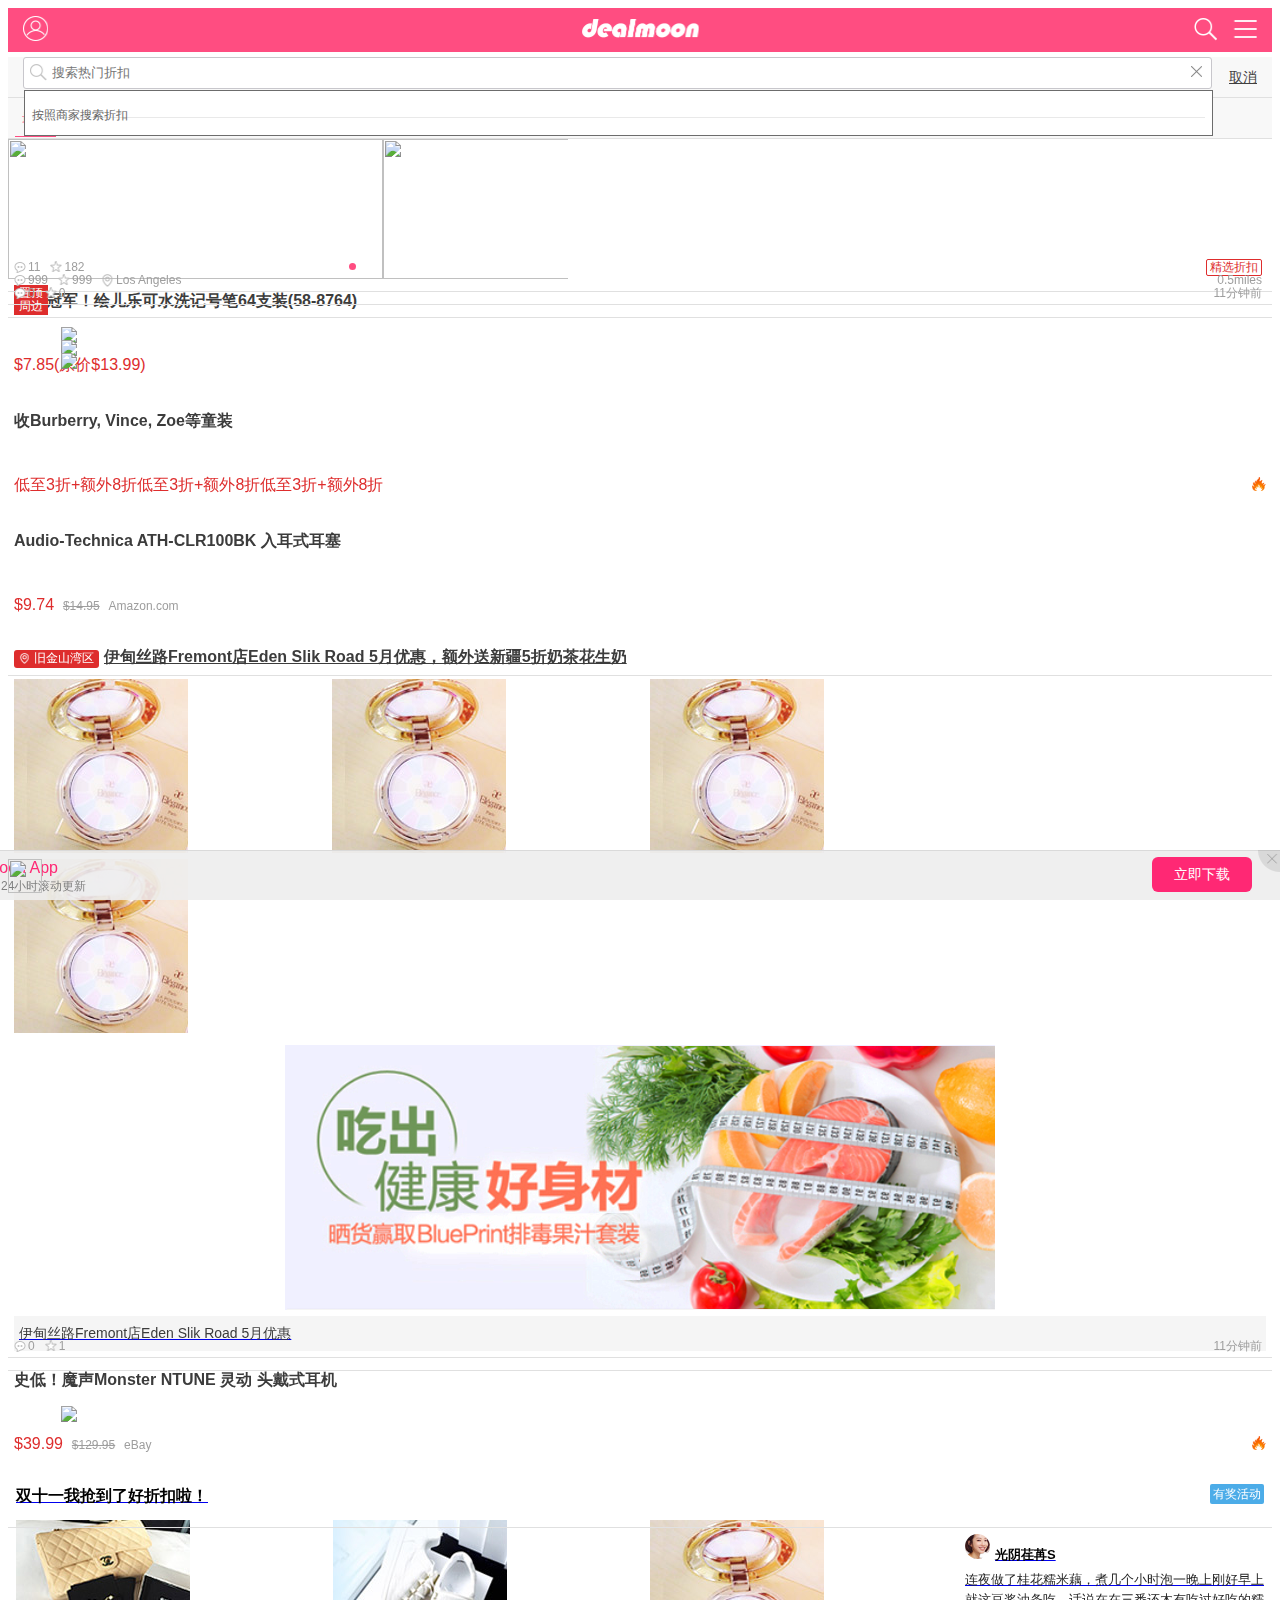
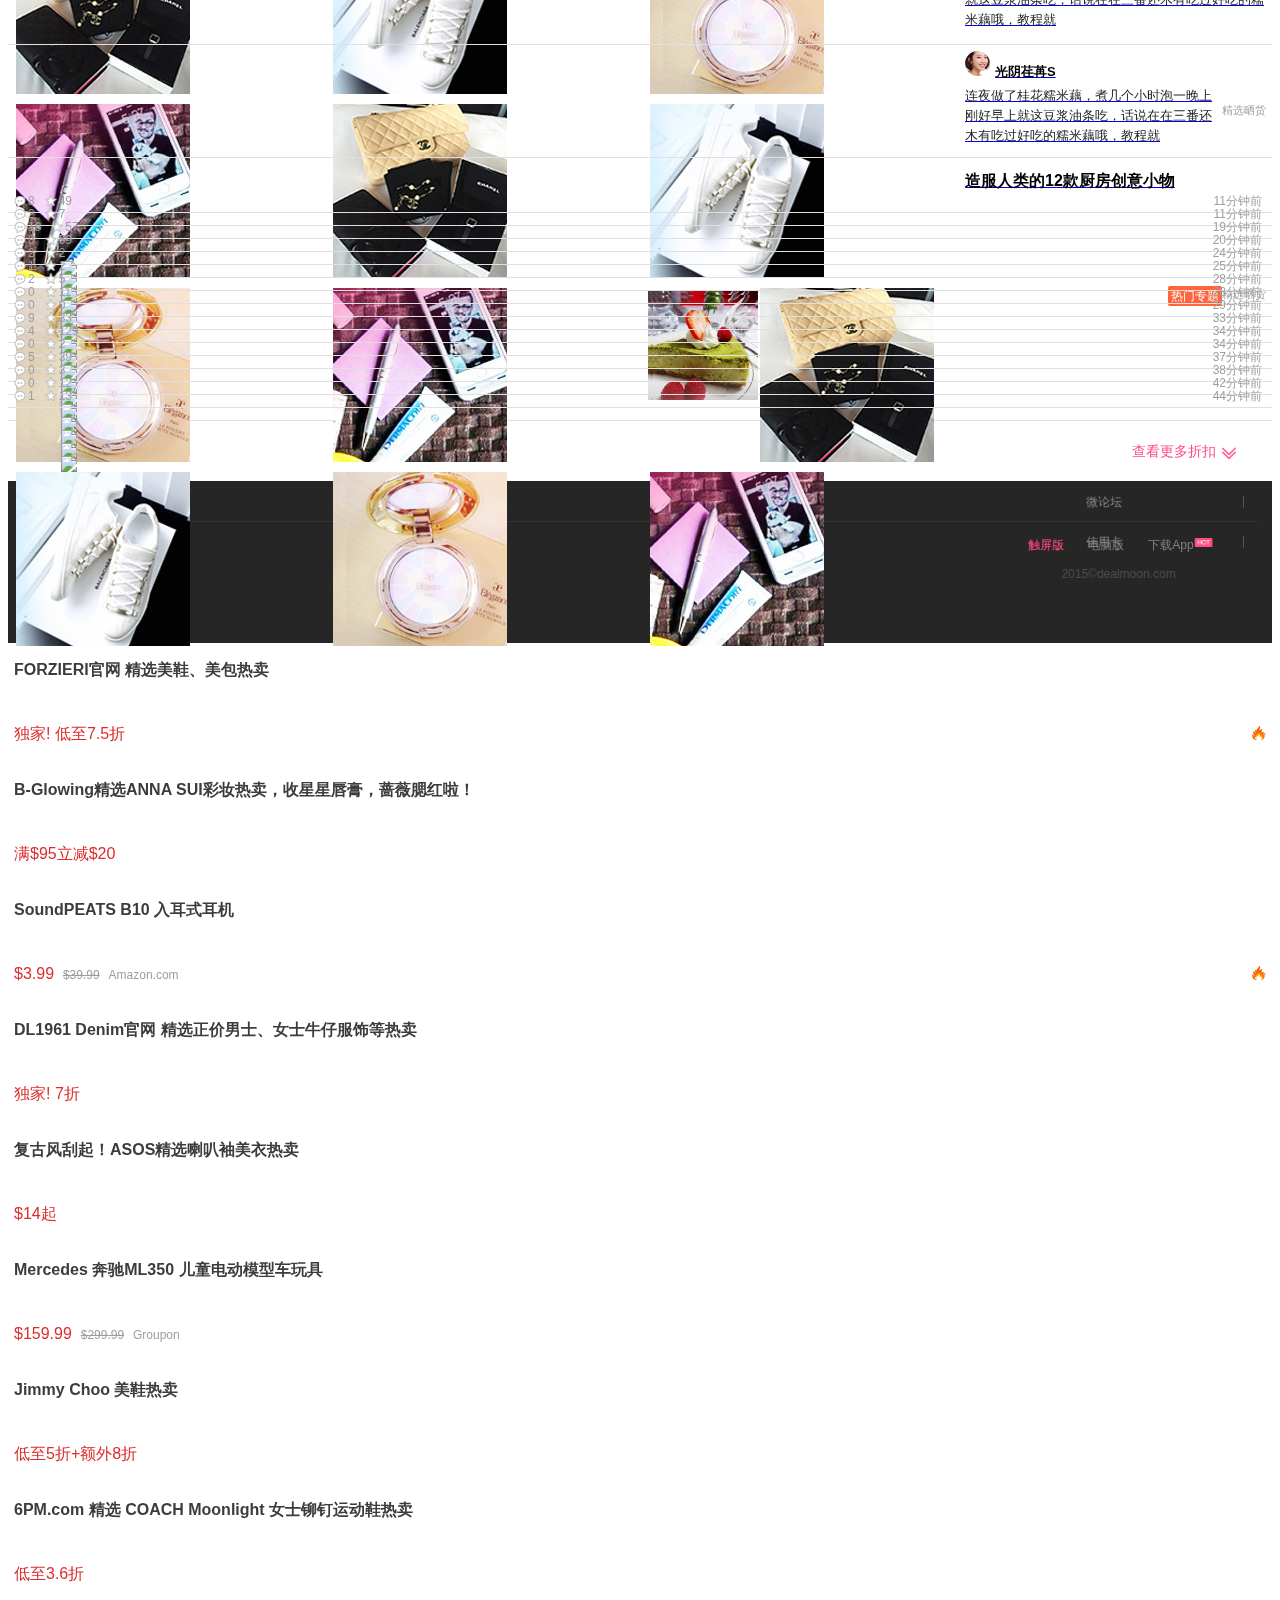
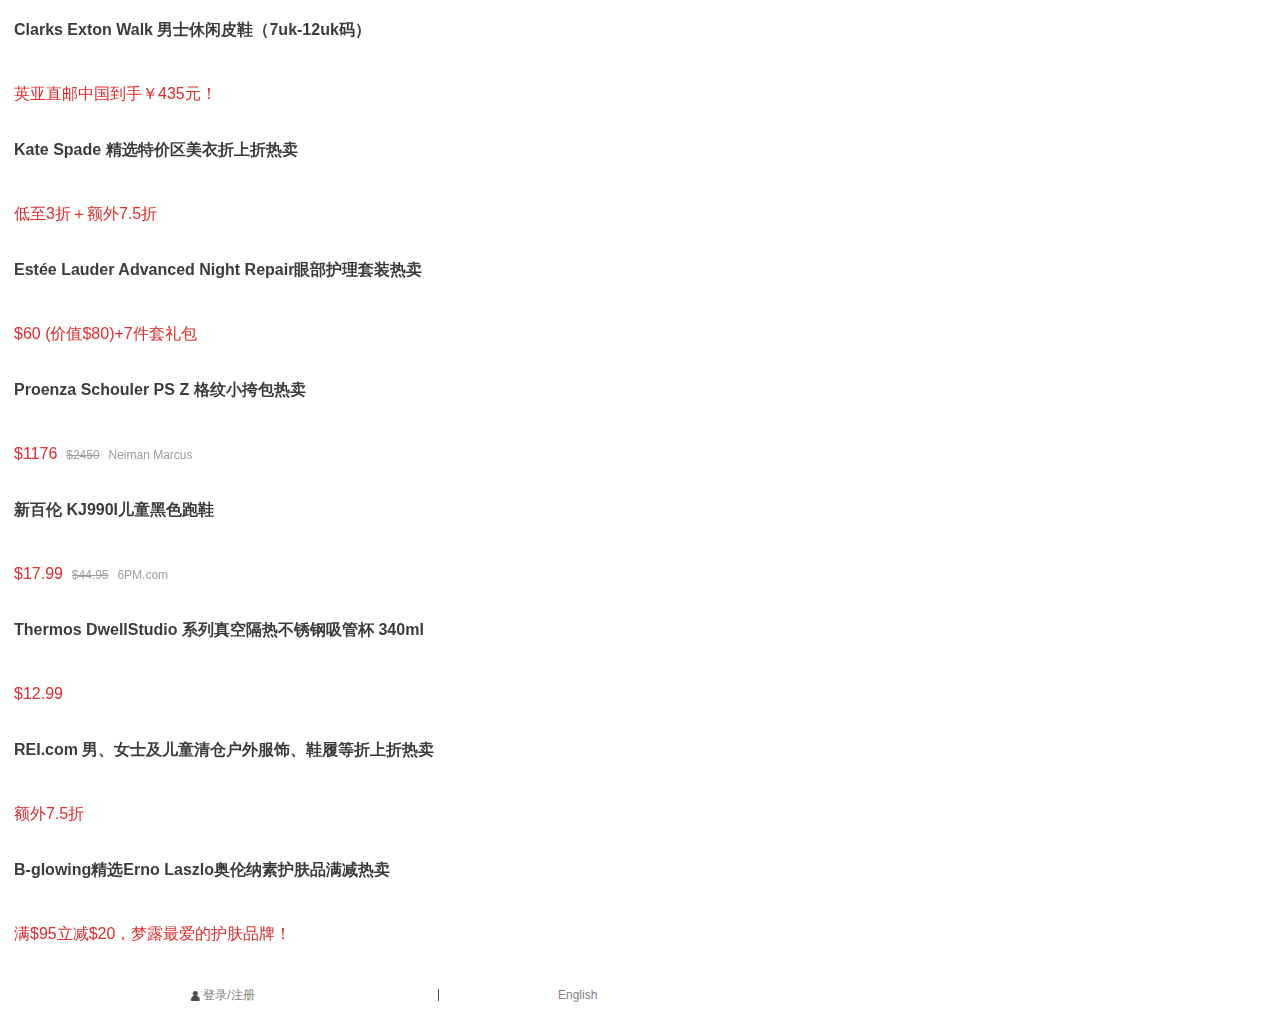
==== index.html @ 597eb076 "local wap" ====
<!DOCTYPE html>
<html lang="zh">
<head>
<meta http-equiv="content-type" content="text/html; charset=UTF-8">
<meta charset="utf-8">
<meta content="IE=edge" http-equiv="X-UA-Compatible">
<meta name="viewport" content="width=device-width, initial-scale=1.0, minimum-scale=1.0, maximum-scale=1.0">
<title>dealmoon</title>
<meta name="keywords" content="">
<meta name="description" content="">
<link rel="canonical" href="http://m.dealmoon.com/cn/?keyfrom=huihui.cn">
<!-- build:css /static_v2_dist/wap/css/base.min.css -->
<link rel="stylesheet" href="http://m.dealmoon.com/static_v2/wap/bower_components/bootstrap/dist/css/bootstrap.min.css">
<link rel="stylesheet" href="css/base.css">
<!-- endbuild -->
<script charset="utf-8" src="http://trust.baidu.com/vcard/v.js?siteid=5598045&amp;url=http%3A%2F%2Fm.dealmoon.com%2Fcn%2F&amp;source=&amp;rnd=846521199&amp;hm=1"></script><script src="//hm.baidu.com/hm.js?aa1bd5db226a1bae87a0ffc02cee3d7b"></script><script async src="//www.google-analytics.com/analytics.js"></script><script>
        window.DM = {};
        window.DM.lang = 'cn';
        window.DM.ucenter = 'http://my.dealmoon.com/ucenter';
                window.DM.mode = 'list';
                        window.DM.list = 'deals';
         
                window.DM.list_cate = 'all';        
                                    window.DM.javaApi = true;
                window.DM.userCenterHost = 'https://sso.dealmoon.com';
        window.DM.resType = 'deal';
        window.DM.enHost = 'http://www.dealmoon.com';
        window.DM.cnHost = 'http://cn.dealmoon.com';
        window.DM.ssoHost = 'https://sso.dealmoon.com';
        window.DM.haitaoHost = 'http://haitao.dealmoon.com';
        window.DM.mobileHost = 'http://m.dealmoon.com';
            window.DM.lastDealTime = '1457313664';
    </script>
<script type="text/javascript" charset="utf-8" async data-requirecontext="_" data-requiremodule="index" src="/static_v2/wap/js/index.js"></script><script type="text/javascript" charset="utf-8" async data-requirecontext="_" data-requiremodule="dm_config" src="/static_v2/wap/js/dm_config.js"></script><script type="text/javascript" charset="utf-8" async data-requirecontext="_" data-requiremodule="jquery" src="/static_v2/wap/js/../bower_components/jquery/dist/jquery.min.js"></script><script type="text/javascript" charset="utf-8" async data-requirecontext="_" data-requiremodule="app/dm_base" src="/static_v2/wap/js/app/dm_base.js"></script><script type="text/javascript" charset="utf-8" async data-requirecontext="_" data-requiremodule="app/dm_old_func" src="/static_v2/wap/js/app/dm_old_func.js"></script><script type="text/javascript" charset="utf-8" async data-requirecontext="_" data-requiremodule="touchslide" src="/static_v2/wap/js/../bower_components/touchslide/touchslide.js"></script><script type="text/javascript" charset="utf-8" async data-requirecontext="_" data-requiremodule="bootstrap" src="/static_v2/wap/js/../bower_components/bootstrap/dist/js/bootstrap.min.js"></script>
</head>
<body>
<div id="mobile_app_prompt"></div>
<header class="default">
  <input type="hidden" value="" id="cate">
  <div class="logo"> <a class="icon-dm-logo" href="http://m.dealmoon.com/cn">logo</a> </div>
  <div class="cate-op cate-op-left"> <a class="cate-btn cate-trigger" href="javascript:;"> <i class="icon-bars"></i> </a> </div>
  <div class="ucenter-op"> <a class="ucenter-btn search-panel-trigger ucenter-img" href="https://sso.dealmoon.com?language=cn"> <i class="icon-ucenter"></i> </a> </div>
  <div class="user-op"> <a class="search-btn search-js-trigger" href="javascript:;"> <i class="icon-search"></i> </a> </div>
  <div class="cate-view">
    <div class="cate-background"></div>
    <div class="cate-modal">
      <ul class="cate-list">
        <li class="line clearfix">
          <div class="item"> <a href="http://m.dealmoon.com/cn" class="cate-all link-mdq"> <i class="icon-cate-all"></i> 全部折扣 </a> </div>
          <div class="item "> <a href="#" class="cate-all link-mdq"> <i class="icon-cate-local "></i> 周边优惠 </a> </div>
          <div class="item "> <a href="http://m.dealmoon.com/cn/Clothing-Jewelry-Bags" class="cate-all link-mdq"> <i class="icon-cate-cloth "></i> 服饰箱包珠宝 </a> </div>
        </li>
        <li class="line clearfix">
          <div class="item "> <a href="http://m.dealmoon.com/cn/Beauty" class="cate-all link-mdq"> <i class="icon-cate-skincare "></i> 美妆护肤 </a> </div>
          <div class="item "> <a href="http://m.dealmoon.com/cn/Health-Personal-Care" class="cate-all link-mdq"> <i class="icon-cate-healthcare "></i> 个护健康 </a> </div>
          <div class="item "> <a href="http://m.dealmoon.com/cn/Nutrition-Supplements" class="cate-all link-mdq"> <i class="icon-cate-healthfood "></i> 营养保健品 </a> </div>
        </li>
        <li class="line clearfix">
          <div class="item "> <a href="http://m.dealmoon.com/cn/Baby" class="cate-all link-mdq"> <i class="icon-cate-mombaby "></i> 母婴 </a> </div>
          <div class="item "> <a href="http://m.dealmoon.com/cn/Kids" class="cate-all link-mdq"> <i class="icon-cate-kids "></i> 儿童 </a> </div>
          <div class="item "> <a href="http://m.dealmoon.com/cn/Home-Garden" class="cate-all link-mdq"> <i class="icon-cate-home "></i> 家居 </a> </div>
        </li>
        <li class="line clearfix">
          <div class="item "> <a href="http://m.dealmoon.com/cn/Food" class="cate-all link-mdq"> <i class="icon-cate-food "></i> 美食 </a> </div>
          <div class="item "> <a href="http://m.dealmoon.com/cn/Computers" class="cate-all link-mdq"> <i class="icon-cate-computer "></i> 电脑 </a> </div>
          <div class="item "> <a href="http://m.dealmoon.com/cn/Electronics" class="cate-all link-mdq"> <i class="icon-cate-el "></i> 电子 </a> </div>
        </li>
        <li class="line clearfix">
          <div class="item "> <a href="http://m.dealmoon.com/cn/Sports-Outdoors" class="cate-all link-mdq"> <i class="icon-cate-sport "></i> 运动户外 </a> </div>
          <div class="item "> <a href="http://m.dealmoon.com/cn/Travel" class="cate-all link-mdq"> <i class="icon-cate-travel "></i> 旅游休闲 </a> </div>
          <div class="item "> <a href="http://m.dealmoon.com/cn/Finance" class="cate-all link-mdq"> <i class="icon-cate-finance "></i> 金融 </a> </div>
        </li>
        <li class="line clearfix">
          <div class="item "> <a href="http://m.dealmoon.com/cn/Store-Events" class="cate-all link-mdq"> <i class="icon-cate-shopdeal "></i> 商家活动 </a> </div>
          <div class="item "> <a href="http://m.dealmoon.com/cn/Books-Movies" class="cate-all link-mdq"> <i class="icon-cate-book "></i> 图书影音 </a> </div>
          <div class="item "> <a href="http://m.dealmoon.com/cn/Office-School-Supplies" class="cate-all link-mdq"> <i class="icon-cate-office "></i> 办公/文具 </a> </div>
        </li>
        <li class="line clearfix">
          <div class="item "> <a href="http://m.dealmoon.com/cn/Gifts-Gift-Cards" class="cate-all link-mdq"> <i class="icon-cate-flower "></i> 礼卡/鲜花/礼物 </a> </div>
          <div class="item "> <a href="http://m.dealmoon.com/cn/Everything-Else" class="cate-all link-mdq"> <i class="icon-cate-ot "></i> 其他商品 </a> </div>
          <div class="item "> <a href="http://m.dealmoon.com/cn/News" class="cate-all link-mdq"> <i class="icon-cate-news "></i> 资讯及新品信息 </a> </div>
        </li>
        <li class="line clearfix">
          <div class="item "> <a href="http://m.dealmoon.com/cn/DealMoon-News-Activity" class="cate-all link-mdq"> <i class="icon-cate-shopdeal "></i> DealMoon活动 </a> </div>
          <div class="item "> <a href="http://m.dealmoon.com/cn/Hiring" class="cate-all link-mdq"> <i class=" "></i> DealMoon招聘 </a> </div>
          <div class="item "> <a href="http://m.dealmoon.com/cn/Buying-Guide" class="cate-all link-mdq"> <i class="icon-cate-ex "></i> 晒单与测评 </a> </div>
        </li>
        <li class="line clearfix">
          <div class="item "> <a href="http://m.dealmoon.com/cn/Best-Seller" class="cate-all link-mdq"> <i class="icon-cate-top "></i> 美国畅销榜 </a> </div>
          <div class="item "> <a href="http://m.dealmoon.com/cn/USA" class="cate-all link-mdq"> <i class="icon-cate-lifestyle "></i> 美国生活百科 </a> </div>
          <div class="item "></div>
        </li>
      </ul>
      <a class="close-btn" href="javascript:;"><i class="icon-cross-b"></i></a> </div>
  </div>
</header>
<div class="search-header default clearfix hidden">
  <div class="input-right"> <a class="link-mdl search-js-cancel-trigger" href="javascript:;">取消</a> </div>
  <div class="input-left-cn">
    <form method="GET" action="/cn/search">
      <div class="input-con"> <i class="icon-g-search"></i> <a class="search-delete-trigger hidden" href="javascript:;"><i class="icon-cross-sm"></i></a>
        <input placeholder="搜索热门折扣" type="text" name="q" value="" class="input-area" autocomplete="off">
        <input type="hidden" value="cn" name="lang">
        <input type="hidden" value="list" name="v">
        <div class="suggestion-modal hidden">
          <div class="result-deal">
            <ul class="result-list">
            </ul>
          </div>
          <div class="result-store hidden">
            <p class="store-title"> <span>按照商家搜索折扣</span> </p>
            <ul class="result-list">
            </ul>
          </div>
        </div>
      </div>
    </form>
  </div>
</div>
<div class="sub-header">
  <div class="left-nav"> <span class="item on"> <a class="link-pi" href="http://m.dealmoon.com/cn?utm_source=dmwap-cn-header&amp;utm_medium=index-link&amp;utm_campaign=dealmoon">最新</a> </span> <span class="item "> <a class="link-md" href="http://m.dealmoon.com/cn/Hot-Picks?utm_source=dmwap-cn-header&amp;utm_medium=hot-picks-link&amp;utm_campaign=dealmoon">最热折扣</a> </span> <span class="item "> <a class="link-md" href="#">周边优惠</a> </span> </div>
  <div class="right-nav"> <a class="setmode-btn" href="http://m.dealmoon.com/?utm_source=dmwap-cn-header&amp;utm_medium=to-en-link&amp;utm_campaign=dealmoon"><i class="icon-lang-btn"></i></a> </div>
</div>
<div id="slideBox" class="slideBox">
  <div class="bd">
    <div class="tempWrap" style="overflow:hidden; position:relative;">
      <ul style="width: 3000px; position: relative; overflow: hidden; padding: 0px; margin: 0px; transition-duration: 200ms; -webkit-transition-duration: 200ms; -webkit-transform: translate(-2250px, 0px) translateZ(0px);">
        <li style="display: table-cell; vertical-align: top; width: 375px;"> <a class="pic" href="http://m.dealmoon.com/cn/deal/514691.html"><img src="http://img.dealmoon.com/data/app/banners/7b23f1457143206.jpg"></a> </li>
        <li style="display: table-cell; vertical-align: top; width: 375px;"> <a class="pic" href="http://m.dealmoon.com/cn/deal/514975.html"><img src="http://img.dealmoon.com/data/app/banners/c3fe21457225224.jpg"></a> </li>
        <li style="display: table-cell; vertical-align: top; width: 375px;"> <a class="pic" href="http://m.dealmoon.com/cn/deal/514921.html"><img src="http://img.dealmoon.com/data/app/banners/4b6b71457281932.jpg"></a> </li>
        <li style="display: table-cell; vertical-align: top; width: 375px;"> <a class="pic" href="http://m.dealmoon.com/cn/deal/512418.html"><img src="http://img.dealmoon.com/data/app/banners/e30781457244386.jpg"></a> </li>
        <li style="display: table-cell; vertical-align: top; width: 375px;"> <a class="pic" href="http://m.dealmoon.com/cn/deal/515077.html"><img src="http://img.dealmoon.com/data/app/banners/e01191457269743.jpg"></a> </li>
        <li style="display: table-cell; vertical-align: top; width: 375px;"> <a class="pic" href="http://m.dealmoon.com/cn/deal/http%3A%2F%2Ftrack.linkoffers.net%2Fa.aspx%3Ffoid%3D2850607%26fot%3D9887%26foc%3D305.html"><img src="http://img.dealmoon.com/data/app/banners/5b8791457244270.jpg"></a> </li>
        <li style="display: table-cell; vertical-align: top; width: 375px;"> <a class="pic" href="http://m.dealmoon.com/cn/deal/514691.html"><img src="http://img.dealmoon.com/data/app/banners/7b23f1457143206.jpg"></a> </li>
        <li style="display: table-cell; vertical-align: top; width: 375px;"> <a class="pic" href="http://m.dealmoon.com/cn/deal/514975.html"><img src="http://img.dealmoon.com/data/app/banners/c3fe21457225224.jpg"></a> </li>
      </ul>
    </div>
  </div>
  <div class="hd">
    <ul>
      <li class="">1</li>
      <li class="">2</li>
      <li class="">3</li>
      <li class="">4</li>
      <li class="">5</li>
      <li class="on">6</li>
    </ul>
  </div>
</div>
<div class="deal-list">
  <div class="item clearfix"> 
    <!-- detail page link --> 
    <a href="http://m.dealmoon.com/cn/7-85-Crayola-64-Ct-Washable-Markers-58-8764/512892.html" id="li_512892">
    <div class="item-detail ">
      <div style="word-wrap: break-word;" class="title"> 销量冠军！绘儿乐可水洗记号笔64支装(58-8764) </div>
      <p class="info"> <span class="new-price"> $7.85(原价$13.99) </span> </p>
      <p class="user-op clearfix"> <span class="cm-count"> <i class="icon-comment"></i> 11 </span> <span class="fav-count"> <i class="icon-fav"></i> 182 </span> </p>
      <span class="choice-deal"> 精选折扣 </span> </div>
    <div class="item-pic"><i class="icon-sponsored">置顶</i> <img src="http://imgcache.dealmoon.com/img.dealmoon.com/images/c/14/09/23/2u4zC2Q.jpg_200_200_2_e398.jpg" border="0"> </div>
    </a> </div>
  <div class="item clearfix"> 
    <!-- detail page link --> 
    <a href="http://m.dealmoon.com/cn/Up-to-70-Off-Extra-20-Off-Kids-Clothing-Neiman-Marcus/515178.html" id="li_515178">
    <div class="item-detail ">
      <div style="word-wrap: break-word;" class="title"> 收Burberry, Vince, Zoe等童装 </div>
      <p class="info hot-count"><i class="icon-hot"></i> <span class="new-price"> 低至3折+额外8折低至3折+额外8折低至3折+额外8折 </span> </p>
      <p class="user-op clearfix"> <span class="cm-count"> <i class="icon-comment"></i> 999 </span> <span class="fav-count"> <i class="icon-fav"></i> 999 </span> <span class="local-name"> <i class="icon-local"></i> Los Angeles </span> </p>
      <span class="pubdate"> 0.5miles </span> </div>
    <div class="item-pic"><i class="icon-sponsored">周边</i> <img src="http://imgcache.dealmoon.com/img.dealmoon.com/images/c/16/03/06/56dcde9c81c10.jpg_200_200_2_92d1.jpg" border="0"> </div>
    </a> </div>
  <div class="item clearfix"> 
    <!-- detail page link --> 
    <a href="http://m.dealmoon.com/cn/9-74-Audio-Technica-ATH-CLR100BK-In-Ear-Headphones/515179.html" id="li_515179">
    <div class="item-detail ">
      <div style="word-wrap: break-word;" class="title"> Audio-Technica ATH-CLR100BK 入耳式耳塞 </div>
      <p class="info"> <span class="new-price"> $9.74 </span> <span class="ori-price">$14.95</span> <span class="store-name">Amazon.com</span> </p>
      <p class="user-op clearfix"> <span class="cm-count"> <i class="icon-comment"></i> 0 </span> <span class="fav-count"> <i class="icon-fav"></i> 0 </span> </p>
      <span class="pubdate"> 11分钟前 </span> </div>
    <div class="item-pic"> <img src="http://imgcache.dealmoon.com/img.dealmoon.com/images/c/16/03/06/56dcdf3bd007a.jpg_200_200_2_9685.jpg" border="0"> </div>
    </a> </div>
    
    
    <!--20160617new add-->
    <div class="item clearfix">
    	<div class="local-gg clearfix">
        	<div class="local-gg-tit">
            	<span class="local-bz"><i class="icon-local-bz"></i>旧金山湾区</span><a href="#">伊甸丝路Fremont店Eden Slik Road 5月优惠，额外送新疆5折奶茶花生奶</a>
            </div>
            <div class="local-gg-con">
            	<div class="local-gg-item"><a href="#"><img src="images/demo_04.jpg"></a></div>
            	<div class="local-gg-item"><a href="#"><img src="images/demo_04.jpg"></a></div>
            	<div class="local-gg-item"><a href="#"><img src="images/demo_04.jpg"></a></div>
            	<div class="local-gg-item"><a href="#"><img src="images/demo_04.jpg"></a></div>
            
            </div>
        </div>
    </div>
    
    <div class="item clearfix">
    	<a href="#" class="local-gg2">
        	<div class="pic"><img src="images/demo_00.png"></div>
            <div class="text">伊甸丝路Fremont店Eden Slik Road 5月优惠</div>
        </a>
    </div>
    
    
  <div class="item clearfix"> 
    <!-- detail page link --> 
    <a href="http://m.dealmoon.com/cn/39-99-Monster-NTUNE-On-Ear-Headphones/515180.html" id="li_515180">
    <div class="item-detail ">
      <div style="word-wrap: break-word;" class="title"> 史低！魔声Monster NTUNE 灵动 头戴式耳机 </div>
      <p class="info hot-count"><i class="icon-hot"></i> <span class="new-price"> $39.99 </span> <span class="ori-price">$129.95</span> <span class="store-name">eBay</span> </p>
      <p class="user-op clearfix"> <span class="cm-count"> <i class="icon-comment"></i> 0 </span> <span class="fav-count"> <i class="icon-fav"></i> 1 </span> </p>
      <span class="pubdate"> 11分钟前 </span> </div>
    <div class="item-pic"> <img src="http://imgcache.dealmoon.com/img.dealmoon.com/images/c/16/02/04/56b36d3658125.jpg_200_200_2_ff47.jpg" border="0"> </div>
    </a> </div>
    
    <!--shaihuo-->
    <div class="item">
    <a href="#">
   	  <div class="chosen-box">
       	<h3 class="chosen-tit"><span class="chosen-kind">有奖活动</span>双十一我抢到了好折扣啦！</h3>
            <div class="chosen-con clearfix">
            	<span class="chosen-pic"><img src="images/demo_02.jpg"></span>
            	<span class="chosen-pic"><img src="images/demo_03.jpg"></span>
            	<span class="chosen-pic"><img src="images/demo_04.jpg"></span>
            	<span class="chosen-pic"><img src="images/demo_05.jpg"></span>
          </div>
      </div>
      </a>
    </div>
    
     <div class="item">
     <a href="#">
   	  <div class="chosen-box">
    	<div class="chosen-user">
   	    	<div class="user-box"><span class="chosen-user-kind">精选晒货</span><img src="images/demo_06.jpg" class="user-img">光阴荏苒S</div>
            <p>连夜做了桂花糯米藕，煮几个小时泡一晚上刚好早上就这豆浆油条吃，话说在在三番还木有吃过好吃的糯米藕哦，教程就</p>
        </div>
        <div class="chosen-con clearfix">
            	<span class="chosen-pic"><img src="images/demo_02.jpg"></span>
            	<span class="chosen-pic"><img src="images/demo_03.jpg"></span>
            	<span class="chosen-pic"><img src="images/demo_04.jpg"></span>
            	<span class="chosen-pic"><img src="images/demo_05.jpg"></span>
          </div>
      </div>
      </a>
    </div>
    
    
    
     <div class="item">
     <a href="#">
   	  <div class="chosen-box clearfix">
      	<div class="chosen-pic-big"><img src="images/demo_07.jpg"></div>
    	<div class="chosen-user user-big">
   	    	<div class="user-box"><span class="chosen-user-kind">精选晒货</span><img src="images/demo_06.jpg" class="user-img">光阴荏苒S</div>
            <p>连夜做了桂花糯米藕，煮几个小时泡一晚上刚好早上就这豆浆油条吃，话说在在三番还木有吃过好吃的糯米藕哦，教程就</p>
        </div>
        
      </div>
      </a>
    </div>
    
    
    <div class="item">
    <a href="#">
   	  <div class="chosen-box">
       	<h3 class="chosen-tit"><span class="hot-kind">热门专题</span>造服人类的12款厨房创意小物</h3>
            <div class="chosen-con clearfix">
            	<span class="chosen-pic"><img src="images/demo_02.jpg"></span>
            	<span class="chosen-pic"><img src="images/demo_03.jpg"></span>
            	<span class="chosen-pic"><img src="images/demo_04.jpg"></span>
            	<span class="chosen-pic"><img src="images/demo_05.jpg"></span>
          </div>
      </div>
      </a>
    </div>
    
    
    
    
    
  <div class="item clearfix"> 
    <!-- detail page link --> 
    <a href="http://m.dealmoon.com/cn/Dealmoon-Exclusive-Up-to-25-Off-Sitewide-FORZIERI/512886.html" id="li_512886">
    <div class="item-detail ">
      <div style="word-wrap: break-word;" class="title"> FORZIERI官网 精选美鞋、美包热卖 </div>
      <p class="info hot-count"><i class="icon-hot"></i> <span class="new-price"> 独家! 低至7.5折 </span> </p>
      <p class="user-op clearfix"> <span class="cm-count"> <i class="icon-comment"></i> 8 </span> <span class="fav-count"> <i class="icon-fav"></i> 49 </span> </p>
      <span class="pubdate"> 11分钟前 </span> </div>
    <div class="item-pic"> <img src="http://imgcache.dealmoon.com/img.dealmoon.com/images/c/16/02/25/56cfc2bf052e8.jpg_200_200_2_e0f9.jpg" border="0"> </div>
    </a> </div>
  <div class="item clearfix"> 
    <!-- detail page link --> 
    <a href="http://m.dealmoon.com/cn/20-Off-95-ANNA-SUI-B-Glowing/512780.html" id="li_512780">
    <div class="item-detail ">
      <div style="word-wrap: break-word;" class="title"> B-Glowing精选ANNA SUI彩妆热卖，收星星唇膏，蔷薇腮红啦！ </div>
      <p class="info"> <span class="new-price"> 满$95立减$20 </span> </p>
      <p class="user-op clearfix"> <span class="cm-count"> <i class="icon-comment"></i> 2 </span> <span class="fav-count"> <i class="icon-fav"></i> 7 </span> </p>
      <span class="pubdate"> 11分钟前 </span> </div>
    <div class="item-pic"> <img src="http://imgcache.dealmoon.com/img.dealmoon.com/images/c/16/02/25/56cf72c5be553.jpg_200_200_2_e058.jpg" border="0"> </div>
    </a> </div>
  <div class="item clearfix"> 
    <!-- detail page link --> 
    <a href="http://m.dealmoon.com/cn/3-99-SoundPEATS-B10-3-5mm-Headphones-In-ear-Wired-Earphones-Earbuds/514956.html" id="li_514956">
    <div class="item-detail ">
      <div style="word-wrap: break-word;" class="title"> SoundPEATS B10 入耳式耳机 </div>
      <p class="info hot-count"> <i class="icon-hot"></i> <span class="new-price"> $3.99 </span> <span class="ori-price">$39.99</span> <span class="store-name">Amazon.com</span> </p>
      <p class="user-op clearfix"> <span class="cm-count"> <i class="icon-comment"></i> 18 </span> <span class="fav-count"> <i class="icon-fav"></i> 57 </span> </p>
      <span class="pubdate"> 19分钟前 </span> </div>
    <div class="item-pic"> <img src="http://imgcache.dealmoon.com/img.dealmoon.com/images/c/16/03/04/56d9ff32459c2.jpg_200_200_2_2def.jpg" border="0"> </div>
    </a> </div>
  <div class="item clearfix"> 
    <!-- detail page link --> 
    <a href="http://m.dealmoon.com/cn/Dealmoon-Exclusive-30-Off-Full-price-Items-DL1961-Denim/514479.html" id="li_514479">
    <div class="item-detail ">
      <div style="word-wrap: break-word;" class="title"> DL1961 Denim官网 精选正价男士、女士牛仔服饰等热卖 </div>
      <p class="info"> <span class="new-price"> 独家! 7折 </span> </p>
      <p class="user-op clearfix"> <span class="cm-count"> <i class="icon-comment"></i> 8 </span> <span class="fav-count"> <i class="icon-fav"></i> 59 </span> </p>
      <span class="pubdate"> 20分钟前 </span> </div>
    <div class="item-pic"> <img src="http://imgcache.dealmoon.com/img.dealmoon.com/images/c/16/01/15/56992fad1ae99.jpg_200_200_2_7b77.jpg" border="0"> </div>
    </a> </div>
  <div class="item clearfix"> 
    <!-- detail page link --> 
    <a href="http://m.dealmoon.com/cn/From-14-Select-Bell-Sleeve-Apparel-ASOS/515172.html" id="li_515172">
    <div class="item-detail ">
      <div style="word-wrap: break-word;" class="title"> 复古风刮起！ASOS精选喇叭袖美衣热卖 </div>
      <p class="info"> <span class="new-price"> $14起 </span> </p>
      <p class="user-op clearfix"> <span class="cm-count"> <i class="icon-comment"></i> 2 </span> <span class="fav-count"> <i class="icon-fav"></i> 2 </span> </p>
      <span class="pubdate"> 24分钟前 </span> </div>
    <div class="item-pic"> <img src="http://imgcache.dealmoon.com/img.dealmoon.com/images/c/16/03/06/56dcd9b454287.jpg_200_200_2_2962.jpg" border="0"> </div>
    </a> </div>
  <div class="item clearfix"> 
    <!-- detail page link --> 
    <a href="http://m.dealmoon.com/cn/159-99-Kids-Mercedes-ML350-Play-Car/515176.html" id="li_515176">
    <div class="item-detail ">
      <div style="word-wrap: break-word;" class="title"> Mercedes 奔驰ML350 儿童电动模型车玩具 </div>
      <p class="info"> <span class="new-price"> $159.99 </span> <span class="ori-price">$299.99</span> <span class="store-name">Groupon</span> </p>
      <p class="user-op clearfix"> <span class="cm-count"> <i class="icon-comment"></i> 1 </span> <span class="fav-count"> <i class="icon-fav"></i> 2 </span> </p>
      <span class="pubdate"> 25分钟前 </span> </div>
    <div class="item-pic"> <img src="http://imgcache.dealmoon.com/img.dealmoon.com/images/c/16/03/06/56dcdc1ab5e61.jpg_200_200_2_c9a6.jpg" border="0"> </div>
    </a> </div>
  <div class="item clearfix"> 
    <!-- detail page link --> 
    <a href="http://m.dealmoon.com/cn/Up-to-70-Off-Extra-20-Off-Jimmy-Choo-Shoes-Neiman-Marcus/515175.html" id="li_515175">
    <div class="item-detail ">
      <div style="word-wrap: break-word;" class="title"> Jimmy Choo 美鞋热卖 </div>
      <p class="info"> <span class="new-price"> 低至5折+额外8折 </span> </p>
      <p class="user-op clearfix"> <span class="cm-count"> <i class="icon-comment"></i> 2 </span> <span class="fav-count"> <i class="icon-fav"></i> 5 </span> </p>
      <span class="pubdate"> 28分钟前 </span> </div>
    <div class="item-pic"> <img src="http://imgcache.dealmoon.com/img.dealmoon.com/images/c/16/03/06/56dcdb5f0de4d.jpg_200_200_2_31c6.jpg" border="0"> </div>
    </a> </div>
  <div class="item clearfix"> 
    <!-- detail page link --> 
    <a href="http://m.dealmoon.com/cn/Up-to-64-Off-COACH-Moonlight-Womens-Sneaker-6PM-com/515170.html" id="li_515170">
    <div class="item-detail ">
      <div style="word-wrap: break-word;" class="title"> 6PM.com 精选 COACH Moonlight 女士铆钉运动鞋热卖 </div>
      <p class="info"> <span class="new-price"> 低至3.6折 </span> </p>
      <p class="user-op clearfix"> <span class="cm-count"> <i class="icon-comment"></i> 0 </span> <span class="fav-count"> <i class="icon-fav"></i> 11 </span> </p>
      <span class="pubdate"> 28分钟前 </span> </div>
    <div class="item-pic"> <img src="http://imgcache.dealmoon.com/img.dealmoon.com/images/c/16/03/06/56dcdb51b8203.jpg_200_200_2_9d19.jpg" border="0"> </div>
    </a> </div>
  <div class="item clearfix"> 
    <!-- detail page link --> 
    <a href="http://m.dealmoon.com/cn/Clarks-Clarks/515174.html" id="li_515174">
    <div class="item-detail ">
      <div style="word-wrap: break-word;" class="title"> Clarks Exton Walk 男士休闲皮鞋（7uk-12uk码） </div>
      <p class="info"> <span class="new-price"> 英亚直邮中国到手￥435元！ </span> </p>
      <p class="user-op clearfix"> <span class="cm-count"> <i class="icon-comment"></i> 0 </span> <span class="fav-count"> <i class="icon-fav"></i> 0 </span> </p>
      <span class="pubdate"> 29分钟前 </span> </div>
    <div class="item-pic"> <img src="http://imgcache.dealmoon.com/img.dealmoon.com/images/c/16/03/06/56dcdb264dfc1.jpg_200_200_2_772d.jpg" border="0"> </div>
    </a> </div>
  <div class="item clearfix"> 
    <!-- detail page link --> 
    <a href="http://m.dealmoon.com/cn/Up-to-70-Off-Extra-25-Off-Clothing-Sale-Items-Kate-Spade/514757.html" id="li_514757">
    <div class="item-detail ">
      <div style="word-wrap: break-word;" class="title"> Kate Spade 精选特价区美衣折上折热卖 </div>
      <p class="info"> <span class="new-price"> 低至3折＋额外7.5折 </span> </p>
      <p class="user-op clearfix"> <span class="cm-count"> <i class="icon-comment"></i> 9 </span> <span class="fav-count"> <i class="icon-fav"></i> 33 </span> </p>
      <span class="pubdate"> 33分钟前 </span> </div>
    <div class="item-pic"> <img src="http://imgcache.dealmoon.com/img.dealmoon.com/images/c/16/03/03/56d8f61933427.jpg_200_200_2_3398.jpg" border="0"> </div>
    </a> </div>
  <div class="item clearfix"> 
    <!-- detail page link --> 
    <a href="http://m.dealmoon.com/cn/60-80-Value-Est-e-Lauder-Beautiful-Eyes-Advanced-Night-Repair-Value-Set-macys-com/514952.html" id="li_514952">
    <div class="item-detail ">
      <div style="word-wrap: break-word;" class="title"> Estée Lauder Advanced Night Repair眼部护理套装热卖 </div>
      <p class="info"> <span class="new-price"> $60 (价值$80)+7件套礼包 </span> </p>
      <p class="user-op clearfix"> <span class="cm-count"> <i class="icon-comment"></i> 4 </span> <span class="fav-count"> <i class="icon-fav"></i> 129 </span> </p>
      <span class="pubdate"> 34分钟前 </span> </div>
    <div class="item-pic"> <img src="http://imgcache.dealmoon.com/img.dealmoon.com/images/c/16/03/04/56d9fc4d0ad2d.jpg_200_200_2_2e61.jpg" border="0"> </div>
    </a> </div>
  <div class="item clearfix"> 
    <!-- detail page link --> 
    <a href="http://m.dealmoon.com/cn/1176-0-Proenza-Schouler-PS-Z-Windowpane-Plaid-Crossbody-Bag-Black-Orange-Neiman-Marcus/515173.html" id="li_515173">
    <div class="item-detail ">
      <div style="word-wrap: break-word;" class="title"> Proenza Schouler PS Z 格纹小挎包热卖 </div>
      <p class="info"> <span class="new-price"> $1176 </span> <span class="ori-price">$2450</span> <span class="store-name">Neiman Marcus</span> </p>
      <p class="user-op clearfix"> <span class="cm-count"> <i class="icon-comment"></i> 0 </span> <span class="fav-count"> <i class="icon-fav"></i> 2 </span> </p>
      <span class="pubdate"> 34分钟前 </span> </div>
    <div class="item-pic"> <img src="http://imgcache.dealmoon.com/img.dealmoon.com/images/c/16/03/06/56dcd9f67b32f.jpg_200_200_2_8254.jpg" border="0"> </div>
    </a> </div>
  <div class="item clearfix"> 
    <!-- detail page link --> 
    <a href="http://m.dealmoon.com/cn/17-99-New-Balance-Kids-KJ990I-Infant-Toddler/514188.html" id="li_514188">
    <div class="item-detail ">
      <div style="word-wrap: break-word;" class="title"> 新百伦 KJ990I儿童黑色跑鞋 </div>
      <p class="info"> <span class="new-price"> $17.99 </span> <span class="ori-price">$44.95</span> <span class="store-name">6PM.com</span> </p>
      <p class="user-op clearfix"> <span class="cm-count"> <i class="icon-comment"></i> 5 </span> <span class="fav-count"> <i class="icon-fav"></i> 39 </span> </p>
      <span class="pubdate"> 37分钟前 </span> </div>
    <div class="item-pic"> <img src="http://imgcache.dealmoon.com/img.dealmoon.com/images/c/16/03/01/56d693330e052.jpg_200_200_2_f4f9.jpg" border="0"> </div>
    </a> </div>
  <div class="item clearfix"> 
    <!-- detail page link --> 
    <a href="http://m.dealmoon.com/cn/12-99-DwellStudio-for-Thermos-Vacuum-Insulated-Stainless-Steel-Funtainer-Straw-Bottle-Fauna-12-Ounce/515171.html" id="li_515171">
    <div class="item-detail ">
      <div style="word-wrap: break-word;" class="title"> Thermos DwellStudio 系列真空隔热不锈钢吸管杯 340ml </div>
      <p class="info"> <span class="new-price"> $12.99 </span> </p>
      <p class="user-op clearfix"> <span class="cm-count"> <i class="icon-comment"></i> 0 </span> <span class="fav-count"> <i class="icon-fav"></i> 3 </span> </p>
      <span class="pubdate"> 38分钟前 </span> </div>
    <div class="item-pic"> <img src="http://imgcache.dealmoon.com/img.dealmoon.com/images/c/16/03/06/56dcd8fac1922.jpg_200_200_2_4a08.jpg" border="0"> </div>
    </a> </div>
  <div class="item clearfix"> 
    <!-- detail page link --> 
    <a href="http://m.dealmoon.com/cn/Extra-25-Off-Clearance-Items-REI-com/514861.html" id="li_514861">
    <div class="item-detail ">
      <div style="word-wrap: break-word;" class="title"> REI.com 男、女士及儿童清仓户外服饰、鞋履等折上折热卖 </div>
      <p class="info"> <span class="new-price"> 额外7.5折 </span> </p>
      <p class="user-op clearfix"> <span class="cm-count"> <i class="icon-comment"></i> 0 </span> <span class="fav-count"> <i class="icon-fav"></i> 12 </span> </p>
      <span class="pubdate"> 42分钟前 </span> </div>
    <div class="item-pic"> <img src="http://imgcache.dealmoon.com/img.dealmoon.com/images/c/16/03/04/56d9b2ff6b4f4.jpg_200_200_2_4ede.jpg" border="0"> </div>
    </a> </div>
  <div class="item clearfix"> 
    <!-- detail page link --> 
    <a href="http://m.dealmoon.com/cn/20-Off-95-Erno-Laszlo-Beauty-b-glowing/512799.html" id="li_512799">
    <div class="item-detail ">
      <div style="word-wrap: break-word;" class="title"> B-glowing精选Erno Laszlo奥伦纳素护肤品满减热卖 </div>
      <p class="info"> <span class="new-price"> 满$95立减$20，梦露最爱的护肤品牌！ </span> </p>
      <p class="user-op clearfix"> <span class="cm-count"> <i class="icon-comment"></i> 1 </span> <span class="fav-count"> <i class="icon-fav"></i> 13 </span> </p>
      <span class="pubdate"> 44分钟前 </span> </div>
    <div class="item-pic"> <img src="http://imgcache.dealmoon.com/img.dealmoon.com/images/c/15/12/29/56834b92c4263.jpg_200_200_2_de53.jpg" border="0"> </div>
    </a> </div>
</div>
<div class="deal-more"> <a class="link-pi more-btn more-js-trigger" href="javascript:;"> <span> 查看更多折扣 <i class="icon-more-pi"></i> </span> </a> </div>
<div class="float-app-dw ">
  <div class="op-modal"></div>
  <div class="op-con">
    <div class="text-container-cn"> <span class="app-desc-up">DealMoon App</span> <span class="app-desc-dw">热门折扣24小时滚动更新</span> </div>
    <img class="app-icon" src="/static_v2/wap/images/app_icon@2x.png">
    <div class="app-link">立即下载</div>
  </div>
  <a class="dw-link" href="http://apps.dealmoon.com/cn/get-app">download</a> <a href="javascript:;" class="op-cancel-trigger"><i class="icon-app-cancel"></i></a> </div>
<div class="float-nav affix-top"> <a class="icon-float-top float-nav-trigger" href="javascript:;"></a> </div>
<footer>
  <div class="first-nav cn"> <a class="item link-mdb bbs" href="http://www.moonbbs.com?utm_source=dmwap-cn-footer&amp;utm_medium=moonbbs-link&amp;utm_campaign=dealmoon" target="_blank">微论坛</a> <a class="item link-mdb cb" href="http://www.dealmoon.com/Credit-Cards/?utm_source=dmwap-cn-footer&amp;utm_medium=creditcards-link&amp;utm_campaign=dealmoon" target="_blank">信用卡</a> <a class="item link-mdb ucenter" href="https://sso.dealmoon.com?language=cn&amp;utm_source=dmwap-cn-footer&amp;utm_medium=sso-link&amp;utm_campaign=dealmoon"><span class="ucenter-font"><i class="icon-s-ucenter"></i>登录/注册</span></a> <a class="item link-mdb lang" href="http://m.dealmoon.com/?keyfrom=huihui.cn&amp;utm_source=dmwap-cn-footer&amp;utm_medium=to-en-link&amp;utm_campaign=dealmoon">English</a> </div>
  <div class="second-nav">
    <div class="con"> <a class="link-pi" href="http://www.dealmoon.com/?mobile=no">触屏版</a> <a class="link-mdb" href="javascript:void(0);" id="webcn">电脑版</a> <a class="link-mdb dw" href="http://apps.dealmoon.com/cn/get-app"><i class="icon-dw-hot"></i>下载App</a> </div>
  </div>
  <div class="site-info"> <span>2015©dealmoon.com</span> </div>
</footer>
<script src="http://www.dealmoon.com/js/jquery-1.2.5.js"></script> 
<script src="http://www.dealmoon.com/static_v2/js/jquery.cookie.js" type="text/javascript"></script> 
<script>
    (function(i,s,o,g,r,a,m){i['GoogleAnalyticsObject']=r;i[r]=i[r]||function(){
        (i[r].q=i[r].q||[]).push(arguments)},i[r].l=1*new Date();a=s.createElement(o),
            m=s.getElementsByTagName(o)[0];a.async=1;a.src=g;m.parentNode.insertBefore(a,m)
    })(window,document,'script','//www.google-analytics.com/analytics.js','ga');

    ga('create', 'UA-16853686-2', 'auto');
    if(jQuery && $.cookie && document.URL.indexOf("utm_source")<=0){
        var utm_source=$.cookie("utm_source");
        var utm_campaign=$.cookie("utm_campaign");
        var utm_medium=$.cookie("utm_medium");
        var utm_content=$.cookie("utm_content");
        var utm_term=$.cookie("utm_term");
        if(utm_source){
         ga('set', 'campaignSource', utm_source);
        }
        if(utm_campaign){
         ga('set', 'campaignName', utm_campaign);
        }
        if(utm_medium){
         ga('set', 'campaignMedium', utm_medium);
        }
        if(utm_content){
         ga('set', 'campaignContent', utm_content);
        }
        if(utm_term){
         ga('set', 'campaignKeyword', utm_term);
        }
    }
    ga('send', 'pageview');

    var _hmt = _hmt || [];
    (function() {
        var hm = document.createElement("script");
        hm.src = "//hm.baidu.com/hm.js?aa1bd5db226a1bae87a0ffc02cee3d7b";
        var s = document.getElementsByTagName("script")[0];
        s.parentNode.insertBefore(hm, s);
    })();
</script> 

<!-- build:replace '<script data-main="/static_v2_dist/wap/js/index.js" src="/static_v2_dist/wap/bower_components/requirejs/require.js"></script>' --> 
<script data-main="js/index.js" src="http://m.dealmoon.com/static_v2/wap/bower_components/requirejs/require.js"></script> 
<!-- /build -->

</body>
</html>
---- css/base.css ----
/*
 * dealmoon wap site base style
 * @author: zhang.xiaoye@gmail.com
 */

body {
    font: 14px/1.5 "Microsoft YaHei","Helvetica Neue",Helvetica,Tahoma,Arial,sans-serif
}
ul,li {
    margin:0;
    padding:0;
    list-style:none;
}

[class^="icon-"],[class*="icon-"]{
    display:inline-block;
    background-repeat:no-repeat;
    font-size: 0;

}
.icon-cross-sm,.icon-fix-badge-en,.icon-support,.icon-unsupport,.icon-rarrow-top,.icon-dw-hot-b,.icon-right-aw,.icon-hot-b,.icon-cross-b,.icon-more-gr,.icon-more-pi,.icon-dw-hot,.icon-wechat,.icon-float-top,.icon-cross,.icon-carrow-top,.icon-back,.icon-b-fav-off,.icon-b-fav,.icon-fix-badge,.icon-text-list,.icon-app-cancel,.icon-g-search,.icon-s-ucenter,.icon-b-fb,.icon-b-wb,.icon-more,.icon-hot,.icon-fav, .icon-comment, .icon-share,.icon-pic-list,.icon-search,.icon-bars,.icon-ucenter,.icon-dm-logo,.icon-praise,.icon-dealnotice-btn,.icon-lang-btn,.icon-local,.icon-more-infor,.icon-local-change,.icon-cur-city,.icon-local-care,.icon-special,.icon-new-sale,.icon-away,.icon-local-bz,.icon-more-pi2,.icon-more-pi3,.icon-like {
    background-image: url('../images/icon@2x.png');
    background-size: 125px 450px;
}
@media only screen and (-webkit-min-device-pixel-ratio: 2),
only screen and (min--moz-device-pixel-ratio: 2),
only screen and (-o-min-device-pixel-ratio: 2/1),
only screen and (min-device-pixel-ratio: 2),
only screen and (min-resolution: 2dppx),
only screen and (min-resolution: 192dpi) {
    .icon-cross-sm,.icon-fix-badge-en,.icon-support,.icon-unsupport,.icon-rarrow-top,.icon-dw-hot-b,.icon-right-aw,.icon-hot-b,.icon-cross-b,.icon-more-gr,.icon-more-pi,.icon-dw-hot,.icon-wechat,.icon-float-top,.icon-cross,.icon-carrow-top,.icon-back,.icon-b-fav-off,.icon-b-fav,.icon-fix-badge,.icon-text-list,.icon-app-cancel,.icon-g-search,.icon-s-ucenter,.icon-b-fb,.icon-b-wb,.icon-more,.icon-hot,.icon-fav, .icon-comment, .icon-pic-list,.icon-search,.icon-bars,.icon-ucenter,.icon-dm-logo,.icon-praise,.icon-dealnotice-btn,.icon-lang-btn,.icon-local,.icon-more-infor,.icon-local-change,.icon-cur-city,.icon-local-care,.icon-special,.icon-new-sale,.icon-away,.icon-local-bz,.icon-more-pi2,.icon-more-pi3,.icon-like {
        background-image: url('../images/icon@2x.png');
        background-size: 125px 450px;
    }
}
.icon-cate-lifestyle,.icon-cate-top,.icon-cate-ex,.icon-cate-news,.icon-cate-shopdeal,.icon-cate-flower,.icon-cate-office,.icon-cate-finance,.icon-cate-mombaby,.icon-cate-healthfood,.icon-cate-healthcare,.icon-cate-skincare,.icon-cate-ot,.icon-cate-travel,.icon-cate-sport,.icon-cate-book,.icon-cate-el,.icon-cate-computer,.icon-cate-food,.icon-cate-home,.icon-cate-kids,.icon-cate-heath,.icon-cate-cloth,.icon-cate-all,.icon-cate-local {
    background-image: url('../images/icon_cate@2x.png');
    background-size: 75px 720px;
}
@media only screen and (-webkit-min-device-pixel-ratio: 2),
only screen and (min--moz-device-pixel-ratio: 2),
only screen and (-o-min-device-pixel-ratio: 2/1),
only screen and (min-device-pixel-ratio: 2),
only screen and (min-resolution: 2dppx),
only screen and (min-resolution: 192dpi) {
    .icon-cate-lifestyle,.icon-cate-top,.icon-cate-ex,.icon-cate-news,.icon-cate-shopdeal,.icon-cate-flower,.icon-cate-office,.icon-cate-finance,.icon-cate-mombaby,.icon-cate-healthfood,.icon-cate-healthcare,.icon-cate-skincare,.icon-cate-ot,.icon-cate-travel,.icon-cate-sport,.icon-cate-book,.icon-cate-el,.icon-cate-computer,.icon-cate-food,.icon-cate-home,.icon-cate-kids,.icon-cate-heath,.icon-cate-cloth,.icon-cate-all,.icon-cate-local {
        background-image: url('../images/icon_cate@2x.png');
        background-size: 75px 720px;
    }
}
.icon-country-usa,.icon-country-jp,.icon-country-uk,.icon-country-deu {
    background-image: url('../images/haitao_icon.png');
    height: 24px;
    width: 24px;
    display:inline-block;
    position:absolute;
    left: 0px;
    top: 8px;
}
.icon-country-usa {
    background-position:-43px 0px;
}
.icon-country-uk {
    background-position:-97px 0px;
}
.icon-country-jp {
    background-position:-70px 0px;
}
.icon-country-deu {
    background-position:-124px 0px;
}
.icon-dm-logo {
    width: 117px;
    height: 20px;
    background-position:0px -30px;
    margin-top: 11px;
}
.icon-ucenter {
    width: 25px;
    height: 25px;
    background-position:0px 0px;
}
.icon-bars {
    width: 24px;
    height: 18px;
    background-position:-28px 0px;
}
.icon-search {
    width: 23px;
    height: 23px;
    background-position:-55px 0px;
}
.icon-pic-list {
    width: 17px;
    height: 16px;
    background-position: -81px 0;
}
.icon-dealnotice-btn {
    width: 17px;
    height: 17px;
    background-position:0 -383px;
}
.icon-lang-btn{
    width: 55px;
    height: 23px;
    background-image: url('../images/en.png');
    background-size: 55px 23px;
}
.icon-lang-cn-btn{
    background-image: url('../images/cn.png');
    background-size: 55px 23px;
}
.icon-text-list {
    width: 18px;
    height: 15px;
    background-position: -19px -109px;
}
.icon-comment {
    width: 12px;
    height: 12px;
    background-position: -113px 0;
}
.icon-fav{
    width: 12px;
    height: 11px;
    background-position: -100px 0;
}
.icon-share{
    width: 12px;
    height: 11px;
    background-position: 0 -440px;
}
.icon-local{
	width:11px;
	height:13px;
	background-position:-79px -387px;
	}
.icon-more-infor{
	margin-right:2px;
	width:14px;
	height:10px;
	background-position:-96px -389px;
	}
.icon-local-change{
	width:13px;
	height:15px;
	vertical-align:middle;
	background-position:-79px -364px;
	}
.icon-cur-city{
	width:25px;
	height:25px;
	background-position:0px -407px;
	}
.icon-local-care{
	width:25px;
	height:21px;
	background-position:-99px -358px;
	}
.icon-local-bz{
	width:10px;
	height:12px;
	background-position:-113px -385px;
	}
.icon-hot {
    width: 14px;
    height: 14px;
    background-position: -111px -12px;
}
.icon-hot-b {
    width: 35px;
    height: 24px;
    background-position: -89px -260px;
}
.icon-dw-hot {
    width: 19px;
    height: 9px;
    background-position: -93px -109px;
}
.icon-dw-hot-b {
    width: 24px;
    height: 11px;
    background-position: -0px -326px;
}
.icon-right-aw {
    width: 16px;
    height: 14px;
    background-position: -0px -310px;
}
.icon-wechat {
    width: 15px;
    height: 15px;
    background-position: -75px -109px;
}
.icon-more {
    width: 14px;
    height: 13px;
    background-position: -82px -17px;
}
.icon-more-pi {
    width: 15px;
    height: 13px;
    background-position: -109px -220px;
}
.icon-more-pi2 {
    width: 15px;
    height: 10px;
    background-position: -102px -325px;
	top:6px!important;
}
.icon-more-pi3 {
      width:9px;
  height: 9px;
  display: inline-block;
  border: solid #ff2d55;
  border-width: 1px 1px 0 0;
  -moz-transform: rotate(45deg);
  -webkit-transform: rotate(45deg);
  -o-transform: rotate(45deg);
  transform: rotate(45deg);
  position: absolute;
  right: 8px!important;
  top: 50%!important;
  margin-top: -4px;
}
.icon-like{
	width:15px;
	height:13px;
	vertical-align:middle;
	background-position:-102px -337px;
	}
.icon-more-hotpi {
    width:7px;
	height:7px;
	border:solid #ff4d81;
	border-width:1px 1px 0 0;
	-moz-transform:rotate(45deg);
	-webkit-transform:rotate(45deg);
	-o-transform:rotate(45deg);
	transform:rotate(45deg);
}
.icon-more-hotpi2 {
    width:9px;
	height:9px;
	border:solid #ff4d81;
	border-width:0 1px 1px 0;
	-moz-transform:rotate(45deg);
	-webkit-transform:rotate(45deg);
	-o-transform:rotate(45deg);
	transform:rotate(45deg);
}
.deal-comment .comment-more .more-btn .icon-more-hotpi{
	top:7px;
	right:9px;
}
.icon-more-gr {
    width: 15px;
    height: 13px;
    background-position: -25px -310px;
}
.icon-b-wb {
    width: 58px;
    height: 57px;
    background-position: 0 -51px;
}
.icon-b-fb {
    width: 58px;
    height: 57px;
    background-position: -61px -51px;
}
.icon-s-ucenter{
    width: 10px;
    height: 10px;
    background-position: -99px -17px;
}
.icon-g-search {
    width: 17px;
    height: 17px;
    background-position: 0 -109px;
}
.icon-support {
    width: 17px;
    height: 17px;
    background-position: -25px -326px;
}
.icon-unsupport {
    width: 17px;
    height: 17px;
    background-position: -44px -326px;
}
.icon-cate-all {
    width: 27px;
    height: 28px;
    background-position: 0 -26px;
}
.icon-cate-all.on , .cate-modal a:hover .icon-cate-all, .cate-modal a:active .icon-cate-all{
    width: 27px;
    height: 28px;
    background-position: -32px -26px;
}

.icon-cate-local {
    width: 22px;
    height: 26px;
    background-position: 1px -694px;
}
.icon-cate-local.on, .cate-modal a:hover .icon-cate-local, .cate-modal a:active .icon-cate-local {
    width: 22px;
    height: 26px;
    background-position: -32px -694px;
}

.icon-cate-cloth {
    width: 28px;
    height: 25px;
    background-position: 0px 0px;
}
.icon-cate-cloth.on, .cate-modal a:hover .icon-cate-cloth, .cate-modal a:active .icon-cate-cloth {
    width: 28px;
    height: 25px;
    background-position: -32px 0px;
}
.icon-cate-skincare {
    width: 27px;
    height: 27px;
    background-position: 0px -224px;
}
.icon-cate-skincare.on,.cate-modal a:hover .icon-cate-skincare, .cate-modal a:active .icon-cate-skincare {
    width: 27px;
    height: 27px;
    background-position: -32px -224px;
}
.icon-cate-healthcare {
    width: 26px;
    height: 25px;
    background-position: 0px -319px;
}
.icon-cate-healthcare.on,.cate-modal a:hover .icon-cate-healthcare, .cate-modal a:active .icon-cate-healthcare {
    width: 26px;
    height: 25px;
    background-position: -32px -319px;
}
.icon-cate-healthfood {
    width: 25px;
    height: 30px;
    background-position: 0px -349px;
}
.icon-cate-healthfood.on,.cate-modal a:hover .icon-cate-healthfood,.cate-modal a:active .icon-cate-healthfood {
    width: 25px;
    height: 30px;
    background-position: -32px -349px;
}
.icon-cate-heat {
    width: 26px;
    height: 25px;
    background-position: 0px -319px;
}
.icon-cate-heathcare.on,.cate-modal a:hover .icon-cate-heathcare,.cate-modal a:active .icon-cate-heathcare {
    width: 26px;
    height: 25px;
    background-position: -32px -319px;
}
.icon-cate-kids {
    width: 27px;
    height: 29px;
    background-position: 0px -55px;
}
.icon-cate-kids.on,.cate-modal a:hover .icon-cate-kids,.cate-modal a:active .icon-cate-kids {
    width: 27px;
    height: 29px;
    background-position: -32px -55px;
}
.icon-cate-mombaby {
    width: 33px;
    height: 32px;
    background-position: 0px -382px;
}
.icon-cate-mombaby.on,.cate-modal a:hover .icon-cate-mombaby,.cate-modal a:active .icon-cate-mombaby {
    width: 33px;
    height: 32px;
    background-position: -34px -382px;
}
.icon-cate-finance {
    width: 30px;
    height: 29px;
    background-position: 0px -416px;
}
.icon-cate-finance.on,.cate-modal a:hover .icon-cate-finance,.cate-modal a:active .icon-cate-finance {
    width: 30px;
    height: 29px;
    background-position: -32px -416px;
}
.icon-cate-home {
    width: 26px;
    height: 30px;
    background-position: 0px -137px;
}
.icon-cate-home.on, .cate-modal a:hover .icon-cate-home,.cate-modal a:active .icon-cate-home {
    width: 26px;
    height: 30px;
    background-position: -32px -137px;
}
.icon-cate-food {
    width: 31px;
    height: 23px;
    background-position: 0px -447px;
}
.icon-cate-food.on,.cate-modal a:hover .icon-cate-food, .cate-modal a:active .icon-cate-food {
    width: 31px;
    height: 23px;
    background-position: -32px -447px;
}
.icon-cate-office {
    width: 29px;
    height: 25px;
    background-position: 0px -473px;
}
.icon-cate-office.on,.cate-modal a:hover .icon-cate-office, .cate-modal a:active .icon-cate-office {
    width: 29px;
    height: 25px;
    background-position: -32px -473px;
}
.icon-cate-flower {
    width: 27px;
    height: 26px;
    background-position: 0px -500px;
}
.icon-cate-flower.on,.cate-modal a:hover .icon-cate-flower,.cate-modal a:active .icon-cate-flower {
    width: 27px;
    height: 26px;
    background-position: -32px -500px;
}
.icon-cate-shopdeal {
    width: 24px;
    height: 24px;
    background-position: 0px -528px;
}
.icon-cate-shopdeal.on,.cate-modal a:hover .icon-cate-shopdeal,.cate-modal a:active .icon-cate-shopdeal {
    width: 24px;
    height: 24px;
    background-position: -32px -528px;
}
.icon-cate-news {
    width: 23px;
    height: 24px;
    background-position: 0px -558px;
}
.icon-cate-news.on,.cate-modal a:hover .icon-cate-news,.cate-modal a:active .icon-cate-news {
    width: 23px;
    height: 24px;
    background-position: -32px -558px;
}
.icon-cate-ex {
    width: 27px;
    height: 26px;
    background-position: 0px -586px;
}
.icon-cate-ex.on, .cate-modal a:hover .icon-cate-ex,.cate-modal a:active .icon-cate-ex {
    width: 27px;
    height: 26px;
    background-position: -32px -586px;
}
.icon-cate-top {
    width: 22px;
    height: 30px;
    background-position: 0px -617px;
}
.icon-cate-top.on, .cate-modal a:hover .icon-cate-top, .cate-modal a:active .icon-cate-top {
    width: 22px;
    height: 30px;
    background-position: -32px -617px;
}
.icon-cate-computer {
    width: 26px;
    height: 23px;
    background-position: 0px -86px;
}
.icon-cate-computer.on, .cate-modal a:hover .icon-cate-computer, .cate-modal a:active .icon-cate-computer {
    width: 26px;
    height: 23px;
    background-position: -32px -86px;
}
.icon-cate-el {
    width: 26px;
    height: 22px;
    background-position: 0px -170px;
}
.icon-cate-el.on, .cate-modal a:hover .icon-cate-el, .cate-modal a:active .icon-cate-el {
    width: 26px;
    height: 22px;
    background-position: -32px -170px;
}
.icon-cate-book {
    width: 27px;
    height: 20px;
    background-position: 0px -285px;
}
.icon-cate-book.on, .cate-modal a:hover .icon-cate-book, .cate-modal a:active .icon-cate-book {
    width: 27px;
    height: 20px;
    background-position: -32px -285px;
}
.icon-cate-sport {
    width: 26px;
    height: 26px;
    background-position: 0px -110px;
}
.icon-cate-sport.on, .cate-modal a:hover .icon-cate-sport, .cate-modal a:active .icon-cate-sport {
    width: 26px;
    height: 26px;
    background-position: -32px -110px;
}
.icon-cate-travel {
    width: 24px;
    height: 26px;
    background-position: 0px -195px;
}
.icon-cate-travel.on, .cate-modal a:hover .icon-cate-travel, .cate-modal a:active .icon-cate-travel {
    width: 24px;
    height: 26px;
    background-position: -32px -195px;
}
.icon-cate-lifestyle {
    width: 25px;
    height: 30px;
    background-position: 0px -655px;
}
.icon-cate-lifestyle.on, .cate-modal a:hover .icon-cate-lifestyle, .cate-modal a:active .icon-cate-lifestyle {
    width: 25px;
    height: 30px;
    background-position: -32px -655px;
}
.icon-cate-ot {
    width: 30px;
    height: 10px;
    background-position: 0px -308px;
}
.icon-cate-ot.on, .cate-modal a:hover .icon-cate-ot, .cate-modal a:active .icon-cate-ot {
    width: 30px;
    height: 10px;
    background-position: -32px -308px;
}
.icon-app-cancel {
    width: 22px;
    height: 22px;
    background-position: 0 -220px;
}
.icon-fix-badge {
    width: 34px;
    height: 34px;
    background-position: -25px -220px;
}
.icon-fix-badge-en {
    width: 34px;
    height: 34px;
    background-position: -64px -325px;
}
.icon-b-fav {
    width: 16px;
    height: 16px;
    background-position: -39px -109px;
}
.icon-b-fav-off {
    width: 16px;
    height: 16px;
    background-position: -56px -109px;
}
.icon-back{
    width: 14px;
    height: 25px;
    background-position: -61px -220px;
}
.icon-carrow-top{
    width: 17px;
    height: 8px;
    background-position: -76px -220px;
}
.icon-rarrow-top{
    width: 12px;
    height: 6px;
    background-position: -79px -228px;
}
.icon-cross{
    width: 15px;
    height: 15px;
    background-position: -94px -220px;
}
.icon-cross-sm{
    width: 11px;
    height: 11px;
    background-position: -0px -246px;
}
.icon-cross-b{
    width: 19px;
    height: 19px;
    background-position: -93px -239px;
}
.icon-float-top {
    width: 49px;
    height: 49px;
    background-position: 0 -259px;
}
a.link-md,.link-md a{color:#333;}
a.link-md:hover,.link-md a:hover{color:#ff4d81;text-decoration:none;}
a.link-bl,.link-bl a{color:#436da9;}
a.link-bl:hover,.link-bl a:hover{color:#436da9;text-decoration:none;}
a.link-pi,.link-pi a{color:#ff4d81;text-decoration:none;}
a.link-pi:hover,.link-pi a:hover{color:#ff4d81;}
a.link-gr,.link-gr a{color:#666;}
a.link-gr:hover,.link-gr a:hover{color:#666;text-decoration:none;}
a.link-grl,.link-grl a{color:#9e9e9e;}
a.link-grl:hover,.link-grl a:hover{color:#9e9e9e;text-decoration:none;}
a.link-mdl,.link-mdl a{color:#3f3f3f;}
a.link-mdl:hover,.link-mdl a:hover{color:#3f3f3f;text-decoration:none;}
a.link-mdq,.link-mdq a{color:#505050;}
a.link-mdq:hover,.link-mdq a:hover{color:#df2169;text-decoration:none;}
a.link-mdh,.link-mdh a{color:#4d4d4d;text-decoration:none;}
a.link-mdb,.link-mdb a{color:#808080;text-decoration:none;}
.text-md {color:#333;}
.text-pi {color:#df2169;}
.text-grl {color:#9e9e9e;}
.text-bl {color:#436da9;}

/* header start */
header.default {
    height: 44px;
    line-height: 45px;
    vertical-align: middle;
    background-color: #ff4d81;
    position: relative;
}
header.detail {
    height: 44px;
    line-height: 45px;
    vertical-align: middle;
    background-color: #ffffff;
    position: relative;
}
header .ucenter-btn {
    height: 43px;
    display: block;
    padding-top: 6px;
}
header .ucenter-btn .avatar{
    max-height: 25px;
    max-width: 25px;
    vertical-align:baseline;
}
header .back-btn, .comment-all .back-btn {
    width: 25px;
    display: block;
    padding-top: 6px;
}
header.detail .back-btn .icon-back, .comment-all .icon-back{
    width: 14px;
    height: 25px;
    background-position: -56px -247px;
}
header.detail .cate-btn .icon-bars{
    width: 23px;
    height: 18px;
    background-position: -56px -295px;
}
header.detail .cate-btn:active, header.detail .cate-btn.on{
    background-color:#fff;
}
header.detail .search-btn .icon-search{
    width: 23px;
    height: 23px;
    background-position: -86px -295px;
}
header.detail .search-btn:active, header.detail .search-btn.on{
    background-color:#fff;
}
header .cate-btn {
    line-height: 1;
    display: inline-block;
    padding: 5px;
}
header .cate-btn.on {
    background-color:#ee3674;
    border-radius: 3px;
}
header .search-btn {
    line-height: 0.8;
    display: inline-block;
    padding: 5px;
}
header .search-btn.on {
    background-color:#ee3674;
    border-radius: 3px;
}
header .logo {
    text-align:center;
    width: 100%;
}
header .title {
    text-align:center;
    width: 100%;
    color: #ffeef3;
    font-size: 16px;
}
header.detail .title {
    text-align:center;
    width: 100%;
    color: #4b4b4b;
    font-size: 18px;
    font-weight: bold;
}
header .ucenter-op {
    top:0px;
    left: 15px;
    position: absolute;
}
header .goback-op, .comment-all .goback-op {
    top:0px;
    left: 15px;
    position: absolute;
}
header .user-op {
    color: #f6664b;
    font-size: 16px;
    top:0px;
    right: 50px;
    position: absolute;
    padding-top: 5px;
}
header .cate-op {
    color: #f6664b;
    font-size: 16px;
    top:0px;
    position: absolute;
}
header .cate-op-left {
    right: 10px;
    padding-top: 2px;
}
header .cate-op-right {
    right: 10px;
    padding-top: 2px;
}
header .cate-modal {
    background-color: #f8f8f8;
    position:absolute;
    top: -1000px;
    left: 0px;
    width: 100%;
    z-index: 11;
    transition:top ease-in-out .2s;
}
header .cate-modal .close-btn{
    width: 40px;
    height: 40px;
    position:absolute;
    right: 40px;
    bottom: -40px;
    background-image:linear-gradient(
        to bottom,
        rgba(225,225,225,1) 0%,
        rgba(247, 247, 247, 1) 40%,
        rgba(247, 247, 247, 1) 100%);
    background-image:-moz-linear-gradient(
        to bottom,
        rgba(225,225,225,1) 0%,
        rgba(247, 247, 247, 1) 40%,
        rgba(247, 247, 247, 1) 100%);
    background-image:-webkit-linear-gradient(
        to bottom,
        rgba(225,225,225,1) 0%,
        rgba(247, 247, 247, 1) 40%,
        rgba(247, 247, 247, 1) 100%);
}
header .cate-modal .close-btn .icon-cross-b{
    position:absolute;
    top: 0px;
    left: 0px;
}
header .cate-modal.active{
    top:0;
}
header .cate-modal .line {
    border-bottom: 2px solid #eee;
}
header .cate-modal .item{
    float:left;
    width: 33%;
    height: 56px;
    border-right: 2px solid #eee;
    text-align:center;
    overflow:hidden;
    padding-left: 4px;
    padding-right: 4px;
}
header .cate-modal .item.on{
    background-color:#ebebeb;
}
header .cate-modal .item.on a.link-mdq{
    color: #df2169;
}
header .cate-modal .item:last-child{
    border-right: 0;
}
header .cate-modal .line:last-child{
    border-bottom: 0;
}
header .cate-modal .item a{
    font-size: 12px;
}
header .cate-background {
    background: none repeat scroll 0 0 rgba(0, 0, 0, 0.6);
    bottom:0;
    left:0;
    right:0;
    top:0;
    position:fixed;
    display:none;
    z-index: 3;
}
header .cate-background.active {
    display:block;
}
.cate-modal .cate-list a {
    position: relative;
    padding: 13px 2px 0px 2px;
    display:inline-block;
    margin-top: 10px;
    height: 56px;
}
.cate-modal i{
    position:absolute;
    top: -38px;
    left:0;
    right:0;
    bottom:0;
    margin:auto;
}
.search-header {
    height: 40px;
    background-color:#f8f8f8;
    line-height: 40px;
    vertical-align:middle;
    padding:0 15px;
    border-bottom: 1px solid #e0e0e0;
}
.search-header.detail {
    height: 44px;
    background-color:#fff;
    line-height: 44px;
    vertical-align:middle;
    padding:0 15px;
    border-bottom: 1px solid #e0e0e0;
}
.search-header .input-left{
    padding-right: 50px;
    margin-top: 5px;
}
.search-header .input-left-cn{
    padding-right: 45px;
    margin-top: 5px;
}
.search-header.detail .input-left{
    padding-right: 50px;
    margin-top: 7px;
}
.search-header.detail .input-left-cn{
    padding-right: 45px;
    margin-top: 7px;
}
.search-header .input-con{
    background-color: #fff;
    border:1px solid #c8c7cc;
    border-radius: 3px;
    height: 30px;
    line-height: 25px;
    padding: 0 30px 0 26px;
    position: relative;
    vertical-align:middle;
}
.search-header .input-con .icon-g-search{
    position:absolute;
    left:6px;
    top: 6px;
}
.search-header .input-con .search-delete-trigger{
    position:absolute;
    right:0px;
    top: 2px;
    width: 30px;
    text-align: center;
}
.search-header .input-area {
    border: 0;
    color: #3f3f3f;
    width: 100%;
    line-height: 24px;
    height: 27px;
}
.search-header .input-right {
    float:right;
}
.search-header .suggestion-modal {
    z-index: 10;
    position: absolute;
    left: 0px;
    top: 32px;
    border: 1px solid #6c6c6c;
    background-color: #fff;
    width: 100%;
}
.suggestion-modal .result-list {
    margin:0;
    padding:0;
    list-style:none;
}
.suggestion-modal .result-deal .result-list .item {
    line-height: 35px;
    height: 35px;
    padding-left: 7px;
    padding-right: 7px;
    font-size: 12px;
    overflow:hidden;
}
.suggestion-modal .result-deal .result-list .item:hover, .suggestion-modal .result-deal .result-list .item:active {
    background-color: #f2f2f2;
}
.suggestion-modal .result-deal .result-list .item a{
    display:block;
}
.suggestion-modal .result-store{
    padding-bottom:5px;
}
.suggestion-modal .store-title{
    font-size: 12px;
    color: #666;
    border-bottom: 1px solid #e9e9e9;
    height: 14px;
    margin-left:7px;
    margin-right:7px;
}
.suggestion-modal .store-title span{
    margin-top: 0px;
    display:inline-block;
    width: 125px;
    height: 14px;
    background-color: #fff;
}
.suggestion-modal .result-store .result-list .item {
    line-height: 50px;
    height: 55px;
    font-size: 12px;
    overflow:hidden;
    vertical-align: middle;
}
.suggestion-modal .result-store .result-list .item:hover {
    background-color: #f2f2f2;
}
.suggestion-modal .result-store .result-list .item img{
    max-width: 90px;
    max-height: 45px;
    margin-left: 15px;
    margin-right: 15px;
}
.suggestion-modal .result-store .result-list .item a{
    display:block;
}
.suggestion-modal .result-store .result-list .item:hover, .suggestion-modal .result-store .result-list .item:active {
    background-color: #f2f2f2;
}
.sub-header,.store-header {
    height: 40px;
    background-color:#f8f8f8;
    line-height: 40px;
    vertical-align:middle;
    position:relative;
    border-bottom: 1px solid #e0e0e0;
    padding-left: 7px;
}
.sub-header .left-nav, .store-header .left-nav{
    font-size: 13px;
    height: 40px;
    overflow: auto;
    overflow-y:hidden;
    white-space:nowrap;
    margin-right: 45px;
}
.sub-header .left-nav::-webkit-scrollbar {
    display: none;
}
.sub-header .left-nav::-moz-scrollbar {
    display: none;
}
.sub-header .left-nav .item, .store-header .left-nav .item{
    display:inline-block;
    margin-left:-4px;
    line-height: 37px;
}
.sub-header .left-nav .item.on, .store-header .left-nav .item.on{
    border-bottom: 1px solid #ff4d81;
}
.sub-header .left-nav a, .store-header .left-nav a{
    padding: 0 7px;
    display:inline-block;
    border-right: 1px solid #ddd;
    line-height: 14px;
}
.sub-header .left-nav .item:first-child, .store-header .left-nav .item:first-child{
    margin-left: 0;
}
.sub-header .left-nav .item:last-child a, .store-header .left-nav .item:last-child a{
    border-right: 0;
}
.sub-header .cate-nav a, .store-header .cate-nav a{
    padding: 0 8px;
    display:inline-block;
    border-right: 0;
    line-height: 14px;
}
.sub-header .cate-nav span, .store-header .cate-nav span{
    padding: 0 8px;
    display:inline-block;
    line-height: 14px;
}
.sub-header .right-nav{
    position:absolute;
    right: 10px;
    top: 3px;
    height: 36px;
    background:#f8f8f8;
}
.sub-header .right-nav .sep{
    display:inline-block;
    line-height: 6px;
    vertical-align:middle;
    height: 17px;
    color: #ddd;
}
.sub-header .right-nav .setmode-btn{
    line-height: 6px;
    padding: 5px;
    display: inline-block;
}
/* header end */

/* deal list start */
.deal-list {
}
.deal-list .item:not(:first-child){
    border-top:1px solid #e0e0e0;
}
.deal-list .item{
    padding: 6px;
    position:relative;
}
.deal-list .item:active{
    background-color: #f8f8f8;
}
.deal-list .item-pic{
    width: 110px;
    height: 110px;
    line-height: 106px;
    vertical-align: middle;
    float:left;
    position:absolute;
    text-align:center;
}
.deal-list .item-pic .icon-fix-badge, .deal-list .item-pic .icon-fix-badge-en{
    left: 0;
    position: absolute;
    top: 0;
}
.deal-list .item-pic img{
    max-width: 110px;
    max-height: 110px;
    height: auto;
}
.deal-list .item {
    position: relative;
}
.deal-list .item-detail{
    float:right;
    width: 100%;
    height: 110px;
    padding: 5px 0px 5px 120px;
}
.deal-list .item-detail .title{
    margin: 0px;
    line-height: 1.4em;
    font-size: 16px;
    font-weight: bold;
    height: 2.8em;
    overflow:hidden;
    color: #3c3c3c;
}
.deal-list .item-detail.expired .title{
    color: #666;
    text-decoration:line-through;
}
.deal-list .item-detail .info{
    line-height: 32px;
    height: 32px;
    overflow:hidden;
    /*white-space: nowrap;*/
}
.deal-list .item-detail  .info.hot-count{
	position:relative;
	padding-right:12px;
}
.deal-list .item-detail .info.hot-count .icon-hot{
	position:absolute;
	right:0;
	top:8px;
	}
.deal-list .item-detail .new-price{
    color: #de2d2d;
    display:inline-block;
    margin-right: 5px;
    font-size: 16px;
}


.deal-list .item-detail.expired .new-price{
    color: #666;
    text-decoration:line-through;
}
.deal-list .item-detail .ori-price{
    text-decoration:line-through;
    color: #9e9e9e;
    font-size: 12px;
    display:inline-block;
    margin-right: 5px;
}
.deal-list .item-detail.expired .ori-price{
    color: #666;
    text-decoration:line-through;
}
.deal-list .item-detail .store-name{
    color: #9e9e9e;
    font-size: 12px;
    display:inline-block;
}
.deal-list .item-detail.expired .store-name{
    color: #666;
    text-decoration:line-through;
}
.deal-list .item-detail .user-op{
    position:absolute;
    font-size: 12px;
    color: #9e9e9e;
    margin:0;
    bottom: 15px;
}
.deal-list .item-detail .user-op span{padding-right:10px;
	float:left;
}
.deal-list .item-detail .user-op .cm-count{
    position:relative;
    padding-left: 14px;
    display:inline-block;
}
.deal-list .item-detail .user-op .cm-count i{
    position:absolute;
    top: 4px;
    left: 0px;
}
.deal-list .item-detail .user-op .fav-count{
    position:relative;
    padding-left: 14px;
    display:inline-block;
}
.deal-list .item-detail .user-op .fav-count i{
    position:absolute;
    top: 3px;
    left: 0px;
}
.deal-list .item-detail .user-op .share-count{
    position:relative;
    padding-left: 14px;
    display:inline-block;
}
.deal-list .item-detail .user-op .share-count i{
    position:absolute;
    top: 4px;
    left: 0px;
}
.deal-list .item-detail .user-op .local-name{
    position:relative;
    padding-left: 14px;
    display:inline-block;
	width:auto;
}
.deal-list .item-detail .user-op .local-name i{
    position:absolute;
    top: 3px;
    left: 0px;
}

.deal-list .item-detail .user-op .hot-count i{
    position:absolute;
    top: -12px;
    left: 0px;
}
.deal-list .item-detail .pubdate{
    position:absolute;
    right: 10px;
    bottom: 15px;
    margin: 0;
    font-size: 12px;
    color: #9e9e9e;
}
.deal-list .item-detail .choice-deal {
  position: absolute;
  right: 10px;
  bottom: 15px;
  margin: 0;
  border-radius: 2px;
  border: 1px solid #de2d2d;
  color: #de2d2d;
  background: #fff;
  display: inline-block;
  padding: 1px 3px;
  font-size: 12px;
  font-weight: normal;
  line-height: 1.1;
}
.deal-more {
    height: 60px;
    line-height: 60px;
    vertical-align:middle;
    text-align: center;
    border-top: 1px solid #e0e0e0;
}
.deal-more2{height:50px;line-height:50px;}
.deal-more .more-indicator{
    position:absolute;
    top: 1px;
    left: 0px;
    width: 16px;
    height: 16px;
}
.deal-more .more-btn{
    text-decoration:none;
    display:block;
}
.deal-more .more-btn span{
    padding-right: 20px;
    padding-left: 20px;
    position:relative;
}
.deal-more .more-btn span.on{
    color: #808080;
}
.deal-more .more-btn i{
    position:absolute;
    right:0px;
    top:4px;
}
.deal-list .search-no-result {
    text-align:center;
}
.deal-list .search-no-result .nr-img-container{
    margin-top: 100px;
    margin-bottom: 18px;
}
.deal-list .search-no-result .nr-img{
    width: 119px;
    height: 129px;
}
.deal-list .search-no-result .nr-message{
    color: #999;
    margin-bottom: 160px;
}
/* deal list end */

/* deal wall start */
.deal-wall {
    padding: 5px;
    background-color:#f8f8f8;
}
.deal-wall .item{
    width: 50%;
    float:left;
    padding: 3px;
}
.deal-wall .item .item-con{
    border: 1px solid #dedede;
    box-shadow: 0 1px 1px #dedede;
    float:left;
    width: 100%;
    position:relative;
    background-color:#fff;
}
.deal-wall .item a:active .item-con, .deal-wall .item a:hover .item-con{
    border: 1px solid #d1d1d1;
}
.deal-wall .item .item-con .icon-fix-badge, .deal-wall .item .item-con .icon-fix-badge-en{
    position:absolute;
    top:0;
    left:0;
}
.deal-wall .item .item-con .item-pic{
    text-align:center;
    line-height: 165px;
    height: 170px;
    vertical-align:middle;
    overflow:hidden;
}
.deal-wall .item .item-con .item-pic img{
    max-height: 90%;
    max-width: 90%;
    width: auto;
    height: auto;
}
.deal-wall .item .item-con .item-detail{
    padding: 3px 6px 6px 6px;
}
.deal-wall .item .item-con .item-detail .title{
    color: #3c3c3c;
    font-size: 14px;
    height: 2.8em;
    line-height: 1.4em;
    margin: 0;
    overflow: hidden;
}
.deal-wall .item .item-con .item-detail.expired .title{
    color: #666;
    text-decoration:line-through;
}
.deal-wall .item-detail .info{
    margin: 5px 20px 0px 0px;
    height: 22px;
    overflow:hidden;
    white-space:nowrap;
}
.deal-wall .item-detail .info-nohot{
    margin: 5px 0px 0px 0px;
    height: 22px;
    overflow:hidden;
    white-space:nowrap;
}
.deal-wall .item-detail .new-price{
    font-size: 14px;
    color: #de2d2d;
    white-space: nowrap;
}
.deal-wall .item .item-con .item-detail.expired .new-price{
    color: #666;
    text-decoration:line-through;
}
.deal-wall .item-detail .ori-price{
    text-decoration:line-through;
    color: #9e9e9e;
    font-size: 12px;
    margin-left: 5px;
}
.deal-wall .item .item-con .item-detail.expired .ori-price{
    color: #666;
    text-decoration:line-through;
}
.deal-wall .item-detail .store-name{
    font-size: 12px;
    color: #9e9e9e;
    margin-left: 5px;
}
.deal-wall .item-detail.expired .store-name{
    color: #666;
    text-decoration:line-through;
}
.deal-wall .item-detail .hot-count{
    position:absolute;
    right: 6px;
    bottom: 5px;
}
/* deal wall end */

/* footer start */
.float-nav {
    width: 49px;
    height: 49px;
    position:absolute;
    right: 10px;
    bottom:60px;
    visibility:hidden;
    z-index:1;
}
.float-nav.onscroll {
    opacity: 0.4;
}
.float-nav.affix-top {
}
.float-nav.affix {
    position:fixed;
    visibility:visible;
}
.float-app-dw {
    position:fixed;
    bottom:0;
    left:0;
    right:0;
    height: 50px;
    z-index:10;
}
.float-app-dw .op-modal{
    background-color:#ededed;
    width: 100%;
    position:absolute;
    height: 50px;
    opacity: 0.9;
}
.float-app-dw .op-con{
    height: 50px;
    line-height: 43px;
    vertical-align: middle;
    padding: 8px;
    position:relative;
    border-top: 1px solid #dadada;
}
.float-app-dw .op-con .text-container-cn{
    padding-left: 34px;
    padding-right: 60px;
    float:right;
    width: 100%;
}
.float-app-dw .op-con .text-container{
    padding-left: 43px;
    float:right;
    width: 100%;
    height: 34px;
    line-height: 34px;
    vertical-align:middle;
}
.float-app-dw .op-con .app-icon{
    width: 34px;
    height: 34px;
    float: left;
    position:absolute;
}
.float-app-dw .op-con .text-container-cn .app-desc-up{
    display:block;
}
.float-app-dw .op-con .app-desc-up{
    color:#ff2874;
    font-size: 16px;
    margin-left: 5px;
    display:inline-block;

    line-height: 18px;
}
.float-app-dw .op-con .app-desc-dw{
    color:#808080;
    font-size: 12px;
    margin-left: 5px;
    display:block;
    line-height: 18px;
}
.float-app-dw .op-con .app-link{
    color: #fff;
    background-color: #ff2874;
    border-radius: 6px;
    font-size: 14px;
    text-decoration:none;
    text-align:center;
    line-height: 34px;
    position:absolute;
    right: 28px;
    top: 6px;
    height: 35px;
    width: 100px;
}
.float-app-dw .dw-link{
    position:absolute;
    width:100%;
    height:100%;
    font-size: 0;
    left:0;
    top:0;
}
.float-app-dw .op-cancel-trigger{
    position:absolute;
    right:0;
    top:0;
    width: 30px;
    height: 30px;
}
.float-app-dw .op-cancel-trigger .icon-app-cancel{
    position:absolute;
    right:0;
    top:0;
}
footer {
    background-color:#262626;
}
footer.slim .site-info{
    padding-bottom: 25px;
}
footer .first-nav{
    height: 40px;
    line-height: 40px;
    vertical-align:middle;
}
footer .first-nav .item{
    display:inline-block;
    text-align: center;
    font-size: 12px;
    line-height: 12px;
    margin-right: -4px;
}
footer .first-nav .item:not(:last-child){
    border-right: 1px solid #535353;
}
footer .first-nav .bbs.item{
    width: 16%;
}
footer .first-nav .cb.item{
    width: 27%;
}
footer .first-nav .ucenter.item{
    width: 38%;
}
footer .first-nav .lang.item{
    width: 18%;
}
footer .first-nav.cn .bbs.item{
    width: 22%;
}
footer .first-nav.cn .cb.item{
    width: 22%;
}
footer .first-nav.cn .ucenter.item{
    width: 34%;
}
footer .first-nav.cn .lang.item{
    width: 22%;
}
footer .ucenter-font{
    padding-left: 12px;
    position:relative;
}
footer .ucenter .icon-s-ucenter{
    position:absolute;
    left:-1px;
    top: 3px;
}

footer .weichat-group .item{
    width: 50%;
    height: 47px;
    float:left;
    border-right: 1px solid #e6e6e6;
    border-bottom: 1px solid #e6e6e6;
    padding-left: 34px;
    padding-top: 6px;
    position:relative;
}
footer .weichat-group .item:last-child{
    border-right: 0;
}
footer .weichat-group .item .name{
    display:block;
    font-size: 12px;
    color: #4d4d4d;
}
footer .weichat-group .item .unique{
    display:block;
    font-size: 10px;
    color: #808080;
}
footer .weichat-group .icon-wechat{
    position:absolute;
    left: 15px;
    top: 8px;
}
footer .second-nav {
    text-align: center;
}
footer .second-nav .con{
    margin: 0px 15px 0 15px;
    padding-top: 12px;
    border-top: 1px solid #343434;
}
footer .second-nav a{
    margin: 0 10px 0 10px;
    font-size: 12px;
}
footer .second-nav .dw{
    position:relative;
}
footer .second-nav .dw .icon-dw-hot{
    position:absolute;
    right:-19px;
    top:0;
}
footer .site-info{
    text-align:center;
    font-size: 12px;
    padding: 10px 0 60px;
    color: #4c4c4c;
}
/* footer end */

/* detail page start */
.deal-body {}
.deal-body .item-pic{
    text-align:center;
    height: 230px;
    line-height: 210px;
    vertical-align:top;
    position:relative;
}
.deal-body .item-pic a{
    display:block;
    height: 100%;
}
.deal-body .item-pic::before{
    content:'';
    width: 100%;
    height: 230px;
    display:block;
    position:absolute;
    top:0;
    background-image:linear-gradient(
    to top,
    rgba(127,127,127,0.2) 0%,
    rgba(255, 255, 255, 0.2) 20%,
    rgba(255, 255, 255, 0) 100%
    );
    background-image:-moz-linear-gradient(
    to top,
    rgba(127,127,127,0.2) 0%,
    rgba(255, 255, 255, 0.2) 20%,
    rgba(255, 255, 255, 0) 100%
    );
    background-image:-webkit-linear-gradient(
    to top,
    rgba(127,127,127,0.2) 0%,
    rgba(255, 255, 255, 0.2) 20%,
    rgba(255, 255, 255, 0) 100%
    );
}
.deal-body .item-pic .pic-con{
    height: 200px;
    line-height: 200px;
}
.deal-body .item-pic .info{
    height: 24px;
    line-height: 24px;
    width: 100%;
    position: absolute;
    bottom:0px;
    left:0px;
    text-align:left;
    font-size: 12px;
    color: #808080;
}
.deal-body .item-pic .info .store{
    margin-left: 15px;
    font-style:italic;
    color: #4d4d4d;
}
.deal-body .item-pic .info .pubtime{
    margin-left: 10px;
    color: #4d4d4d;
}
.deal-body .item-pic .info .icon-hot-b{
    position:absolute;
    right:0;
    top:0;
}
.deal-body .item-pic img{
    max-height:200px;
    max-width:100%;
    width:auto;
    vertical-align:middle;
}
.deal-body .item-detail{
    border-bottom: 1px solid #cbcbcb;
    padding: 10px 15px;
    text-align:left;
}
.deal-body .item-detail .title{
    font-size: 18px;
    font-weight: bold;
    color: #333;
    margin-bottom: 2px;
    line-height: 24px;
}
.deal-body .item-detail.expired .title{
    color: #666;
    text-decoration:line-through;
}
.deal-body .item-detail .price{
    margin-top: 4px;
    margin-bottom: 0;
}
.deal-body .item-detail .new-price{
    font-size: 18px;
    font-weight: bold;
    color: #de2d2d;
}
.deal-body .item-detail.expired .new-price{
    color: #666;
    text-decoration:line-through;
}
.deal-body .item-detail .ori-price{
    text-decoration:line-through;
    color: #818181;
    font-size: 14px;
    margin-left: 5px;
    vertical-align: text-bottom;
}
.deal-body .item-detail.expired .ori-price{
    color: #666;
    text-decoration:line-through;
}
.deal-body .item-detail .off-price{
    background-color: #e03a3a;
    color: #fff;
    padding-left: 5px;
    padding-right: 5px;
    vertical-align: text-bottom;
    margin-left: 5px;
}
.deal-body .item-detail.expired .off-price{
    background-color: #666;
    text-decoration:line-through;
}
.deal-body .item-detail .info{
    color: #999;
    font-size: 12px;
    margin-bottom: 0;
}
.deal-body .item-detail .info .pubtime{
    margin-left:15px;
}
.deal-body .item-detail .info .hot{
    vertical-align:text-top;
    margin-left: 15px;
}
.deal-body .item-op{
    padding: 20px 10px;
    text-align:center;
}
.deal-body .item-op a{
    text-decoration:none;
}
.deal-body .item-op .go-btn{
    color: #de2d2d;
    font-size:14px;
    border: 1px solid #ee9696;
    border-radius: 5px;
    display:inline-block;
    height: 34px;
    line-height: 32px;
    width: 48%;
}
.deal-body .item-op .go-btn:hover, .deal-body .item-op .go-btn:active{
    background-color:#fff5f5;
    border: 1px solid #df2c2c;
}
.deal-body .item-op .fav-btn{
    color: #444;
    font-size:14px;
    border: 1px solid #d4d4d4;
    border-radius: 5px;
    position:relative;
    display:inline-block;
    height: 34px;
    line-height: 32px;
    width: 48%;
}
.deal-body .item-op .fav-btn:hover, .deal-body .item-op .fav-btn:active{
    background-color:#fff5f5;
    border: 1px solid #df2c2c;
}
.deal-body .item-op .fav-btn .inner{
    padding-left: 20px;
    padding-right: 25px;
    font-size: 14px;
    position:relative;
    display:inline-block;
    height: 20px;
    line-height: 20px;
}
.deal-body .item-op .fav-btn i{
    position: absolute;
    top:2px;
    left:1px;
}
.deal-body .item-op .fav-btn .num{
    font-size: 12px;
    line-height:12px;
    color: #999;
    position: absolute;
    top: 5px;
    right: 3px;
}
.deal-body .item-html{
    padding: 8px 15px;
    font-size: 16px;
    line-height: 22px;
    word-break: normal;
}
.deal-body .item-html img{
    max-width: 100% !important;
    height: auto !important;
}
.deal-body .item-html.cn{
    text-align: justify;
    text-justify: auto;
}
.deal-body .item-html ul{
    padding-left: 20px;
}
.deal-body .item-html li{
    list-style-type: disc;
    margin: 10px 0;
}
.deal-body .item-html li:first-child{
    margin-top:0px;
}
.deal-body .item-related{
    padding: 5px 0px 7px;
    border-top: 1px solid #e7e7e7;
}
.deal-body .item-related .item-slider{
    overflow-x: auto;
    overflow-y: hidden;
    -webkit-overflow-scrolling:touch;
    -webkit-scrollbar: none;
    padding-bottom: 8px;
}
.deal-body .item-related .item-slider::-webkit-scrollbar{
    display: none;
    height: 0 !important;
}
.deal-body .item-related .swipe-wrap {
    position: relative;
    display:none;
}
.deal-body .item-related .r-item{
    float:left;
    width: 130px;
    text-align:center;
    margin-right: 12px;
}
.deal-body .item-related .r-item:first-child{
    margin-left: 15px;
}
.deal-body .item-related .r-item:last-child{
    margin-right: 0px;
}
.deal-body .item-related .r-item-pic{
    text-align:left;
    height: 150px;
    width: 130px;
    line-height: 150px;
    margin-bottom: 0;
}
.deal-body .item-related .r-item-pic img{
    max-width: 130px;
    max-height: 130px;
}
.deal-body .item-related .r-item-price{
    margin-bottom: 5px;
    margin-top: 5px;
    text-align:left;
}
.deal-body .item-related .r-item .new-price{
    color: #de2d2d;
    font-size: 14px;
}
.deal-body .item-related .r-item .ori-price{
    text-decoration:line-through;
    color: #808080;
    font-size: 12px;
    font-style:italic;
}
.deal-body .item-related .r-item-title{
    font-size: 12px;
    margin-bottom:0px;
    height: 34px;
    line-height: 16px;
    overflow:hidden;
    text-align:left;
}
.deal-body .item-related .r-item-title a{
    color: #666;
}
.deal-body .item-haitao{
    border-top: 1px solid #e7e7e7;
    padding: 15px;
}
.deal-body .item-haitao .ht-logo{
    height: 40px;
    line-height: 40px;
    vertical-align:middle;
    padding-left: 36px;
    position:relative;
}
.deal-body .item-haitao .ht-logo img{
    max-height: 40px;
    width: auto;
}
.deal-body .item-haitao .features div:nth-child(2){
    border-top: 1px dashed #a0a0a0;
    margin-top: 10px;
}
.deal-body .item-haitao .title{
    display:block;
    padding-left: 25px;
    margin: 10px 0;
    position:relative;
    font-size: 18px;
}
.deal-body .item-haitao .feature{
    padding-left: 20px;
}
.deal-body .item-haitao .feature li{
    line-height: 26px;
    font-size: 18px;
    color: #333;
    list-style-type: disc;
    margin: 10px 0;
}
.deal-body .item-haitao .ht-support{
}
.deal-body .item-haitao .ht-support .title{
    color: #3b9a1e;
}
.deal-body .item-haitao .ht-support .title .icon-support{
    position:absolute;
    left: 0px;
    top: 5px;
}
.deal-body .item-haitao .ht-unsupport{
}
.deal-body .item-haitao .ht-unsupport .title{
    color: #de2d2d;
}
.deal-body .item-haitao .ht-unsupport .title .icon-unsupport{
    position:absolute;
    left: 0px;
    top: 6px;
}
.deal-comment {
    background-color:#fafafa;
}
.deal-comment.empty {
    padding-bottom: 40px;
}
.deal-comment .comment-header{
    padding: 10px;
    color: #333;
    border-bottom: 1px solid #e5e5e5;
    position:relative;
    font-size: 15px;
    background-color: #fff;
}
.deal-comment .comment-header .icon-carrow-top{
    position: absolute;
    bottom:-1px;
    left:17px
}
.deal-comment .comment-header .count{
    font-size: 15px;
    color:#999;
    margin-left: 8px;
}
.deal-comment .comment-input{
    padding: 15px;
    -webkit-user-select: auto;
}
.deal-comment .comment-input-trigger{
    border: 1px solid #c8c7cc;
    border-radius: 4px;
    width: 100%;
    height: 36px;
    line-height: 22px;
    padding: 6px 8px;
    cursor: pointer;
    background-color:#fff;
    overflow:auto;
    font-size: 15px;
    -webkit-appearance: none;
    resize: none;
}
.deal-comment .send-btn{
    width: 90px;
    height: 35px;
    background-color: #436da9;
    color: #fff;
    margin-top: 15px;
    margin-bottom: 7px;
    display:none;
    font-size: 15px;
}
.deal-comment .cancel-btn{
    width: 90px;
    height: 35px;
    background-color: #fff;
    border: 1px solid #d8d8d8;
    color: #676767;
    display:none;
    font-size: 15px;
    margin-bottom: 7px;
    margin-top: 15px;
}
.deal-comment .comment-input.on .comment-input-trigger{
    border: 1px solid #989898;
    border-radius: 4px;
    width: 100%;
    height: 80px;
    line-height: 22px;
    padding: 6px 8px;
    color: #9e9e9e;
    cursor: pointer;
    background-color:#fff;
    display:block;
}
.deal-comment .comment-input.on .comment-input-trigger.on{
    color: #333;
}
.deal-comment .comment-input.on .send-btn{
    display:block;
}
.deal-comment .comment-input.on .cancel-btn{
    display:block;
}
.deal-comment .comment-title{
	border-bottom: 1px solid #dcdcdc; padding:5px 15px 10px; font-size:15px;
}
.deal-comment .comment-title.fixed{ position:fixed;top:0;left:0; width:100%; z-index:1; background:#fafafa;padding:10px 15px;}
.deal-comment .comment-title span, .comment-all span{
	margin-left:5px; color:#9e9e9e;
}
.deal-comment .comment-list {
    /*
    padding:0 15px;
    */
}
.deal-comment .comment-list .item{
    padding: 8px 15px;
}
.deal-comment .comment-list .item:not(:last-child) {
    border-bottom: 1px solid #dcdcdc;
}
.deal-comment .comment-list .item .item-detail {
    float: right;
    padding-left: 42px;
    width: 100%;
    min-height: 40px;
    position:relative;
}
.deal-comment .comment-list .item .avatar {
    float: left;
    position: absolute;
    width: 32px;
}
.deal-comment .comment-list .item .avatar img{
    max-width:32px;
    max-height:32px;
}
.deal-comment .comment-list .item .item-detail .info{
    margin-bottom: 2px;
}
.deal-comment .comment-list .item .item-detail .username{
    color: #5b6d97;
    font-size: 15px;
}
.deal-comment .comment-list .item .item-detail .pubtime{
    color: #9e9e9e;
    font-size: 14px;
	padding-right:10px;
}
.deal-comment .comment-list .item .item-detail .item-content{
    padding-right: 40px;
    float:left;
    width: 100%;
    font-size: 15px;
    color:#333;
    line-height: 22px;
}
.deal-comment .comment-list .item .item-detail .item-content .mention{
    color: #5b6d97;
}
.deal-comment .comment-list .item .item-detail .item-content .comment-infor{
	margin:0;
        word-wrap: break-word;
	}
.deal-comment .comment-list .item .item-detail .item-op{
    float:right;
    position: absolute;
    right: 0;
    font-size: 14px;
    padding: 1px;
	color:#666;
}

.deal-comment .comment-list .item .item-detail .item-op a{
    padding: 5px 0 5px 5px;
    font-size: 15px;
}

.deal-comment .comment-list .item .item-detail .item-op span{
	display:block;
	text-align:center;
}
.deal-comment .comment-list .item .item-detail .item-op span.clicked-praise{
	color:#436da9;
	}
.deal-comment .comment-list .item .item-detail .item-op span .icon-praise{
	display:block;
	margin:0 auto;
	width:23px;
	height:22px;
	background-position:-29px -353px;
	}
.deal-comment .comment-list .item .item-detail .item-op span.clicked-praise .icon-praise{
	background-position:0 -353px;
	}
.deal-comment .comment-list .item .reply-input{
    border: 1px solid #666;
    border-radius: 4px;
    display:inline-block;
    width: 100%;
    height: 84px;
    margin-top: 10px;
    position:relative;
    background-color: #fff;
    padding: 2px;
}
.deal-comment .comment-list .item .reply-area .send-btn{
    display:block;
}
.deal-comment .comment-list .item .reply-area .cancel-btn{
    display:block;
}
.deal-comment .comment-list .item .reply-textarea{
    height: 100%;
    width: 100%;
    overflow:auto;
    border:0;
    line-height: 22px;
    padding: 6px 8px;
    color: #9e9e9e;
    font-size: 15px;
    -webkit-appearance: none;
    resize: none;
}
.deal-comment .comment-list .item .reply-textarea.on{
    color: #333;
}
.deal-comment .comment-list .item .reply-input .icon-rarrow-top{
    position:absolute;
    left: 13px;
    top: -6px;
}
.deal-comment .comment-more {
    text-align: center;
    border-top: 1px solid #dcdcdc;
    /*height: 60px;*/
    min-height: 30px;
    line-height: 40px;
}
.deal-comment .comment-more .more-indicator{
    position:absolute;
    top: 1px;
    left: 0px;
    width: 16px;
    height: 16px;
}
.deal-comment .comment-more .more-btn{
    font-size: 15px;
    text-decoration:none;
    display:block;
}
.deal-comment .comment-more .more-btn span{
    padding-left: 20px;
    padding-right: 17px;
    position:relative;
}
.deal-comment .comment-more .more-btn span.on{
    color: #808080;
}
.deal-comment .comment-more .more-btn i{
    position:absolute;
    right:0px;
    top: 4px;
}
.comment-all{
	background:#fafafa;
	height:45px;
	line-height:45px;
	position:relative;
	border-bottom:1px solid #dcdcdc;
	text-align:center;
	font-size:15px;
}
.add-comment-panel {
}
.add-comment-panel .modal-dialog{
    margin: 0;
}
.add-comment-panel .modal-dialog .modal-content{
    border-radius:0;
    border: 0px;
}
.add-comment-panel.on {
}
.add-comment-panel .panel-header{
    height: 44px;
    background-color: #f8f8f8;
    border-bottom: 1px solid #dcdcdc;
    box-shadow: 0 1px 2px #dcdcdc;
    text-align:center;
    font-size: 18px;
    font-weight: bold;
    line-height: 42px;
    position:relative;
}
.add-comment-panel .panel-body{
    padding:0;
}
.add-comment-panel .panel-header .close-btn{
    position:absolute;
    left: 5px;
    top:1px;
    width: 32px;
}
.add-comment-panel .panel-header .close-btn:hover .icon-cross, .add-comment-panel .panel-header .close-btn:active .icon-cross{
    width: 15px;
    height: 15px;
    background-position: -94px -237px;
}
.add-comment-panel .panel-header .send-btn{
    position:absolute;
    right: 15px;
    color: #d6d6d6;
    text-decoration:none;
}
.add-comment-panel .panel-header .send-btn.on{
    color: #ff4d81;
}
.add-comment-panel .panel-body .comment-input.on{
    color: #333;
}
.add-comment-panel .panel-body .comment-input{
    width: 100%;
    height: 210px;
    border:0;
    border-bottom: 1px solid #dcdcdc;
    padding: 8px;
    color: #9e9e9e;
    font-size: 16px;
}
.detail-float-bar {
    bottom: 0;
    height: 44px;
    left: 0;
    position: fixed;
    right: 0;
    z-index: 2;
    background-color: #f1f1f1;
}
.detail-float-bar .left{
    margin-right: 130px;
    border-top: 1px solid #cdcdcd;
    height: 44px;
    line-height: 44px;
    vertical-align:middle;
}
.detail-float-bar .right{
    position:absolute;
    width: 130px;
    height: 44px;
    right:0;
    top:0;
    background-color:#e03a3a;
}
.detail-float-bar .buy-btn{
    display:block;
    font-size: 16px;
    font-weight:bold;
    color: #fff;
    height: 44px;
    line-height:44px;
    vertical-align:middle;
    text-align:center;
    position:relative;
    text-decoration:none;
}
.detail-float-bar .buy-btn .icon-right-aw{
    vertical-align:middle;
    margin-left: 5px;
}
.detail-float-bar .download-info{
    font-size: 14px;
    color: #4d4d4d;
    margin-left: 14px;
    position:relative;
}
.detail-float-bar .download-info .icon-dw-hot-b{
    position: absolute;
    right: -26px;
    top: -2px;
}
.detail-float-bar .download-btn{
    display:inline-block;
    left:0;
    right:0;
    position:absolute;
    font-size:0;
}
/* detail page end */

/* deal alert start */
.deal-alert .outlet_con h2{
    margin-top: 0px;
}
.deal-alert .outlet_con .input_box{
    height: 35px;
}
.deal-alert .select_carlisten li a {
    height: 25px;
}
.deal-alert .select_carlist li a {
    height: 25px;
}
/* deal alert end */

/*20150625 openWindow*/
.open_layer_box {
    width: 90%;
    padding:30px 40px;
    background: #fff;
    border:3px solid #cdcdcd;
    position: fixed;
    left: 50%;
    top: 50%;
    margin-left: -45%;
    margin-top: -45%;
    z-index: 20000;
    line-height:30px;
    font-family:'Microsoft Yahei';
    font-size:18px;
    color:#000;
}
.open_layer_box .close_layer_box{position:absolute; right:5px; top:7px; background:url(https://sso.dealmoon.com/Public/images/login_add_icon.png) no-repeat 0 -48px; cursor:pointer; height:15px; width:
15px;}
.open_layer_box .user_notice{
    padding-bottom:25px;
    border-bottom:1px solid #eaeaea;
}
.open_layer_box .user_notice b{
    display:block;
    font-weight:normal;
    padding-bottom:15px;
}
.open_layer_box  .please_chose{
    padding-top:10px;
    font-size:14px;
    color:#999;
}
.open_layer_box .btn_go_cn,.open_layer_box .btn_go_en{
    cursor:pointer;
    display: inline-block;
    height:43px;
    line-height:23px;
    padding:10px 0 10px 35px;
    width: 100%;
    background:#e72d6a;
    font-size:18px;
    color:#fff;
    margin:10px 0;
}
.open_layer_box .btn_go_cn:hover,.open_layer_box .btn_go_en:hover{
    opacity: 0.9;
    text-decoration:none;
}
.open_layer_box .btn_go_en{
    border:2px solid #e72d6a;
    background:#fff;
    padding:8px 0 8px 33px;
    color:#e72d6a;
}
.open_layer_box .btn_go_cn span,.open_layer_box .btn_go_en span{
    display: inline-block;
    float:left;
    width: 22px;
    height: 23px;
    margin-right:8px;
    vertical-align:middle;
    background: url(http://www.dealmoon.com/static_v2/images/topbar_icon3.png) no-repeat -261px 0;
}
.open_layer_box .btn_go_en span{
    background: url(http://www.dealmoon.com/static_v2/images/topbar_icon3.png) no-repeat -50px 0;
}
.open_layer_bg{
    display: block;
    width: 100%;
    height: 100%;
    left: 0px;
    top: 0px;
    opacity: 0.1;
    z-index: 19999;
    position: fixed !important;
    background-color:#000;
}
.comment-txt{position:absolute; bottom:0; right:0; font-size:14px;}

/*0915 add haitao*/
header.detail_titcn{position:absolute; left:0; top:0; width:100%; background:none; z-index:100;}
header.detail_titcn .user-op{padding-top:2px;}
header.detail_titcn .goback-op, header.detail_titcn .back-btn, header.detail.detail_titcn .back-btn .icon-back{width:40px; height:40px;}
header.detail.detail_titcn .back-btn .icon-back, header.detail.detail_titcn .cate-btn .icon-bars, header.detail.detail_titcn .search-btn .icon-search{background:url(../images/haitao_i.png) no-repeat 0 -32px; background-size:auto 72px;}
header.detail.detail_titcn .cate-btn .icon-bars{width:40px; height:40px;background-position:-48px -32px; background-size:auto 72px;}
header.detail.detail_titcn .search-btn .icon-search{width:40px; height:40px;background-position:-96px -32px; background-size:auto 72px;}

.item-detail .title span.icon_zfb,.item-detail a span.icon_zy,.item-detail a span.icon_uk,.item-detail a span.icon_ger,.item-detail a span.icon_usa,.item-detail a span.icon_jp{width:22px; height:22px; display:inline-block; vertical-align:middle; background:url(../images/haitao_i.png) no-repeat; margin:0 2px;}
.item-detail .title span.icon_zfb{background-position:0 0; background-size:auto 72px;}
.item-detail .title span.icon_zy{background-position:-28px 0; background-size:auto 72px;}
.item-detail .title span.icon_uk{background-position:-56px 0; background-size:auto 72px;}
.item-detail .title span.icon_ger{background-position:-85px 0; background-size:auto 72px;}
.item-detail .title span.icon_usa{background-position:-113px 0; background-size:auto 72px;}
.item-detail .title span.icon_jp{background-position:-142px 0; background-size:auto 72px;}
.detail_haitao{border-bottom:1px solid #e6e6e6; margin-bottom:10px;}
.detail_haitao h4{font-size:16px;margin:15px 15px 10px; height:17px; line-height:17px; text-overflow: ellipsis; white-space: nowrap; overflow:hidden;}
.detail_haitao ul{padding:0 15px 10px;}
.detail_haitao ul li{font-size:16px; line-height:18px; color:#000; padding:6px 0;}
.detail_haitao ul li:last-child{border-bottom:none;}
.detail_haitao ul li i{float:left; width:80px; text-align:right; font-style:normal; color: #808080;}
.detail_haitao ul li b{color:#de2d2d;}
.detail_haitao ul li .det_httips{margin-left:85px;line-height:22px;}
.detail_htbox{font-size:16px; line-height:18px; color:#000; padding:15px; border-top:1px solid #e0e0e0; position:relative; display:block;}
.detail_htbox em.det_arrow{width:10px; height:10px; display:inline-block; border:solid #c7c7cc;border-width:2px 2px 0 0; -moz-transform:rotate(45deg); -webkit-transform:rotate(45deg); -o-transform:rotate(45deg); transform:rotate(45deg); position:absolute; right:5px; top:50%; margin-top:-4px;}
.zfbmain{text-align:center;}
.zfbmain h3{font-size:18px; margin:10px 0 3px;}
.zfbmain h3 span{color:#3ba5e2;}
.zfbmain p{font-size:12px; border-bottom:1px solid #e0e0e0; padding-bottom:25px;}
.zfbcent{text-align:left; width:135px; margin:30px auto; padding-bottom:30px;}
.zfbcent img{margin:10px 0 32px;}
.zfb_tit span{width:15px; height:15px; line-height:16px; text-align:center; background:#3f3b3a; color:#fff; font-size:12px; font-family:'arial'; border-radius:50%; display:inline-block; margin-right:3px;}

/*<!--20151020change-->*/
.deal-body .item-related .r-item-box{border-bottom:1px solid #eaeaea;}
.deal-body .item-related .r-item{width:50%;padding:10px 10px 7px 10px; margin:0;border:solid #eaeaea;border-width:0 1px 0 0;}
.deal-body .item-related .r-item:first-child{margin:0;}
.deal-body .item-related .r-item-pic{ text-align:center;height:150px;width:100%;line-height:150px; overflow:hidden; vertical-align:middle;}
.deal-body .item-related .r-item-pic img{max-width:100%;max-height:100%;vertical-align:middle;}
.deal-body .item-related .show_more{border-bottom:1px solid #eaeaea;height:50px;line-height:50px; text-align:center; color:#ff2d55;}
.deal-body .item-related .show_more span{ position:relative;}
.deal-body .item-related .show_more i{ position:absolute;right:-15px;top:3px;display:inline-block;width: 9px;height: 9px;border: solid #ff2d55; border-width:1px 1px 0 0;background: #fff;
    -moz-transform: rotate(135deg);
    -webkit-transform: rotate(135deg);
    transform: rotate(135deg);}
/*轮播图*/
.carousel-indicators{bottom:0;}
.carousel-indicators li{width:7px;height:7px;background:#fff;border:0;margin:0 2px;}
.carousel-indicators .active{width:7px;height:7px;background:#ff4d81;border:0;margin:0 2px;}
.carousel-inner>.item{text-align: center;}
.carousel-inner>.item>a>img, .carousel-inner>.item>img{width:100%;}

/*置顶样式*/
.deal-list .item-pic .icon-sponsored{ position:absolute;left:0;top:0;display:inline-block;height:17px;line-height:17px;padding:0 5px;font-size:12px;color:#fff;background:#de2d2d;font-style:normal;}

.slideBox{ position:relative; overflow:hidden; margin:0;  max-width:560px;/* 设置焦点图最大宽度 */ }
.slideBox .hd{ position:absolute; height:28px; line-height:28px; bottom:0; left:50%;margin-left:-37px; z-index:1; }
.slideBox .hd ul{padding:0;margin:0;}
.slideBox .hd li{ display:inline-block; width:7px; height:7px; border-radius:7px; background:#fff; text-indent:-9999px; overflow:hidden; margin:0 4px;   }
.slideBox .hd li.on{ background:#ff4d81;  }
.slideBox .bd{ position:relative; z-index:0; }
.slideBox .bd li{ position:relative; text-align:center;  }
.slideBox .bd li img{ background:url(../images/dm_loading.gif) center center no-repeat;  vertical-align:top; width:100%;height:140px;/* 图片宽度100%，达到自适应效果 */}
.slideBox .bd li a{ -webkit-tap-highlight-color:rgba(0,0,0,0);  }  /* 去掉链接触摸高亮 */
.slideBox .bd li .tit{ display:block; width:100%;  position:absolute; bottom:0; text-indent:10px; height:28px; line-height:28px; background:url(images/focusBg.png) repeat-x; color:#fff;  text-align:left;  }

     /*添加新浪微博用户标识*/
.avatar s{width:12px; height:12px; display:block; position:absolute; background:url(../images/wap_sinauser.png) no-repeat; background-size:12px 12px; right:-2px; bottom:-2px;}



/*20160308 Local*/
header .cate-op.cate-op-left.local-op{ right:auto;left:10px;}
header .cate-cooperate{right:10px;top:0; position:absolute;}
header .cate-cooperate a{color:#fff;font-size:14px; display:block;}
.local-name-box{text-align: center;
  width: 100%;}
.local-name-box a{font-size:18px;color:#fff; position:relative;}
.sj{
	position:absolute;
	right:-15px;top:11px; opacity:0.6;
	width:0;
height:0;
border-left:6px solid transparent;
border-right:6px solid transparent;
border-top:6px solid #fff;}

/*手机端推荐位标题样式*/
.local-in{padding:10px 5px;}
.local-in a{display:block;width:50%;height:150px;overflow:hidden;padding:0 5px;float:left;}
.local-in .pic{display:block;width:100%;height:110px;overflow:hidden; position:relative;}
.local-in .pic img{width:100%; vertical-align:middle;margin-top:-15%;}
.local-in .pic .icon-special{ position:absolute;left:10px;top:0; width:29px;height:29px; background-position:-82px -407px;}
.local-in .text{ display:block;line-height:16px;font-size:13px;color:#262626;padding-top:5px;}

.local-tab-tit{width:100%;height:44px; background:#f5f5f5;}
.local-tab-tit .item{display:inline-block;width:50%;height:44px;line-height:42px;float:left; text-align:center;}
.local-tab-tit .item a{color:#262626;font-size:14px;}
.local-tab-tit .item.on a{color:#f52d55;border-bottom:2px solid #f52d55; display:inline-block;padding:0 10px;}
.local-tab-tit .item a .icon-new-sale{margin-right:5px; vertical-align:middle; width:18px;height:14px;background-position:-35px -425px;}
.local-tab-tit .item.on a .icon-new-sale{background-position:-35px -407px;}
.local-tab-tit .item a .icon-away{margin-right:5px;vertical-align:middle;width:11px;height:15px;background-position:-62px -425px;}
.local-tab-tit .item.on a .icon-away{background-position:-62px -407px;}
.deal-body .item-pic .info .pubname {
  margin-left: 10px;
  color: #808080;
  display: inline-block;
  float: left;
}
.deal-body .item-pic .info .pubname.overhidden{
    height: 24px;
    max-width: 45%;
    overflow: hidden;text-overflow: ellipsis;white-space: nowrap;
}
.deal-body .item-pic .info .pubdistance {float:right;  color:#808080;}
.deal-body .item-pic .info .pubrtime{float:right;  color:#808080; padding:0 10px;}
.coupon-tit{font-size:16px;font-weight:bold;}
.info-store{border-bottom:0;margin-bottom:0;}
.info-store .detail_htbox{height:44px; overflow:hidden;text-overflow:ellipsis;
white-space:nowrap;margin:0 10px 0 20px;border-top:0;border-bottom:1px solid #e0e0e0;padding:12px 10px 0 0;font-size:15px;}
.detail_htbox span{color:#808080;}
.more-infor{border:solid #e0e0e0;border-width:0 0 1px 0;padding:5px 10px 10px 20px;}
.more-infor.all-list{border-bottom:10px solid #f5f5f5;}
.more-infor .more-infor-tit{font-size:15px;color:#808080;}
.more-infor .more-infor-con .item{margin-right:20px;font-size:15px;}

.detail-more-btn{ display:block;height:50px;line-height:50px; text-align:center;border-bottom:1px solid #e0e0e0;color:#ff2d55;font-size:15px;}
.detail-more-btn span{position: relative; display:inline-block;padding-right:20px;}


/*local change*/
.local-change{width:100%;height:45px;line-height:45px; background:#f8f8f8;position: relative; text-align:center;}
.local-change .local-change-name{font-size:14px;margin:0;line-height:45px;}
.local-change .change-close-op{ position: absolute;
  left: 5px;
  top: -1px;
  display: inline-block;
  width: 30px;
  height: 45px;
  font-size: 36px;
  font-weight: 100;}
.local-change .cate-cooperate a{
	color:#ff2d55;
	}
.local-change-con .item{
	position:relative;
	border-bottom:1px solid #fff;
	}
.local-change-con .item .mask-lay{
	position:absolute;left:0;top:0;width:100%;height:100%; background:#000; opacity:0.2; z-index:10;
	}
.local-change-con .item .item-local-name{position:absolute;width:100%;height:70px;color:#fff; text-align:center;margin-top:-15px;left:0;top:50%;z-index:11;}
.local-change-con .item .item-local-name h4{font-size:25px;margin:0;}
.local-change-con .item .location-city{display:inline-block;padding-top:10px;}
.local-change-con .item .icon-cur-city{ position:absolute;right:25px;top:20px; z-index:12;}
.local-change-con .item img{max-width:100%;}

.periphery-open{width:100%;height:75px; text-align:center;font-size:15px;line-height:70px;}
.periphery-open .icon-local-care{ vertical-align:middle;margin-right:10px;}
.local-sel{ position:relative;width:80%;height:15px;border-top:1px solid #e0e0e0;margin:0 auto;}
.local-sel span{ display:inline-block; position:absolute;top:-12px;left:50%;margin-left:-65px; background:#fff;padding:0 10px;font-size:12px;color:#808080;}
/*我要合作*/
.local-join{}
.local-join .icon-back-btn{position: absolute;
  left: 5px;
  top: 3px;
  display: inline-block;
  width: 40px;
  height: 45px;}
.local-join .icon-back-btn .icon-back{width:40px;height:40px;background: url(../images/haitao_i.png) no-repeat 0 -32px;  background-size: auto 72px;}
.local-join-con{padding:15px 17px 0;}
.local-join-con .inputbox {
	padding-left:15px;
  position: relative;
  border: 1px solid #d4d4d4;
  height: 47px;
  width:100%;
  margin: 0 auto 15px;
  font-size: 16px;
  font-family: "Microsoft YaHei";
}
.local-join-con .inputbox input {
  padding: 5px 0 5px 5px;
  height: 35px;
  line-height: 35px;
  border: none;
  width:65%;
  box-sizing: unset;
}
.local-join-con .inputbox em {
  width: 13px;
  height: 11px;
  position: absolute;
  right: 5px;
  top: 13px;
  font-style:normal;
  color:#c7c7cd;
}
.local-join-con .form-control{
	font-size:16px;
	margin-bottom:15px;
	border-radius:0;
	}

.local-join-con select.form-control{
	height:47px;
}

.local-join-con .btn-default{
	border:0;
	color:#fff;
	border-radius:3px;
	background:#ff4d81;
	}
.local-consult{
	padding:10px 18px;
	}
.local-consult .local-consult-tit{
	font-size:12px;
	color:#9e9e9e;
	}
.local-consult a{
	display:inline-block;
	height:28px;
	line-height:28px;
	font-size:12px;
	padding:0 15px;
	background:#f6f6f6;
	border-radius:3px;
	color:#000;
	}
/*prize*/
.chosen-box .chosen-tit{font-size:16px;margin:5px 2px 10px;font-weight:bold;color:#000;}
.chosen-box .chosen-tit .chosen-kind,.chosen-box .chosen-tit .hot-kind{float:right; border-radius:2px;color:#fff;background:#4cace8;display:inline-block;padding:1px 3px;font-size:12px;font-weight:normal;}
.chosen-box .chosen-tit .hot-kind{ background:#ff643a;}
.chosen-box .chosen-con{padding-bottom:3px;}
.chosen-box .chosen-con .chosen-pic{width:25%;padding:2px;float:left;display:block;}
.chosen-box .chosen-con .chosen-pic img{max-width:100%;}

.chosen-box .chosen-pic-big{width:110px;float:left;margin:4px 0;}
.chosen-box .chosen-pic-big img{max-width:110px;max-height:110px;}
.chosen-box .chosen-user{font-size:13px;font-weight:bold;color:#000;}
.chosen-box .chosen-user.user-big{margin-left:120px;}
.chosen-box .chosen-user .user-box{}
.chosen-box .chosen-user .user-box .user-img{width:25px;height:25px; border-radius:13px;margin-right:5px;}
.chosen-box .chosen-user .user-box .chosen-user-kind{float:right;font-size:11px;font-weight:normal;color:#9e9e9e;}
.chosen-box .chosen-user p{line-height:20px;color:#262626;font-size:13px;font-weight:normal;margin:5px 0;}

/*营业时间*/
.local-time{padding:0 15px;}
.local-time li{height:50px;padding: 15px 0;border-bottom: 1px solid #e0e0e0;}
.local-time span{color:#808080;}

/*提交成功*/
.local-ok{padding:55px; font-size:16px;color:#999;}


/*20160617add*/
.local-gg-tit{font-size:16px;font-weight:bold;}
.local-gg-tit a{color:#3c3c3c;}
.local-gg-tit .local-bz{display:inline-block;height:18px;line-height:17px;padding:0 5px;background:#de2d2d;color:#fff;font-size:12px; border-radius:3px;margin-right:5px;font-weight:normal;}
.icon-local-bz{margin-right:5px; vertical-align:middle;}
.local-gg-con{width:100%;float:left;padding:10px 0 6px;}
.local-gg-con .local-gg-item{width:25%;height:auto;float:left;padding-right:5px;}
.local-gg-con .local-gg-item img{ max-width:100%;}

.local-gg2{ display:block;}
.local-gg2 .pic{ text-align:center;width:100%;}
.local-gg2 .pic img{ max-width:100%;}
.local-gg2 .text{background:#f5f5f5;height:35px;line-height:35px;color:#3c3c3c;padding:0 5px;}



/*20160620add 周边好物*/
.per-good{border-top:1px solid #e6e6e6;padding:15px 0 0; margin-bottom:15px; }
.per-good .per-good-tit{ display:block;height:40px;line-height:40px;padding:0 10px;font-size:14px;color:#262626;}
.per-good .per-good-tit .more{float:right;font-size:12px;}

.per-good .per-good-box{overflow:hidden;height:237px;}
.per-good .per-good-con{width:100%; overflow-x: scroll;overflow-y: visible;}
.per-good .per-good-s{width:auto;overflow-x: visible;  white-space: nowrap;  letter-spacing: -4px; height:245px;}
.per-good-item{display:inline-block;width:160px;height:237px;margin-left:10px;letter-spacing: normal;white-space: normal; background:#f5f5f5;}
.per-good-item .pic{ display:block;width:160px;height:160px; text-align:center;}
.per-good-item .pic img{max-width:160px;max-height:160px;}
.per-good-item .text{display:block;padding:0 7px;margin:8px 0 6px;font-size:13px;line-height:16px;color:#262626; height:32px; overflow:hidden;}
.per-good-item .infor{ display:block;padding:0 7px; overflow:hidden;font-size:12px;color:#7f7f7f; height:20px;line-height:20px;}
.member-pic{ display:inline-block;width:20px;height:20px;margin-right:5px;}
.member-pic img{max-width:20px;max-height:20px; border-radius:10px;}
.per-good-item .infor .like{float:right;margin-left:5px;}
.per-good-none{text-align:center;padding:40px 0;font-size:12px;color:#9e9e9e;}

.comment-all-box{border-top:1px solid #e5e5e5;}
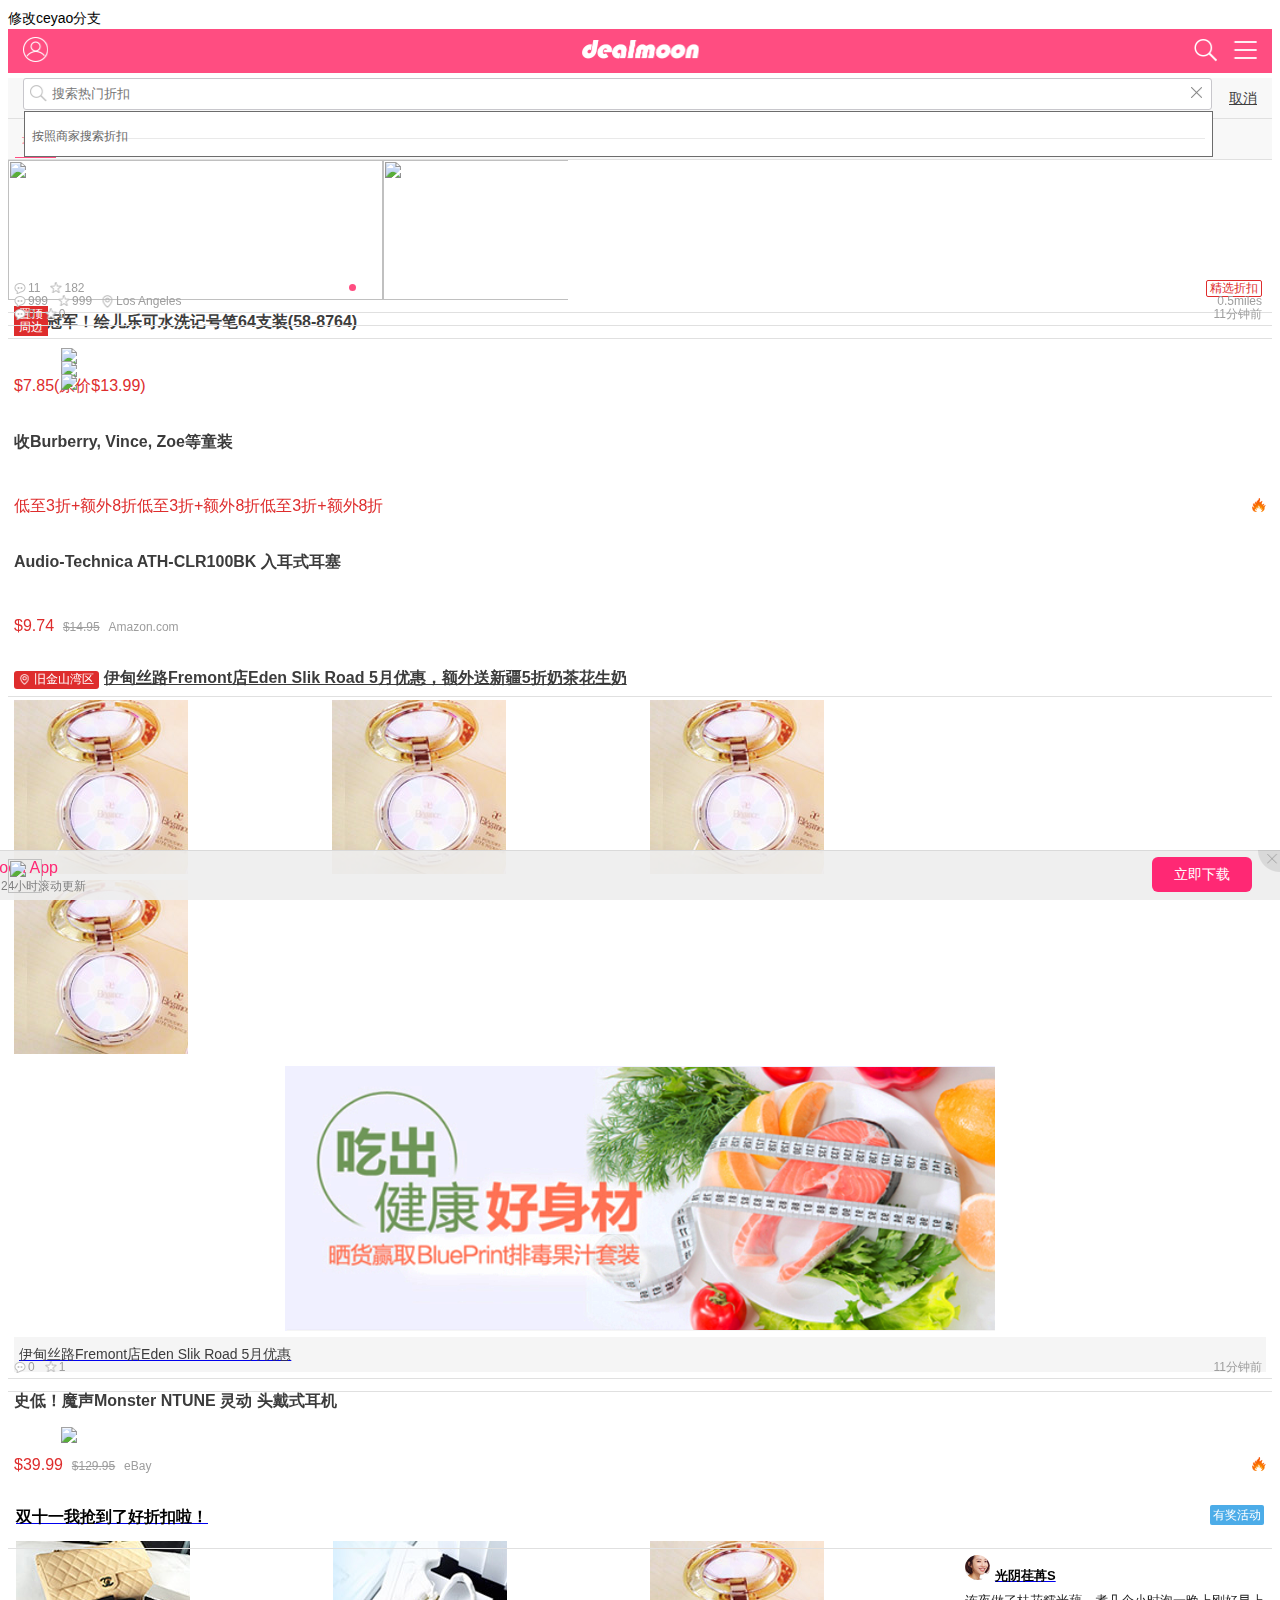
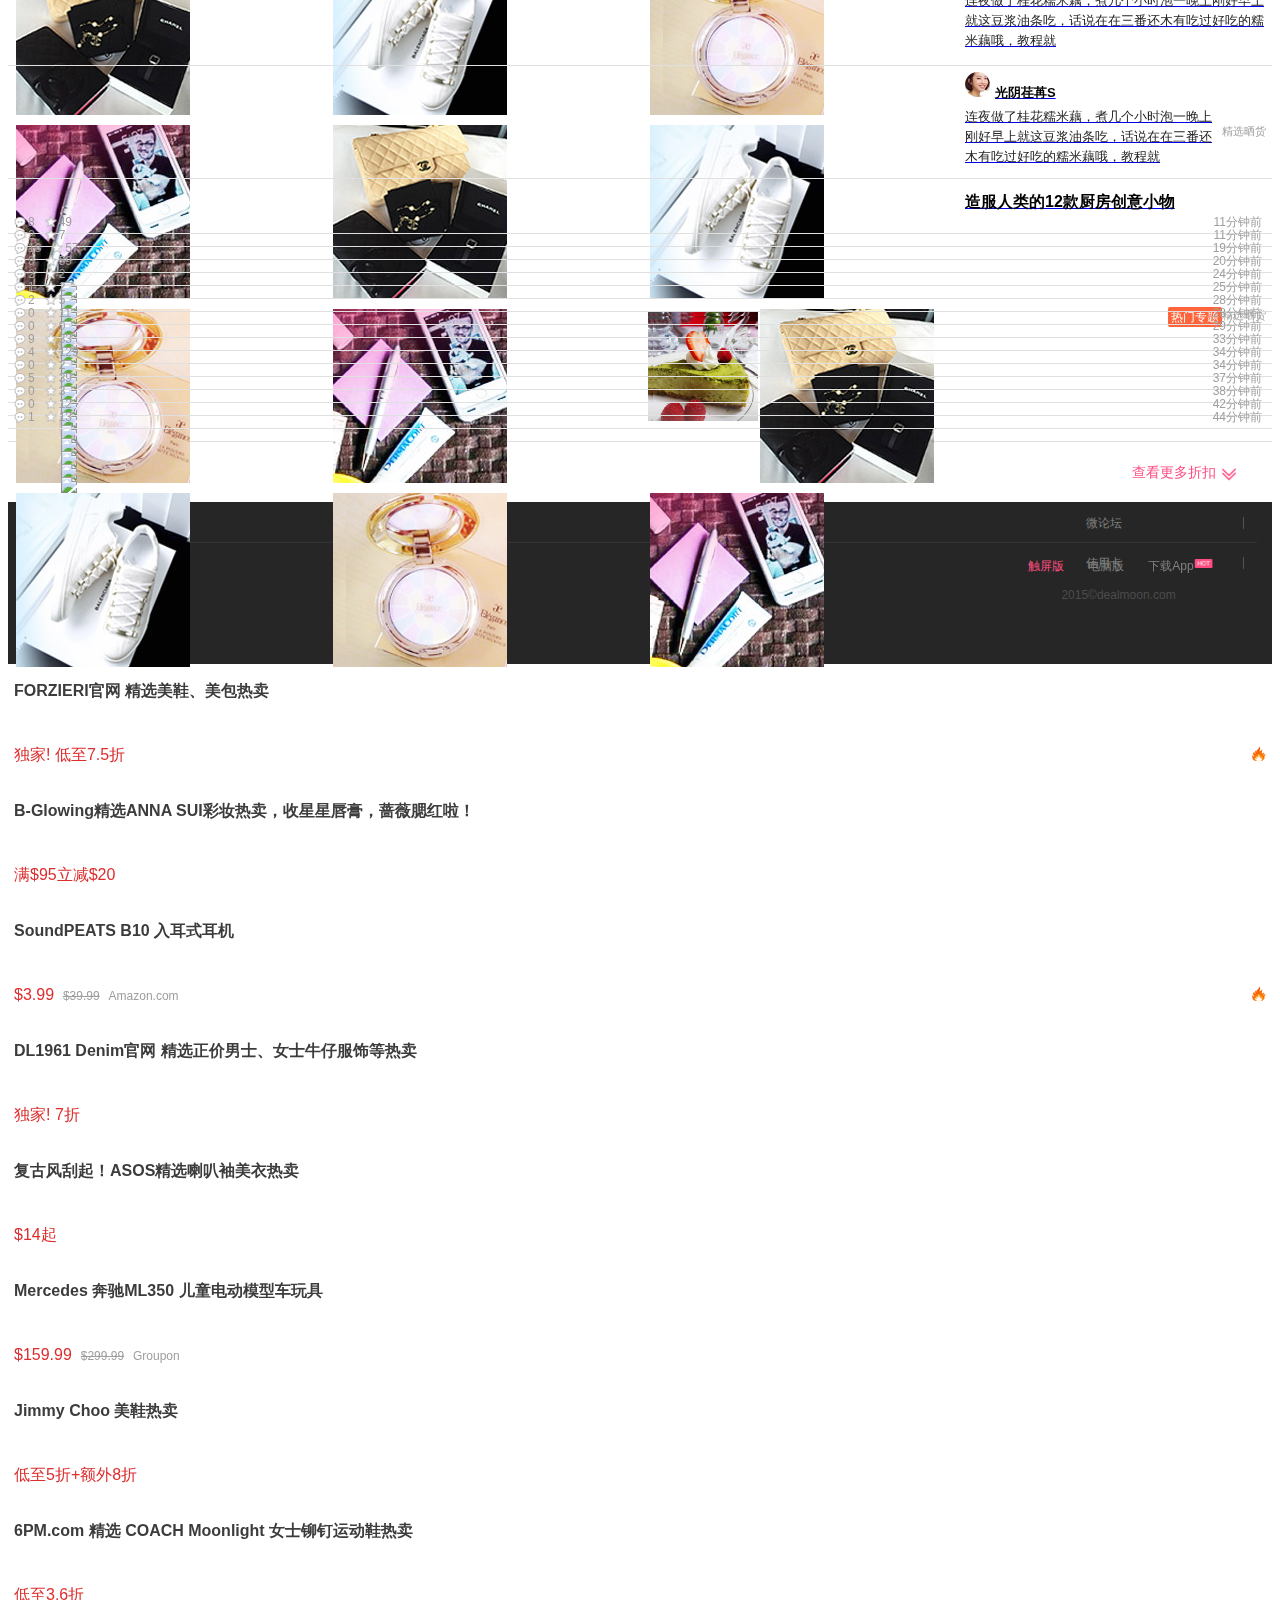
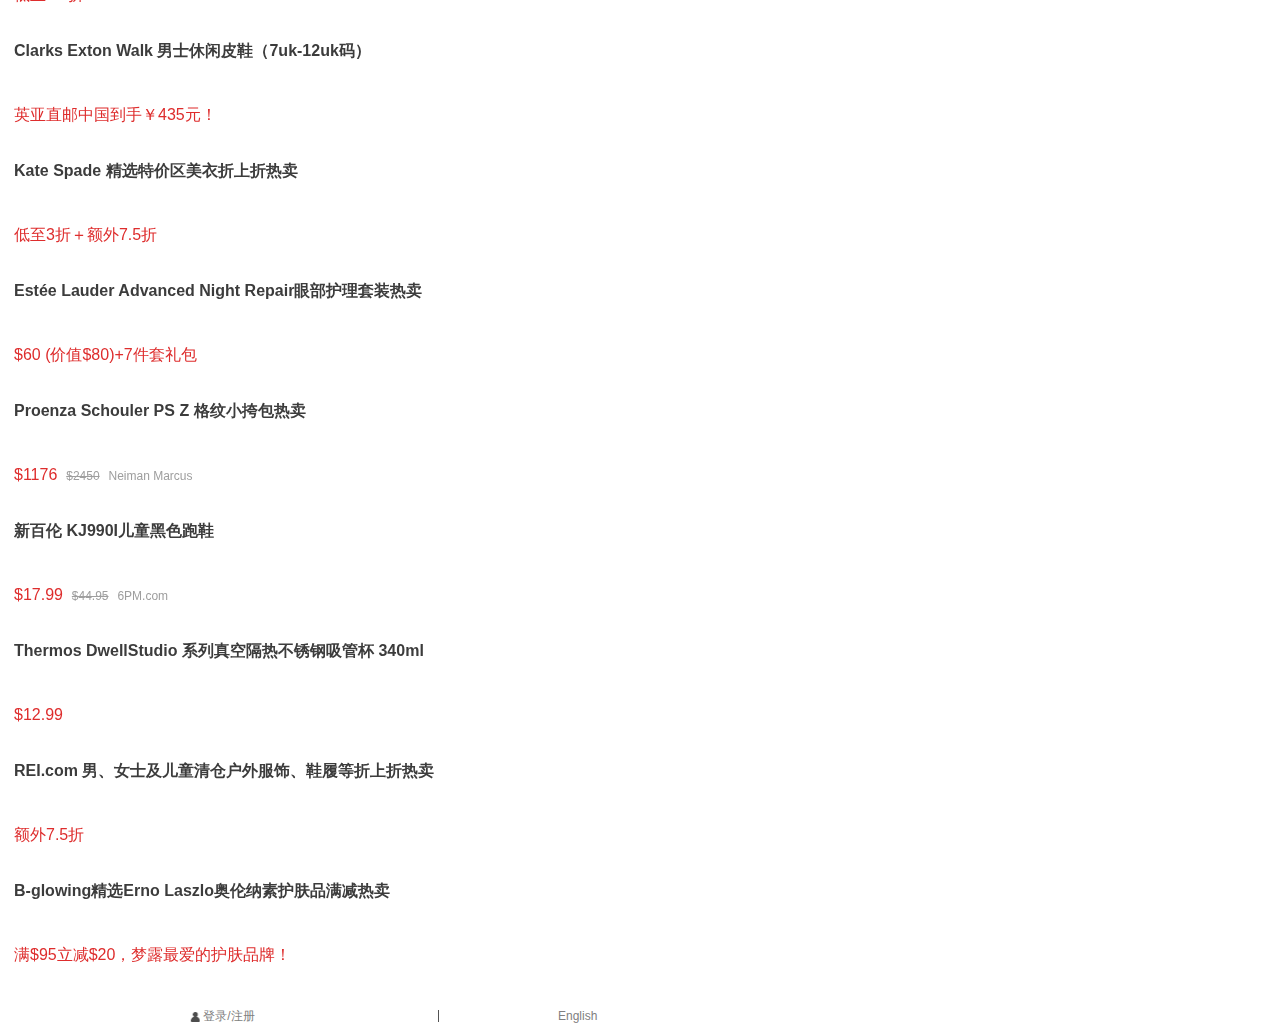
==== commit 60bc9737: "ceyao gai" ====
--- a/index.html
+++ b/index.html
@@ -34,6 +34,7 @@
 <script type="text/javascript" charset="utf-8" async data-requirecontext="_" data-requiremodule="index" src="/static_v2/wap/js/index.js"></script><script type="text/javascript" charset="utf-8" async data-requirecontext="_" data-requiremodule="dm_config" src="/static_v2/wap/js/dm_config.js"></script><script type="text/javascript" charset="utf-8" async data-requirecontext="_" data-requiremodule="jquery" src="/static_v2/wap/js/../bower_components/jquery/dist/jquery.min.js"></script><script type="text/javascript" charset="utf-8" async data-requirecontext="_" data-requiremodule="app/dm_base" src="/static_v2/wap/js/app/dm_base.js"></script><script type="text/javascript" charset="utf-8" async data-requirecontext="_" data-requiremodule="app/dm_old_func" src="/static_v2/wap/js/app/dm_old_func.js"></script><script type="text/javascript" charset="utf-8" async data-requirecontext="_" data-requiremodule="touchslide" src="/static_v2/wap/js/../bower_components/touchslide/touchslide.js"></script><script type="text/javascript" charset="utf-8" async data-requirecontext="_" data-requiremodule="bootstrap" src="/static_v2/wap/js/../bower_components/bootstrap/dist/js/bootstrap.min.js"></script>
 </head>
 <body>
+修改ceyao分支
 <div id="mobile_app_prompt"></div>
 <header class="default">
   <input type="hidden" value="" id="cate">
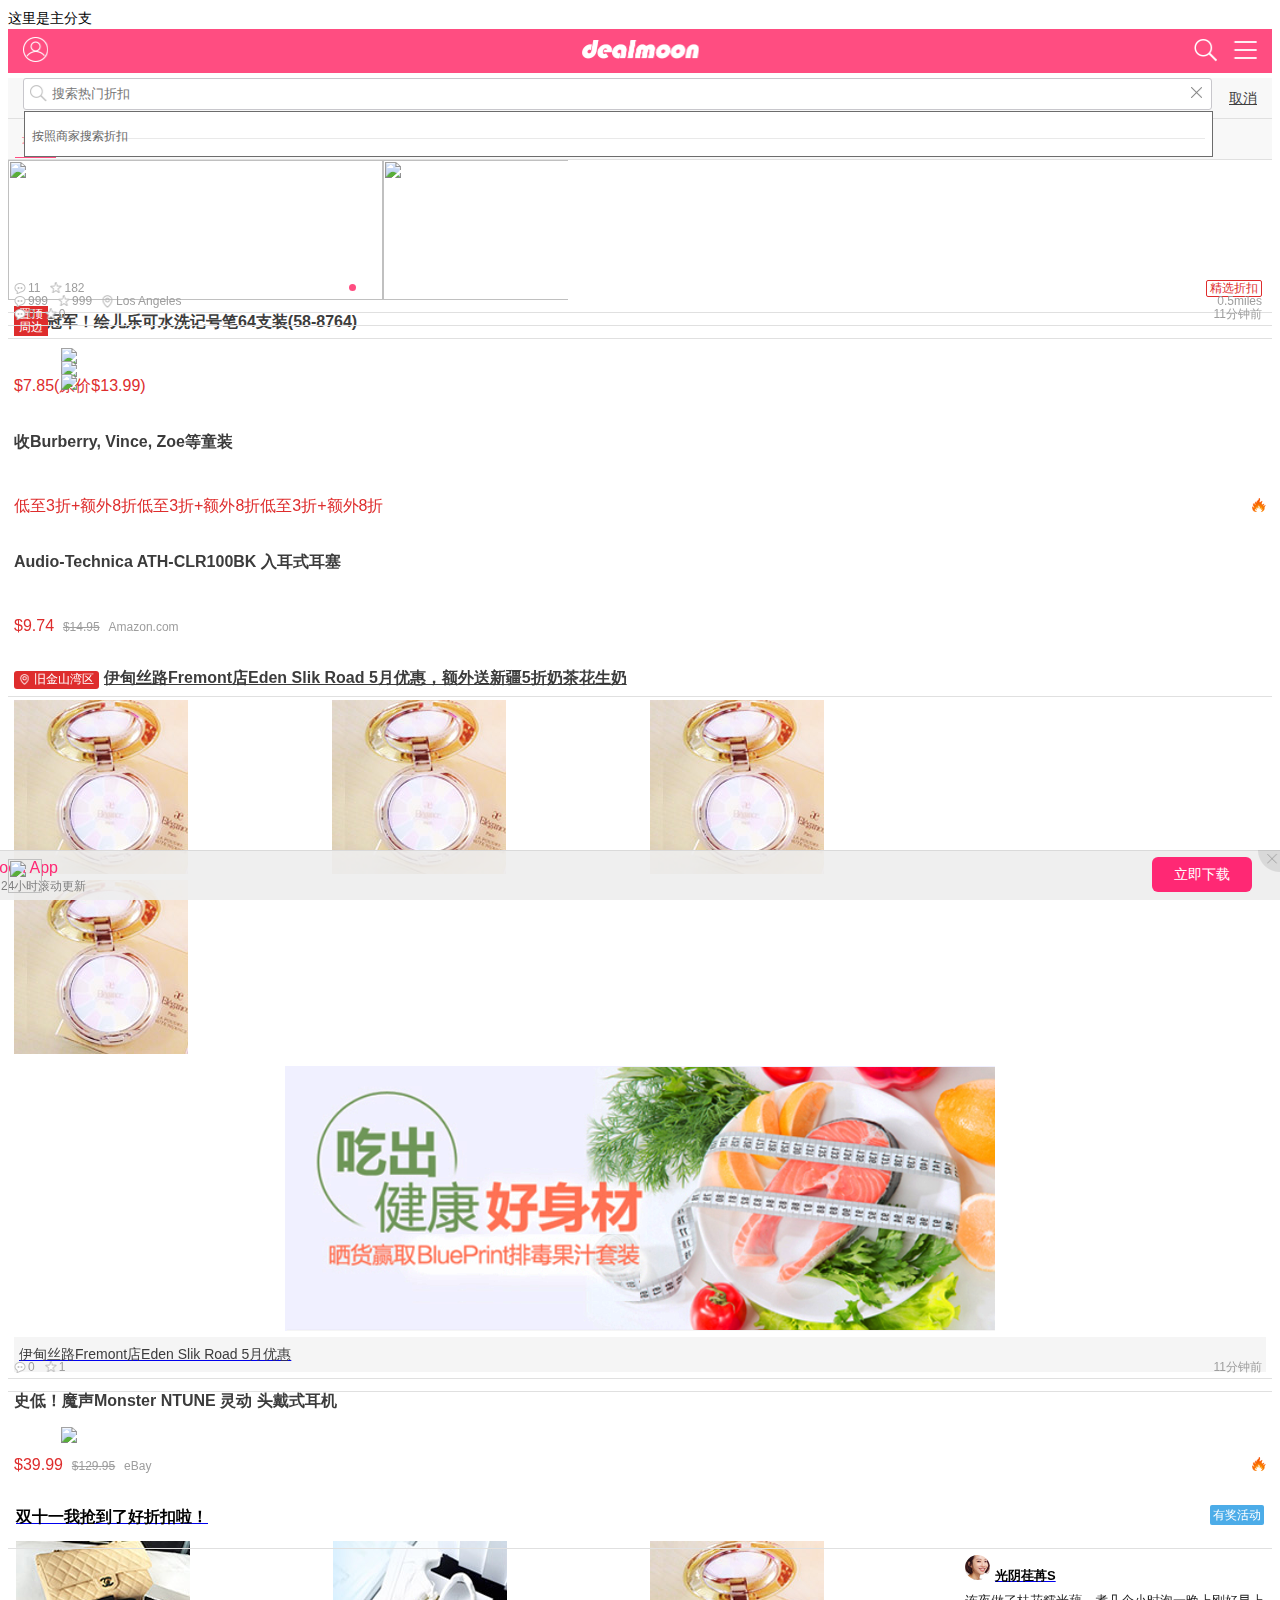
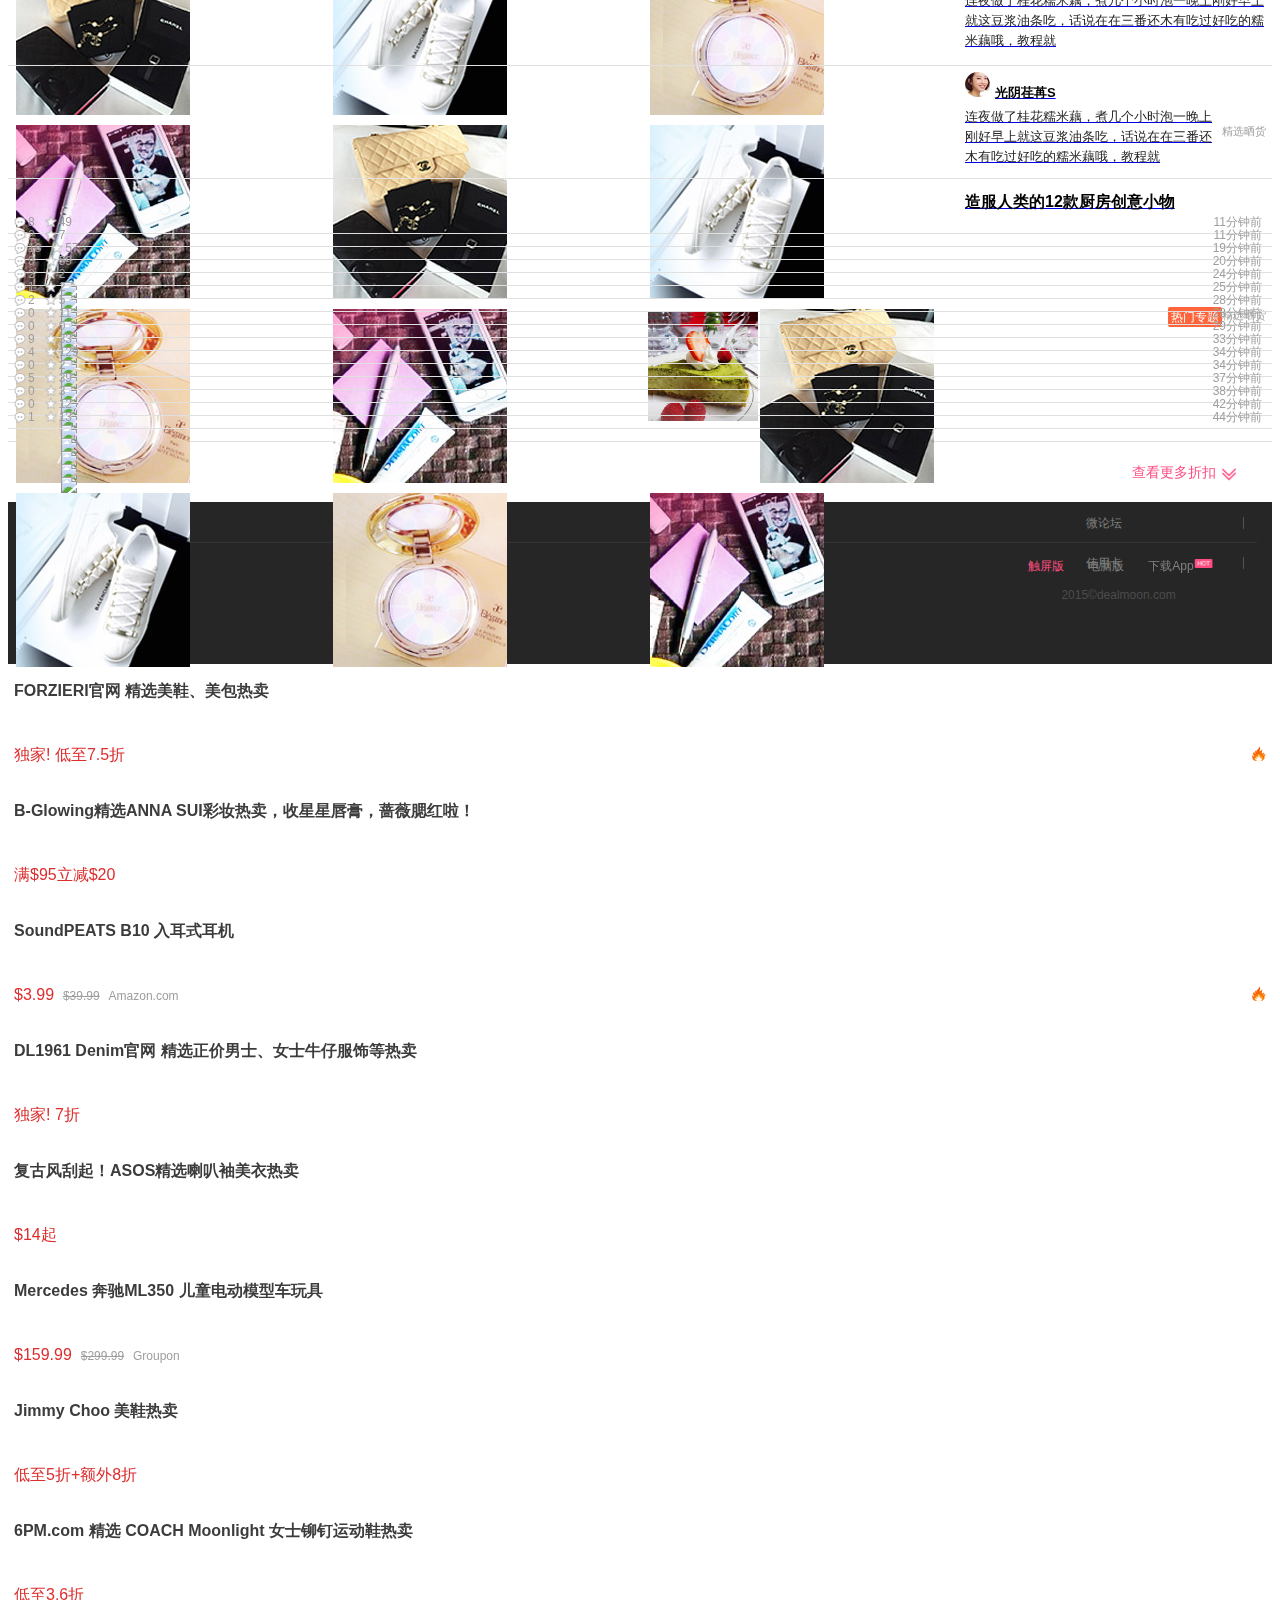
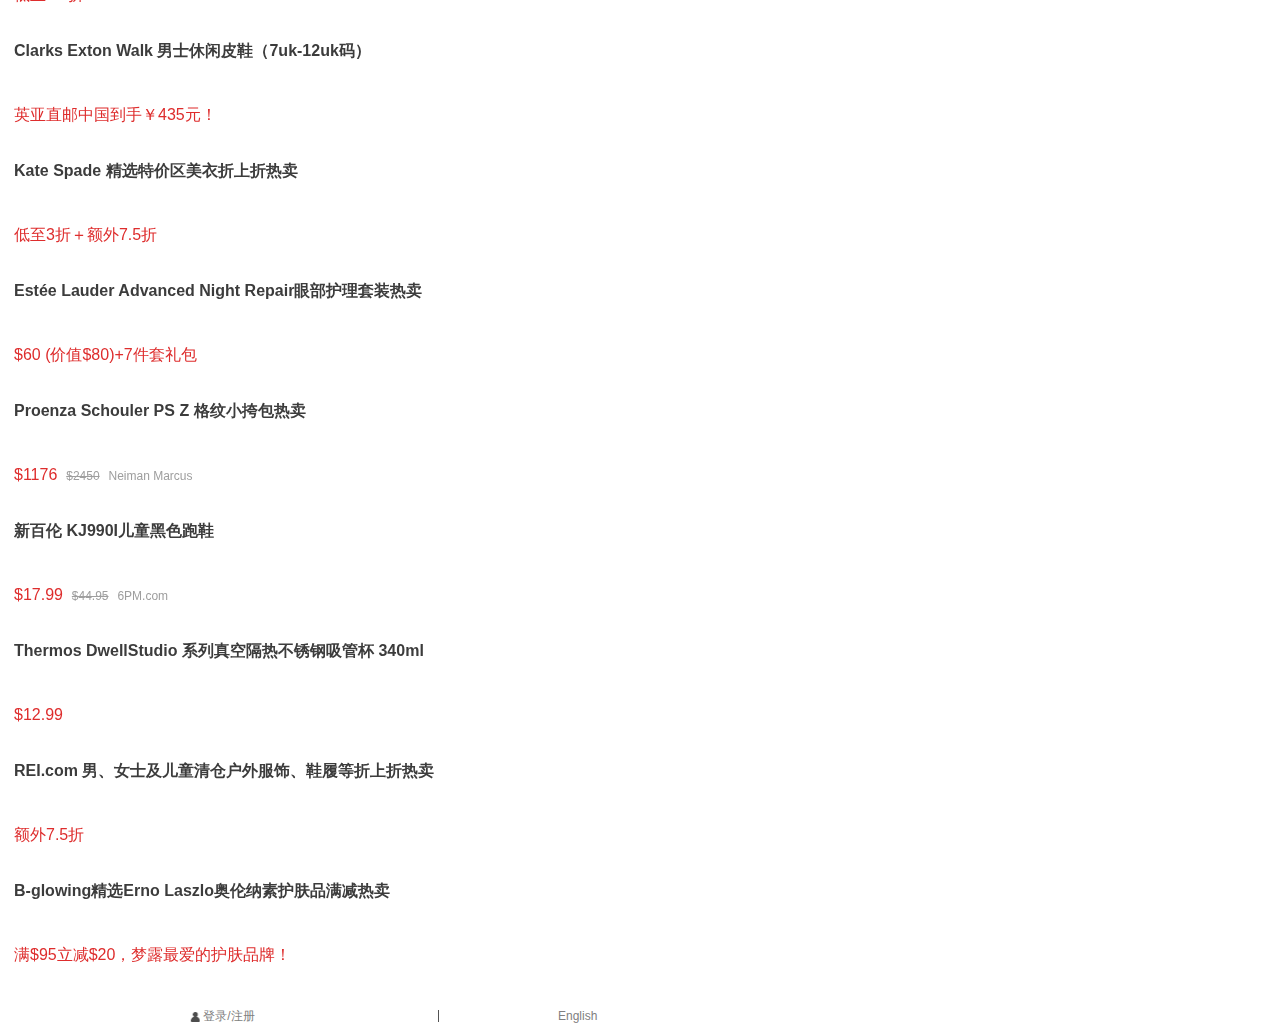
==== commit 8fcc88a3: "主分支" ====
--- a/index.html
+++ b/index.html
@@ -34,7 +34,7 @@
 <script type="text/javascript" charset="utf-8" async data-requirecontext="_" data-requiremodule="index" src="/static_v2/wap/js/index.js"></script><script type="text/javascript" charset="utf-8" async data-requirecontext="_" data-requiremodule="dm_config" src="/static_v2/wap/js/dm_config.js"></script><script type="text/javascript" charset="utf-8" async data-requirecontext="_" data-requiremodule="jquery" src="/static_v2/wap/js/../bower_components/jquery/dist/jquery.min.js"></script><script type="text/javascript" charset="utf-8" async data-requirecontext="_" data-requiremodule="app/dm_base" src="/static_v2/wap/js/app/dm_base.js"></script><script type="text/javascript" charset="utf-8" async data-requirecontext="_" data-requiremodule="app/dm_old_func" src="/static_v2/wap/js/app/dm_old_func.js"></script><script type="text/javascript" charset="utf-8" async data-requirecontext="_" data-requiremodule="touchslide" src="/static_v2/wap/js/../bower_components/touchslide/touchslide.js"></script><script type="text/javascript" charset="utf-8" async data-requirecontext="_" data-requiremodule="bootstrap" src="/static_v2/wap/js/../bower_components/bootstrap/dist/js/bootstrap.min.js"></script>
 </head>
 <body>
-修改ceyao分支
+这里是主分支
 <div id="mobile_app_prompt"></div>
 <header class="default">
   <input type="hidden" value="" id="cate">
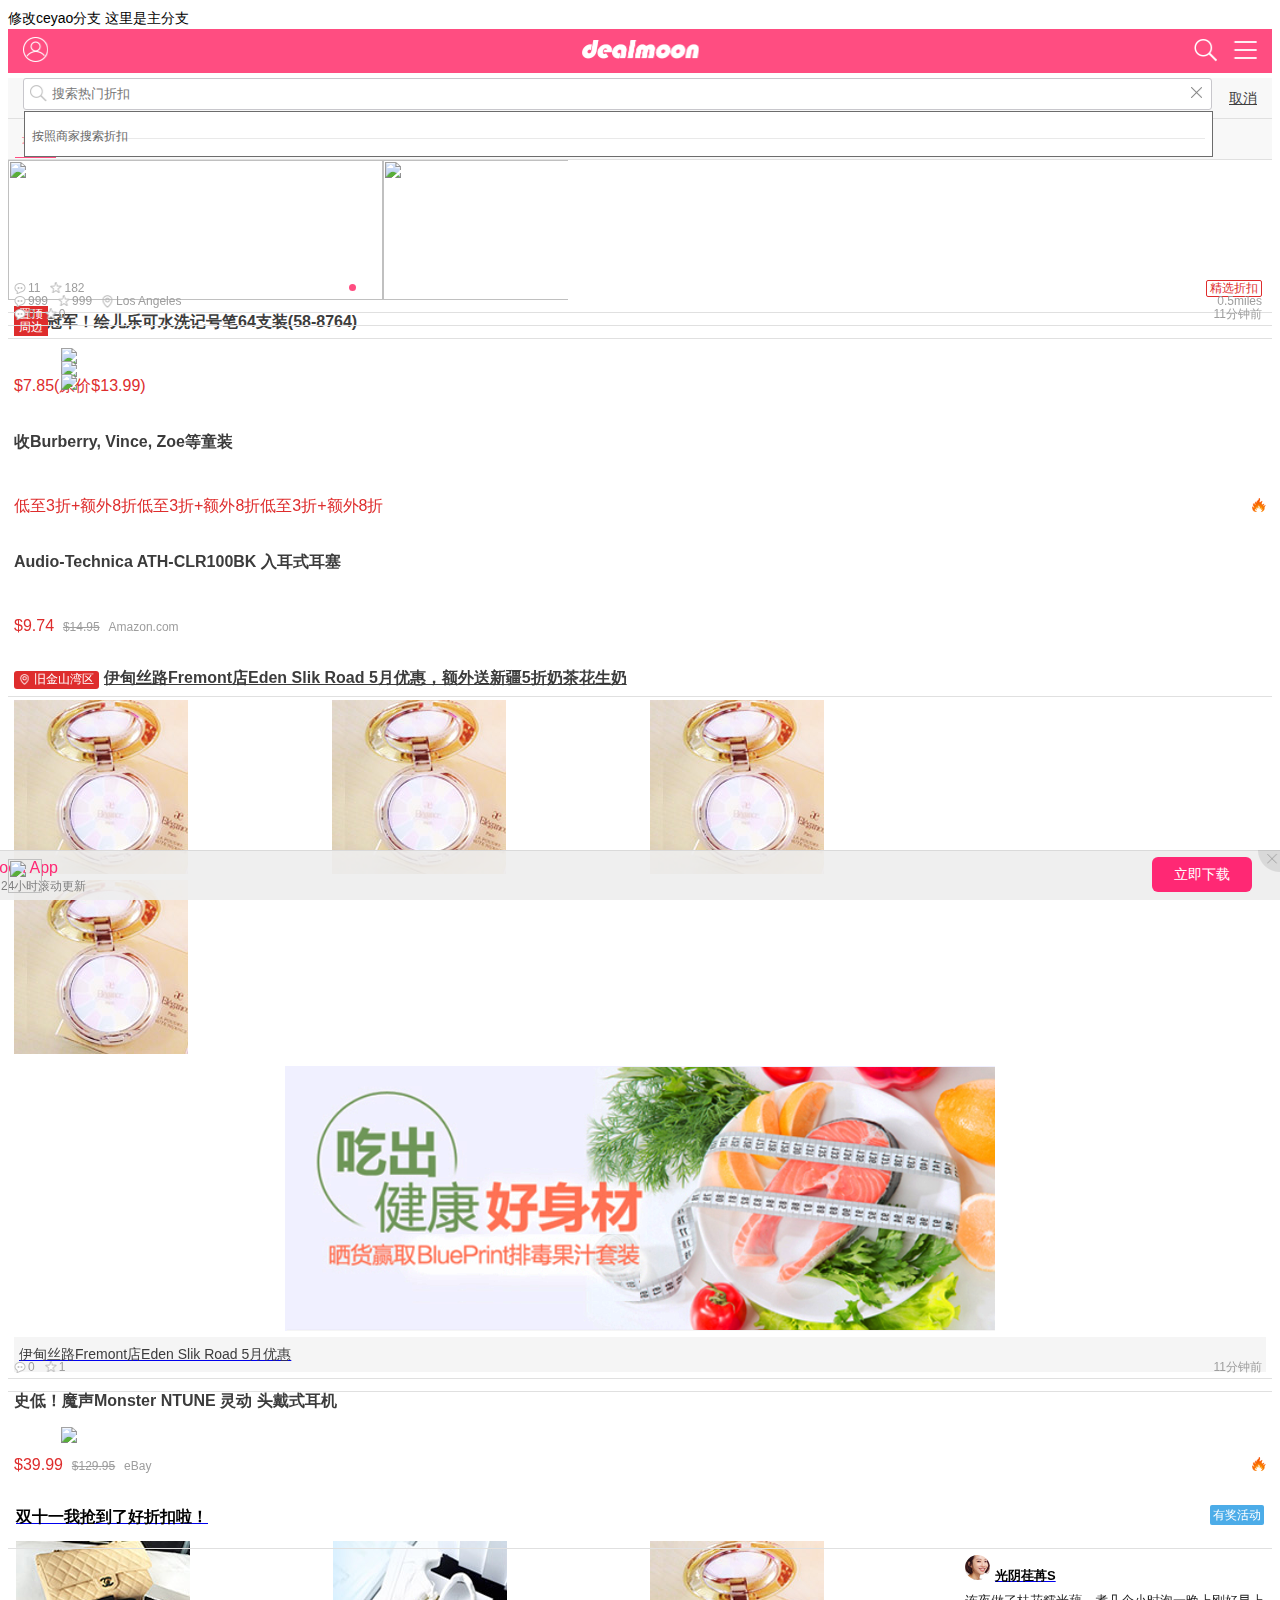
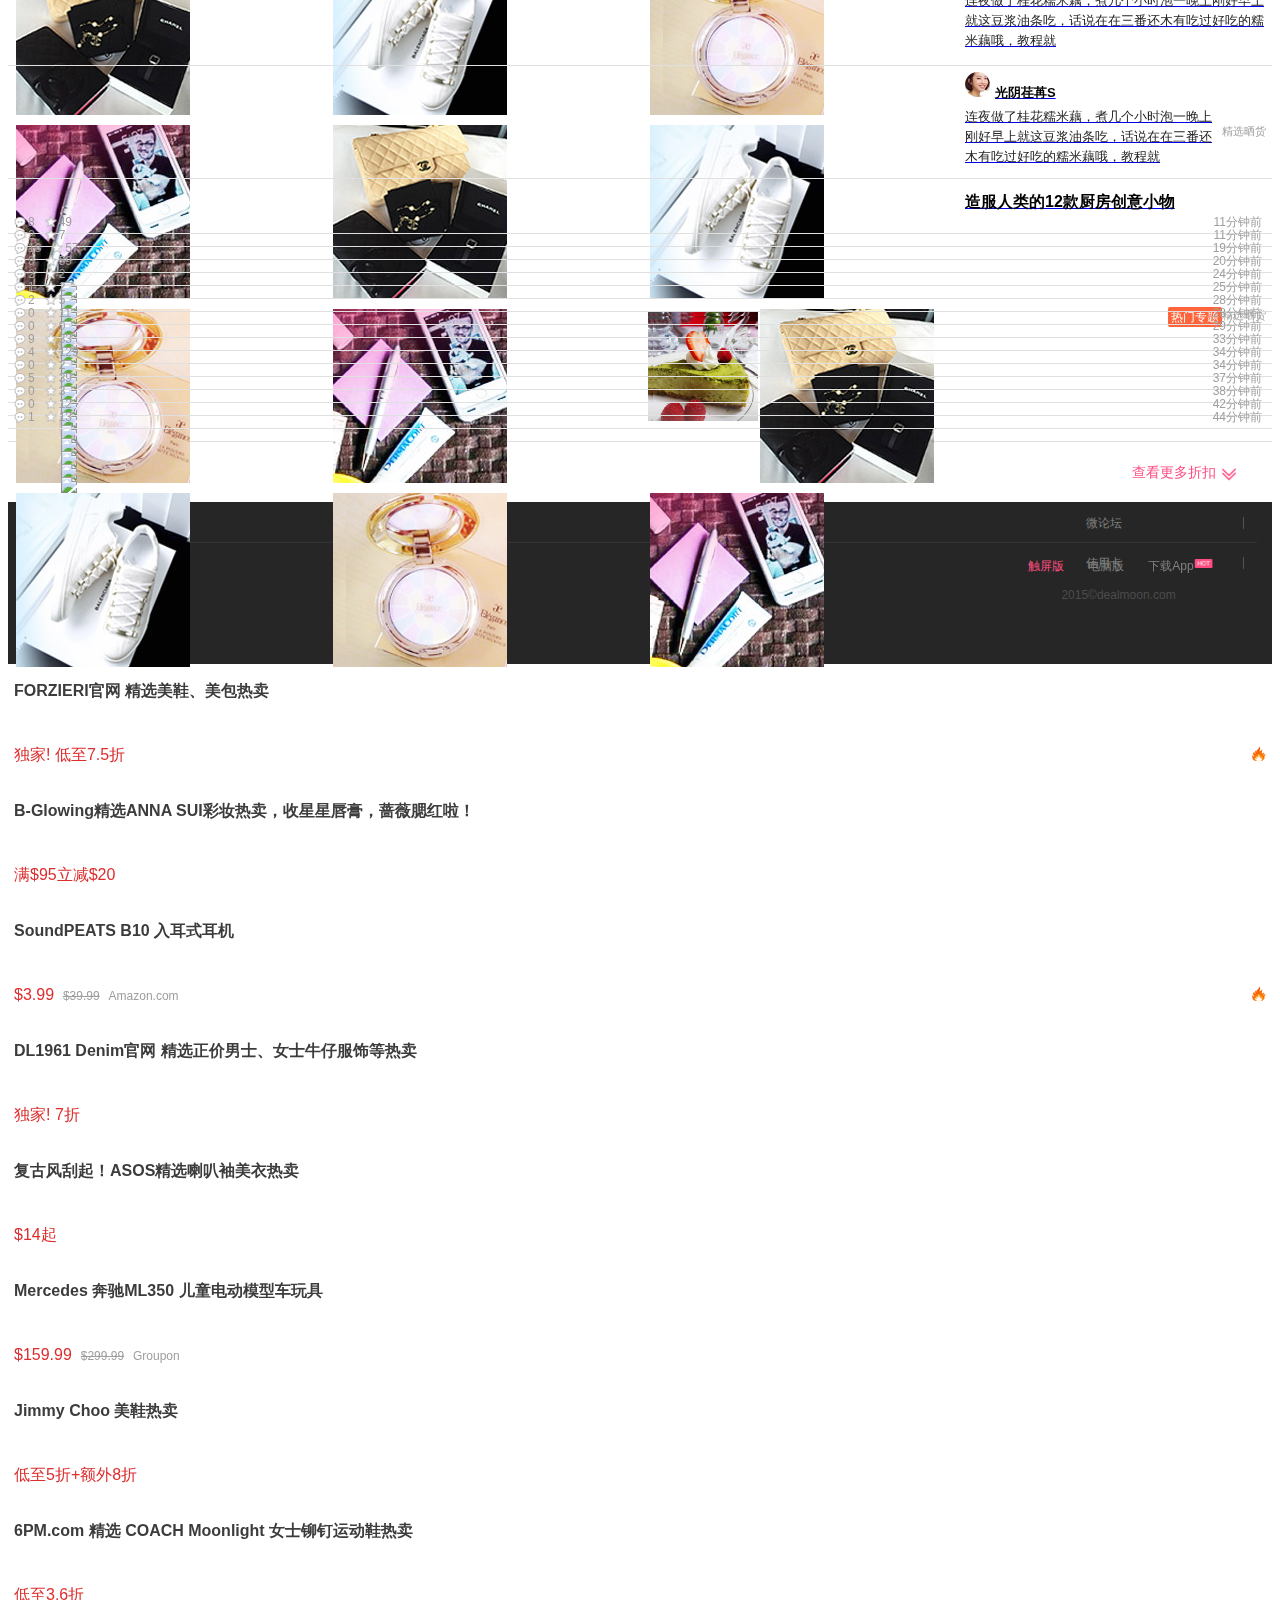
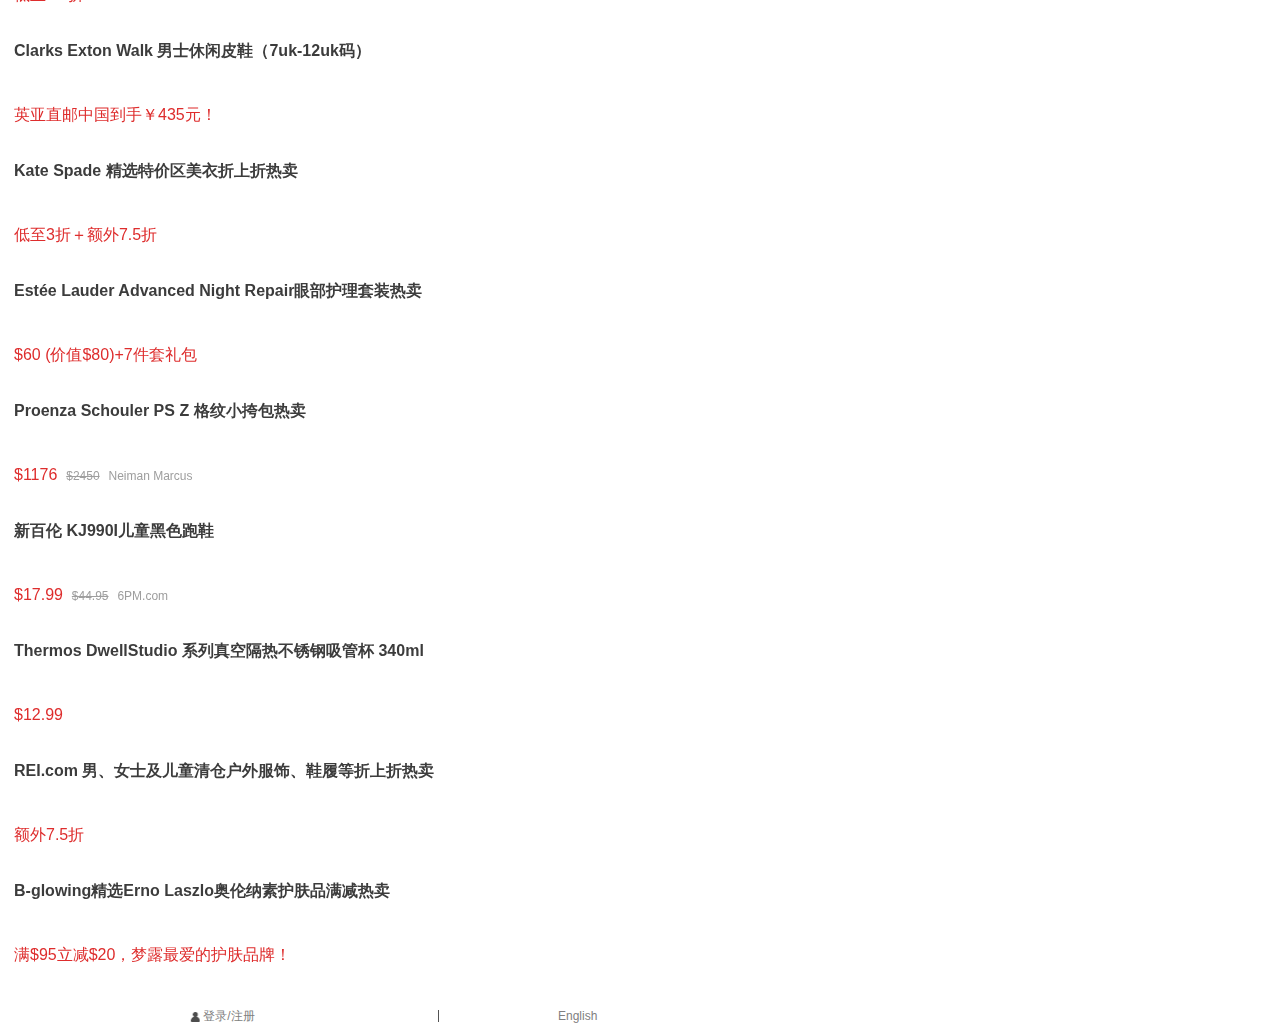
==== commit 7b086098: "Merge branch 'master' into ceyao" ====
--- a/index.html
+++ b/index.html
@@ -34,6 +34,7 @@
 <script type="text/javascript" charset="utf-8" async data-requirecontext="_" data-requiremodule="index" src="/static_v2/wap/js/index.js"></script><script type="text/javascript" charset="utf-8" async data-requirecontext="_" data-requiremodule="dm_config" src="/static_v2/wap/js/dm_config.js"></script><script type="text/javascript" charset="utf-8" async data-requirecontext="_" data-requiremodule="jquery" src="/static_v2/wap/js/../bower_components/jquery/dist/jquery.min.js"></script><script type="text/javascript" charset="utf-8" async data-requirecontext="_" data-requiremodule="app/dm_base" src="/static_v2/wap/js/app/dm_base.js"></script><script type="text/javascript" charset="utf-8" async data-requirecontext="_" data-requiremodule="app/dm_old_func" src="/static_v2/wap/js/app/dm_old_func.js"></script><script type="text/javascript" charset="utf-8" async data-requirecontext="_" data-requiremodule="touchslide" src="/static_v2/wap/js/../bower_components/touchslide/touchslide.js"></script><script type="text/javascript" charset="utf-8" async data-requirecontext="_" data-requiremodule="bootstrap" src="/static_v2/wap/js/../bower_components/bootstrap/dist/js/bootstrap.min.js"></script>
 </head>
 <body>
+修改ceyao分支
 这里是主分支
 <div id="mobile_app_prompt"></div>
 <header class="default">
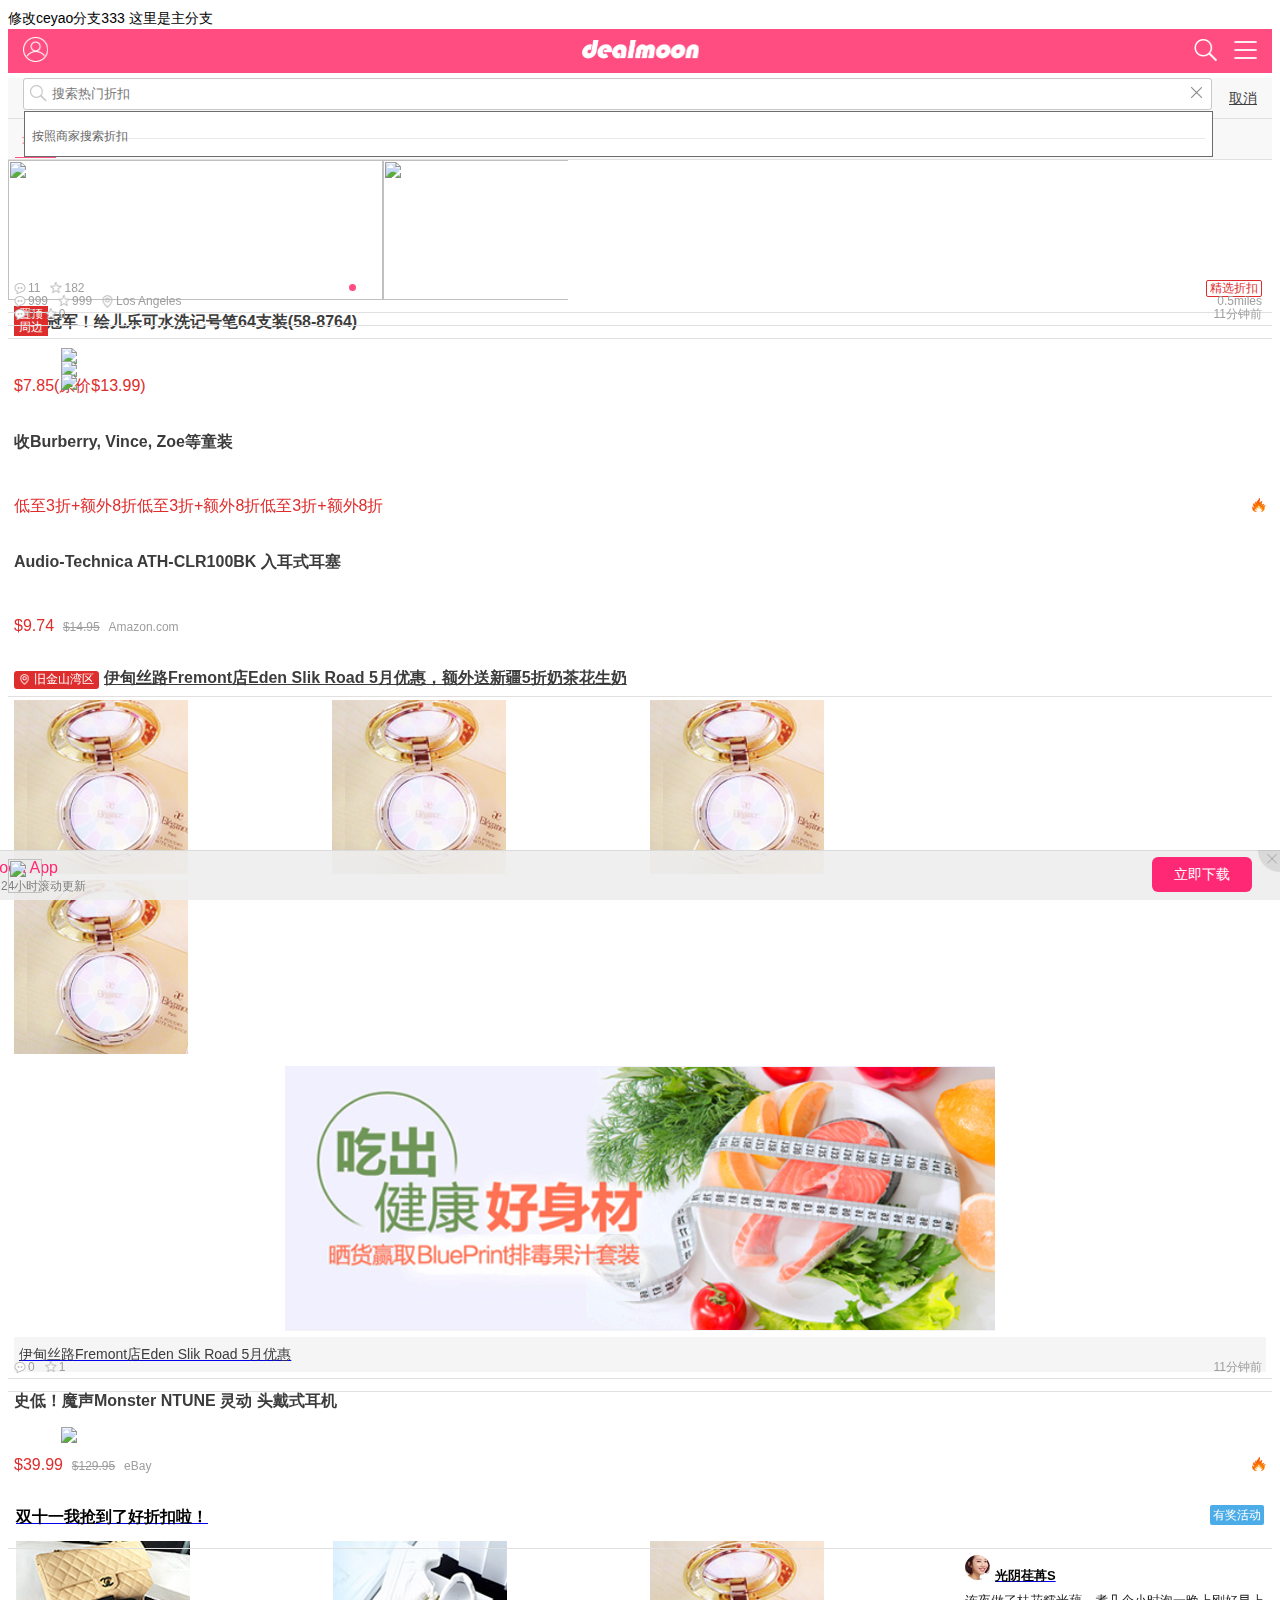
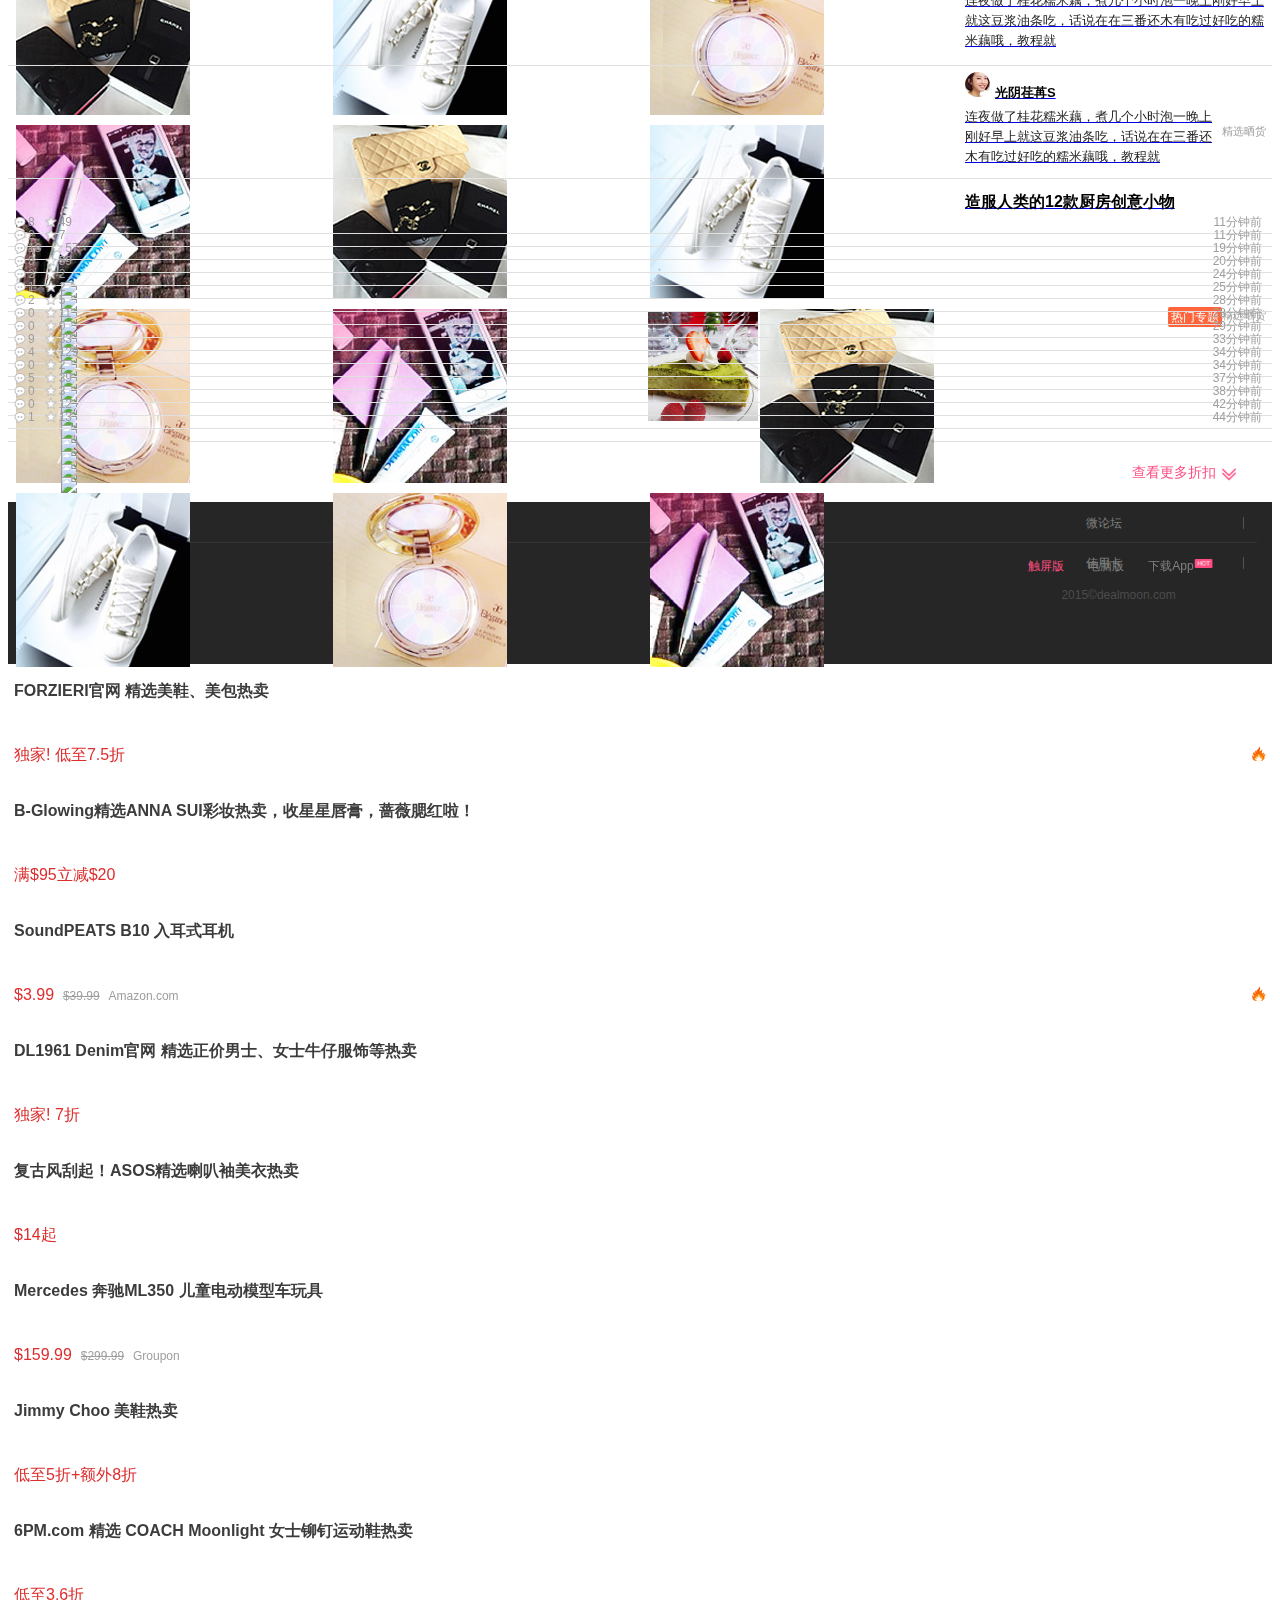
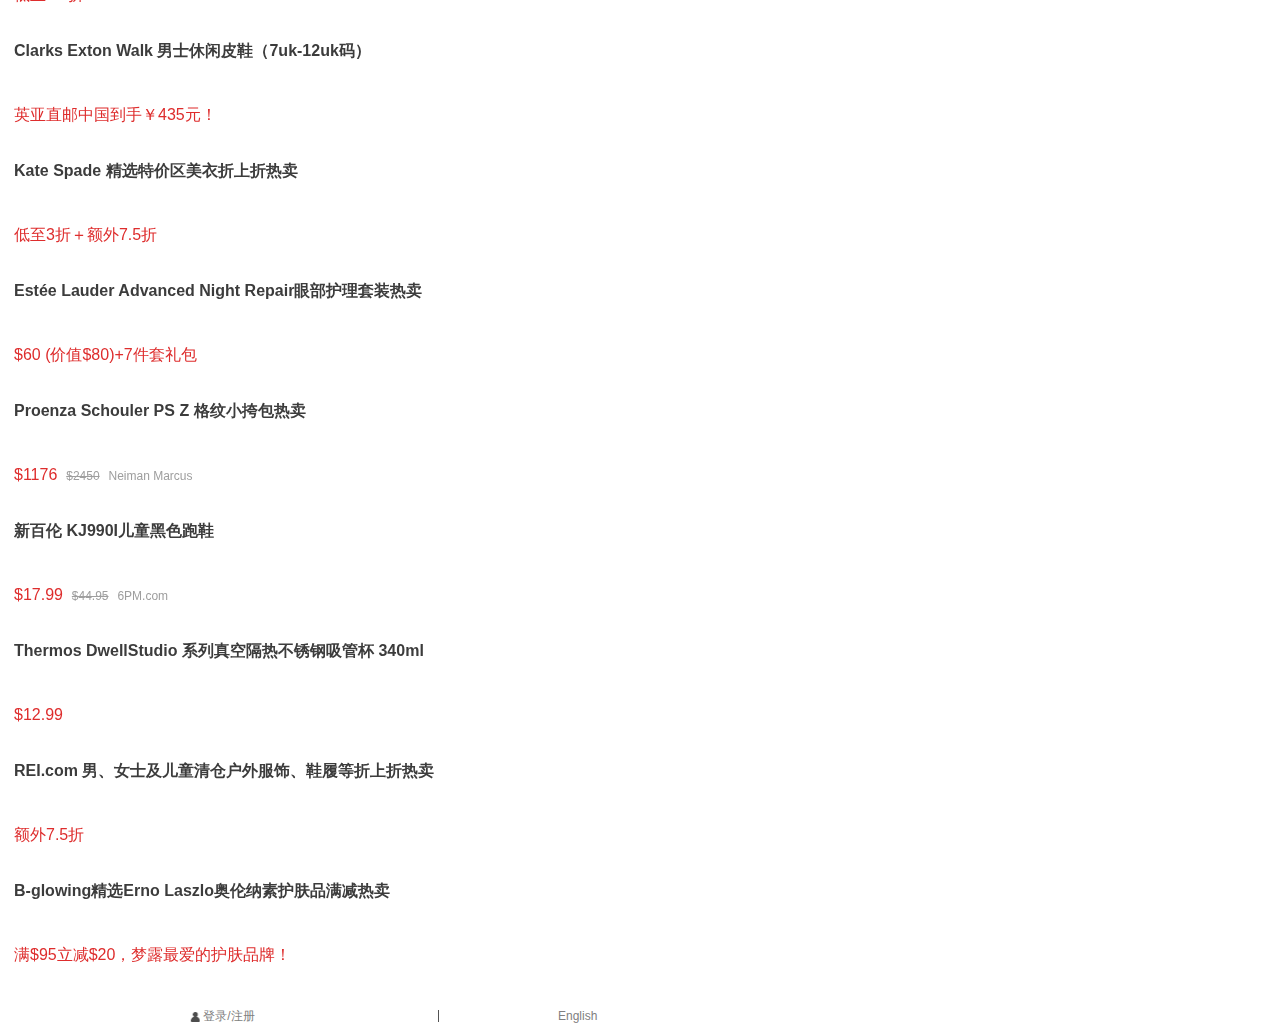
==== commit fb1db497: "x" ====
--- a/index.html
+++ b/index.html
@@ -12,29 +12,9 @@
 <!-- build:css /static_v2_dist/wap/css/base.min.css -->
 <link rel="stylesheet" href="http://m.dealmoon.com/static_v2/wap/bower_components/bootstrap/dist/css/bootstrap.min.css">
 <link rel="stylesheet" href="css/base.css">
-<!-- endbuild -->
-<script charset="utf-8" src="http://trust.baidu.com/vcard/v.js?siteid=5598045&amp;url=http%3A%2F%2Fm.dealmoon.com%2Fcn%2F&amp;source=&amp;rnd=846521199&amp;hm=1"></script><script src="//hm.baidu.com/hm.js?aa1bd5db226a1bae87a0ffc02cee3d7b"></script><script async src="//www.google-analytics.com/analytics.js"></script><script>
-        window.DM = {};
-        window.DM.lang = 'cn';
-        window.DM.ucenter = 'http://my.dealmoon.com/ucenter';
-                window.DM.mode = 'list';
-                        window.DM.list = 'deals';
-         
-                window.DM.list_cate = 'all';        
-                                    window.DM.javaApi = true;
-                window.DM.userCenterHost = 'https://sso.dealmoon.com';
-        window.DM.resType = 'deal';
-        window.DM.enHost = 'http://www.dealmoon.com';
-        window.DM.cnHost = 'http://cn.dealmoon.com';
-        window.DM.ssoHost = 'https://sso.dealmoon.com';
-        window.DM.haitaoHost = 'http://haitao.dealmoon.com';
-        window.DM.mobileHost = 'http://m.dealmoon.com';
-            window.DM.lastDealTime = '1457313664';
-    </script>
-<script type="text/javascript" charset="utf-8" async data-requirecontext="_" data-requiremodule="index" src="/static_v2/wap/js/index.js"></script><script type="text/javascript" charset="utf-8" async data-requirecontext="_" data-requiremodule="dm_config" src="/static_v2/wap/js/dm_config.js"></script><script type="text/javascript" charset="utf-8" async data-requirecontext="_" data-requiremodule="jquery" src="/static_v2/wap/js/../bower_components/jquery/dist/jquery.min.js"></script><script type="text/javascript" charset="utf-8" async data-requirecontext="_" data-requiremodule="app/dm_base" src="/static_v2/wap/js/app/dm_base.js"></script><script type="text/javascript" charset="utf-8" async data-requirecontext="_" data-requiremodule="app/dm_old_func" src="/static_v2/wap/js/app/dm_old_func.js"></script><script type="text/javascript" charset="utf-8" async data-requirecontext="_" data-requiremodule="touchslide" src="/static_v2/wap/js/../bower_components/touchslide/touchslide.js"></script><script type="text/javascript" charset="utf-8" async data-requirecontext="_" data-requiremodule="bootstrap" src="/static_v2/wap/js/../bower_components/bootstrap/dist/js/bootstrap.min.js"></script>
 </head>
 <body>
-修改ceyao分支
+修改ceyao分支333
 这里是主分支
 <div id="mobile_app_prompt"></div>
 <header class="default">
